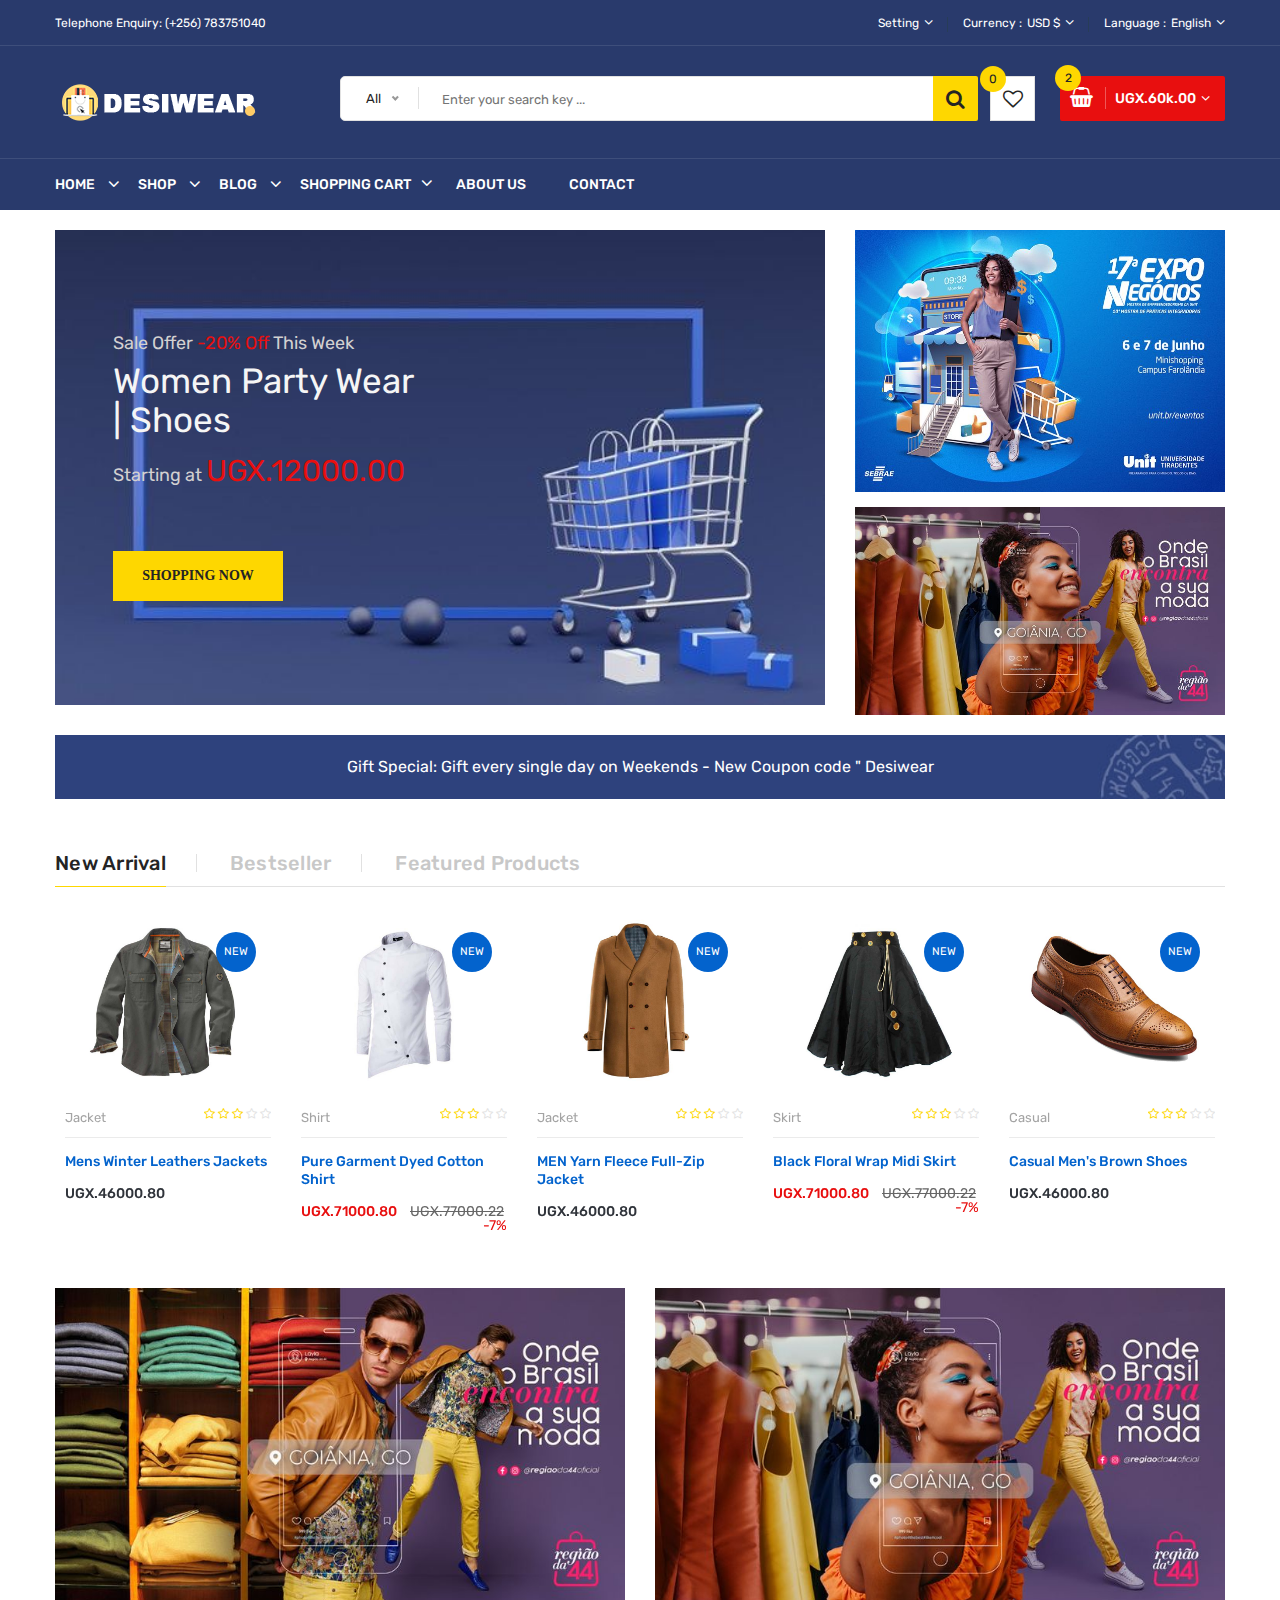
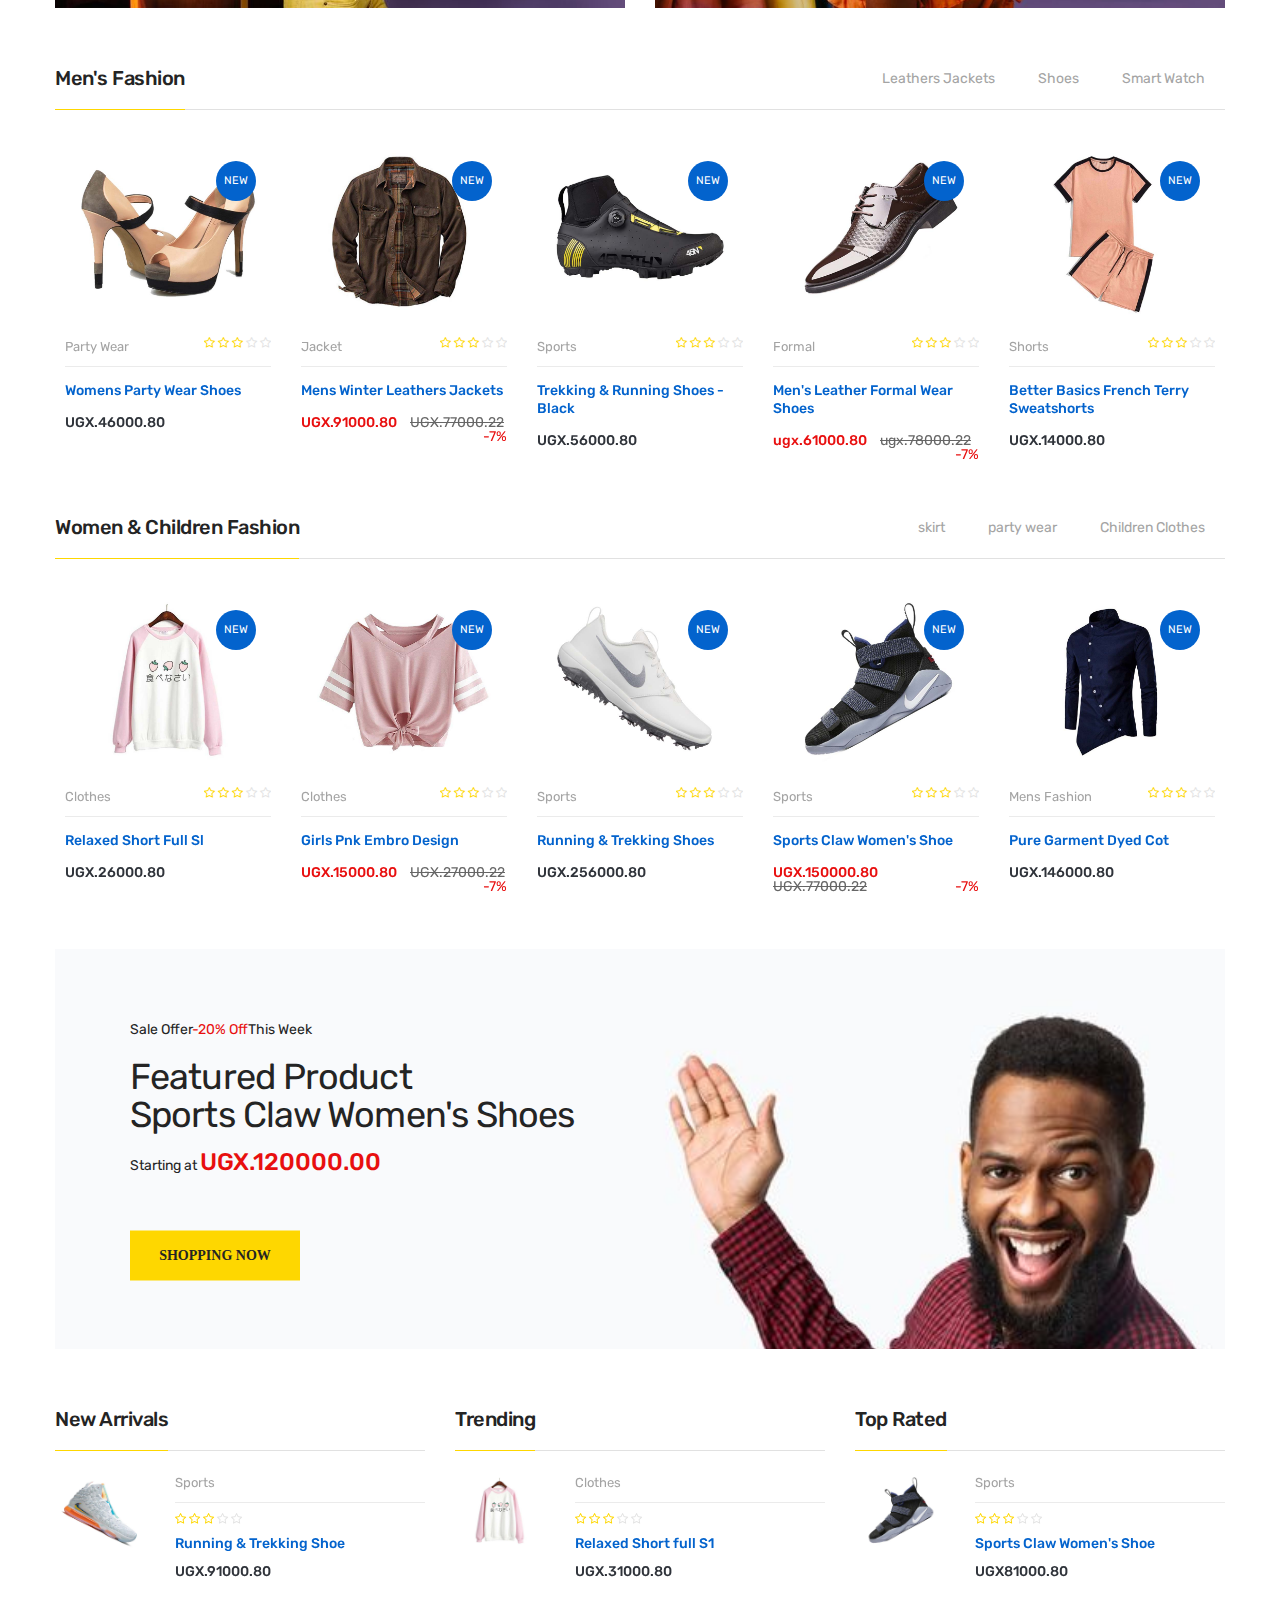
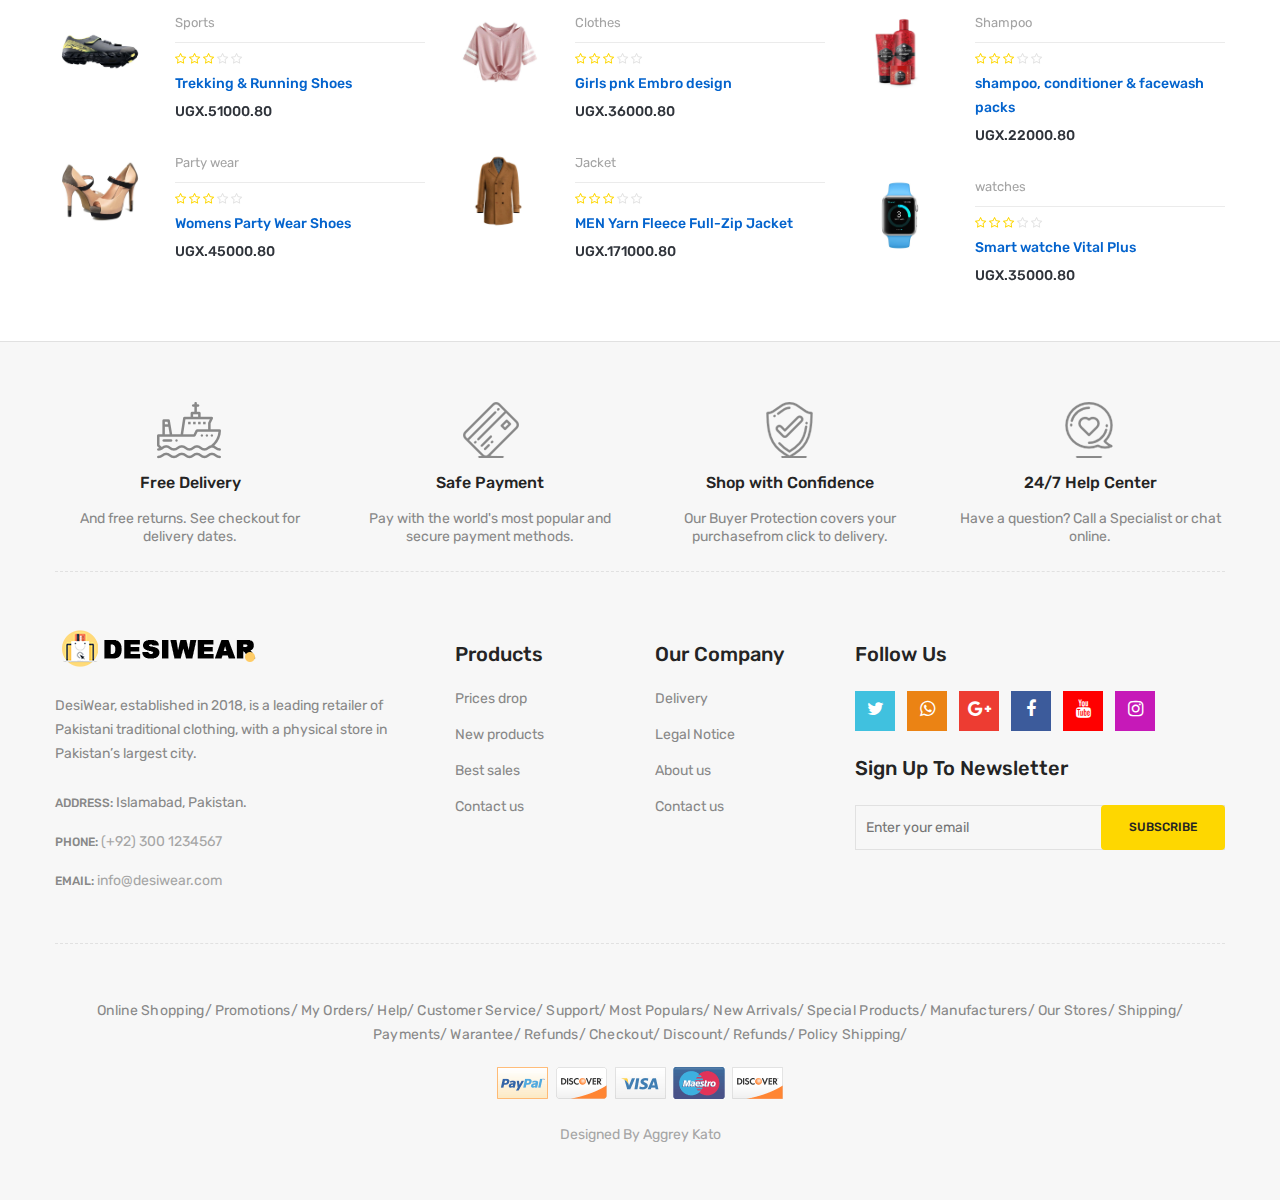
==== index.html @ 2782789c "files upload" ====
<!doctype html>
<html class="no-js" lang="zxx">
<head>
        <meta charset="utf-8">
        <meta http-equiv="x-ua-compatible" content="ie=edge">
        <title>Desiwear Online Store</title>
        <meta name="description" content="">
        <meta name="viewport" content="width=device-width, initial-scale=1">
        <!-- Favicon -->
        <link rel="shortcut icon" type="image/x-icon" href="images/favicon.png">
        <!-- Material Design Iconic Font-V2.2.0 -->
        <link rel="stylesheet" href="css/material-design-iconic-font.min.css">
        <!-- Font Awesome -->
        <link rel="stylesheet" href="css/font-awesome.min.css">
        <!-- Font Awesome Stars-->
        <link rel="stylesheet" href="css/fontawesome-stars.css">
        <!-- Meanmenu CSS -->
        <link rel="stylesheet" href="css/meanmenu.css">
        <!-- owl carousel CSS -->
        <link rel="stylesheet" href="css/owl.carousel.min.css">
        <!-- Slick Carousel CSS -->
        <link rel="stylesheet" href="css/slick.css">
        <!-- Animate CSS -->
        <link rel="stylesheet" href="css/animate.css">
        <!-- Jquery-ui CSS -->
        <link rel="stylesheet" href="css/jquery-ui.min.css">
        <!-- Venobox CSS -->
        <link rel="stylesheet" href="css/venobox.css">
        <!-- Nice Select CSS -->
        <link rel="stylesheet" href="css/nice-select.css">
        <!-- Magnific Popup CSS -->
        <link rel="stylesheet" href="css/magnific-popup.css">
        <!-- Bootstrap V4.1.3 Fremwork CSS -->
        <link rel="stylesheet" href="css/bootstrap.min.css">
        <!-- Helper CSS -->
        <link rel="stylesheet" href="css/helper.css">
        <!-- Main Style CSS -->
        <link rel="stylesheet" href="style.css">
        <!-- Responsive CSS -->
        <link rel="stylesheet" href="css/responsive.css">
        <!-- Modernizr js -->
        <script src="js/vendor/modernizr-2.8.3.min.js"></script>
    </head>
    <body>
        <!-- Begin Body Wrapper -->
        <div class="body-wrapper">
            <!-- Begin Header Area -->
            <header class="li-header-4">
                <!-- Begin Header Top Area -->
                <div class="header-top">
                    <div class="container">
                        <div class="row">
                            <!-- Begin Header Top Left Area -->
                            <div class="col-lg-3 col-md-4">
                                <div class="header-top-left">
                                    <ul class="phone-wrap">
                                        <li><span>Telephone Enquiry:</span><a href="#"> (+256) 783751040</a></li>
                                    </ul>
                                </div>
                            </div>
                            <!-- Header Top Left Area End Here -->
                            <!-- Begin Header Top Right Area -->
                            <div class="col-lg-9 col-md-8">
                                <div class="header-top-right">
                                    <ul class="ht-menu">
                                        <!-- Begin Setting Area -->
                                        <li>
                                            <div class="ht-setting-trigger"><span>Setting</span></div>
                                            <div class="setting ht-setting">
                                                <ul class="ht-setting-list">
                                                    <li><a href="login-register.html">My Account</a></li>
                                                    <li><a href="checkout.html">Checkout</a></li>
                                                    <li><a href="login-register.html">Sign In</a></li>
                                                </ul>
                                            </div>
                                        </li>
                                        <!-- Setting Area End Here -->
                                        <!-- Begin Currency Area -->
                                        <li>
                                            <span class="currency-selector-wrapper">Currency :</span>
                                            <div class="ht-currency-trigger"><span>USD $</span></div>
                                            <div class="currency ht-currency">
                                                <ul class="ht-setting-list">
                                                    <li><a href="#">EUR €</a></li>
                                                    <li class="active"><a href="#">USD $</a></li>
                                                </ul>
                                            </div>
                                        </li>
                                        <!-- Currency Area End Here -->
                                        <!-- Begin Language Area -->
                                        <li>
                                            <span class="language-selector-wrapper">Language :</span>
                                            <div class="ht-language-trigger"><span>English</span></div>
                                            <div class="language ht-language">
                                                <ul class="ht-setting-list">
                                                    <li class="active"><a href="#"><img src="images/menu/flag-icon/1.jpg" alt="">English</a></li>
                                                    <li><a href="#"><img src="images/menu/flag-icon/2.jpg" alt="">Français</a></li>
                                                </ul>
                                            </div>
                                        </li>
                                        <!-- Language Area End Here -->
                                    </ul>
                                </div>
                            </div>
                            <!-- Header Top Right Area End Here -->
                        </div>
                    </div>
                </div>
                <!-- Header Top Area End Here -->
                <!-- Begin Header Middle Area -->
                <div class="header-middle pl-sm-0 pr-sm-0 pl-xs-0 pr-xs-0">
                    <div class="container">
                        <div class="row">
                            <!-- Begin Header Logo Area -->
                            <div class="col-lg-3">
                                <div class="logo pb-sm-30 pb-xs-30">
                                    <a href="index.html">
                                        <img src="images/menu/logo/logoo.png" alt="">
                                    </a>
                                </div>
                            </div>
                            <!-- Header Logo Area End Here -->
                            <!-- Begin Header Middle Right Area -->
                            <div class="col-lg-9 pl-0 ml-sm-15 ml-xs-15">
                                <!-- Begin Header Middle Searchbox Area -->
                                <form action="#" class="hm-searchbox">
                                    <select class="nice-select select-search-category">
                                        <option value="0">All</option>                         
                                        <option value="10">Men's Jeans</option>                              
                                        <option value="13">Women Skirts</option>                          
                                        <option value="14">Trousers</option>                                
                                        <option value="15">Shoes</option>                           
                                        <option value="16">Sports</option>
                                    </select>
                                    <input type="text" placeholder="Enter your search key ...">
                                    <button class="li-btn" type="submit"><i class="fa fa-search"></i></button>
                                </form>
                                <!-- Header Middle Searchbox Area End Here -->
                                <!-- Begin Header Middle Right Area -->
                                <div class="header-middle-right">
                                    <ul class="hm-menu">
                                        <!-- Begin Header Middle Wishlist Area -->
                                        <li class="hm-wishlist">
                                            <a href="wishlist.html">
                                                <span class="cart-item-count wishlist-item-count">0</span>
                                                <i class="fa fa-heart-o"></i>
                                            </a>
                                        </li>
                                        <!-- Header Middle Wishlist Area End Here -->
                                        <!-- Begin Header Mini Cart Area -->
                                        <li class="hm-minicart">
                                            <div class="hm-minicart-trigger">
                                                <span class="item-icon"></span>
                                                <span class="item-text">UGX.60k.00
                                                    <span class="cart-item-count">2</span>
                                                </span>
                                            </div>
                                            <span></span>
                                            <div class="minicart">
                                                <ul class="minicart-product-list">
                                                    <li>
                                                        <a href="single-product.html" class="minicart-product-image">
                                                            <img src="images/product/small-size/jacket-1.jpg" alt="cart products">
                                                        </a>
                                                        <div class="minicart-product-details">
                                                            <h6><a href="single-product.html">Men winter Jacket</a></h6>
                                                            <span>UGX.40000 x 1</span>
                                                        </div>
                                                        <button class="close">
                                                            <i class="fa fa-close"></i>
                                                        </button>
                                                    </li>
                                                    <li>
                                                        <a href="single-product.html" class="minicart-product-image">
                                                            <img src="images/product/small-size/2 (2).jpg" alt="cart products">
                                                        </a>
                                                        <div class="minicart-product-details">
                                                            <h6><a href="single-product.html">Blue Jamper</a></h6>
                                                            <span>UGX.20000 x 1</span>
                                                        </div>
                                                        <button class="close">
                                                            <i class="fa fa-close"></i>
                                                        </button>
                                                    </li>
                                                </ul>
                                                <p class="minicart-total">SUBTOTAL: <span>UGX.60000.00</span></p>
                                                <div class="minicart-button">
                                                    <a href="shopping-cart.html" class="li-button li-button-dark li-button-fullwidth li-button-sm">
                                                        <span>View Full Cart</span>
                                                    </a>
                                                    <a href="checkout.html" class="li-button li-button-fullwidth li-button-sm">
                                                        <span>Checkout</span>
                                                    </a>
                                                </div>
                                            </div>
                                        </li>
                                        <!-- Header Mini Cart Area End Here -->
                                    </ul>
                                </div>
                                <!-- Header Middle Right Area End Here -->
                            </div>
                            <!-- Header Middle Right Area End Here -->
                        </div>
                    </div>
                </div>
                <!-- Header Middle Area End Here -->
                <!-- Begin Header Bottom Area -->
                <div class="header-bottom header-sticky stick d-none d-lg-block d-xl-block">
                    <div class="container">
                        <div class="row">
                            <div class="col-lg-12">
                               <!-- Begin Header Bottom Menu Area -->
                               <div class="hb-menu">
                                   <nav>
                                       <ul>
                                           <li><a href="index.html">Home</a></li>
                                           <li><a href="shop-list.html">Shop</a></li>
                                           <li class="dropdown-holder"><a href="blog-left-sidebar.html">Blog</a></li>
                                           <li class="megamenu-static-holder"><a href="shopping-cart.html">Shopping Cart</a></li>
                                               <ul class="megamenu hb-megamenu">
                                                   </li>
                                               </ul>
                                           </li>
                                           <li><a href="about-us.html">About Us</a></li>
                                           <li><a href="contact.html">Contact</a></li>
                                       </ul>
                                   </nav>
                               </div>
                               <!-- Header Bottom Menu Area End Here -->
                            </div>
                        </div>
                    </div>
                </div>
                <!-- Header Bottom Area End Here -->
                <!-- Begin Mobile Menu Area -->
                <div class="mobile-menu-area mobile-menu-area-4 d-lg-none d-xl-none col-12">
                    <div class="container"> 
                        <div class="row">
                            <div class="mobile-menu">
                            </div>
                        </div>
                    </div>
                </div>
                <!-- Mobile Menu Area End Here -->
            </header>
            <!-- Header Area End Here -->
            <!-- Begin Slider With Banner Area -->
            <div class="slider-with-banner">
                <div class="container">
                    <div class="row">
                        <!-- Begin Slider Area -->
                        <div class="col-lg-8 col-md-8">
                            <div class="slider-area pt-sm-30 pt-xs-30">
                                <div class="slider-active owl-carousel">
                                    <!-- Begin Single Slide Area -->
                                    <div class="single-slide align-center-left animation-style-01 bg-1">
                                        <div class="slider-progress"></div>
                                        <div class="slider-content">
                                            <h5 style="color:rgb(211, 209, 209)">Sale Offer <span>-20% Off</span> This Week</h5>
                                            <h2 style="color:whitesmoke">Women Party Wear | Shoes</h2>
                                            <h3 style="color:rgb(211, 209, 209)">Starting at <span>UGX.12000.00</span></h3>
                                            <div class="default-btn slide-btn">
                                                <a class="links" href="shop-list.html">Shopping Now</a>
                                            </div>
                                        </div>
                                    </div>
                                    <!-- Single Slide Area End Here -->
                                    <!-- Begin Single Slide Area -->
                                    <div class="single-slide align-center-left animation-style-02 bg-2">
                                        <div class="slider-progress"></div>
                                        <div class="slider-content">
                                            <h5 style="color:rgb(211, 209, 209)">Sale Offer <span>Black Friday</span> This Week</h5>
                                            <h2 style="color:whitesmoke">Pure Garment Dyed Cotton Shirt</h2>
                                            <h3 style="color:whitesmoke">Starting at <span>UGX.80000.00</span></h3>
                                            <div class="default-btn slide-btn">
                                                <a class="links" href="shop-list.html">Shopping Now</a>
                                            </div>
                                        </div>
                                    </div>
                                    <!-- Single Slide Area End Here -->
                                    <!-- Begin Single Slide Area -->
                                    <div class="single-slide align-center-left animation-style-01 bg-3">
                                        <div class="slider-progress"></div>
                                        <div class="slider-content">
                                            <h5 style="color:rgb(211, 209, 209)">Sale Offer <span>-10% Off</span> This Week</h5>
                                            <h2 style="color:whitesmoke">Mens Winter Leather Jacket</h2>
                                            <h3 style="color:whitesmoke">Starting at <span>UGX.18000.00</span></h3>
                                            <div class="default-btn slide-btn">
                                                <a class="links" href="shop-list.html">Shopping Now</a>
                                            </div>
                                        </div>
                                    </div>
                                    <!-- Single Slide Area End Here -->
                                </div>
                            </div>
                        </div>
                        <!-- Slider Area End Here -->
                        <!-- Begin Li Banner Area -->
                        <div class="col-lg-4 col-md-4 text-center pt-sm-30 pt-xs-30">
                            <div class="li-banner">
                                <a href="#">
                                    <img src="images/banner/1_1.jpeg" alt="">
                                </a>
                            </div>
                            <div class="li-banner mt-15 mt-md-30 mt-xs-25 mb-xs-5">
                                <a href="#">
                                    <img src="images/banner/1_2.jpeg" alt="">
                                </a>
                            </div>
                        </div>
                        <!-- Li Banner Area End Here -->
                    </div>
                </div>
            </div>
            <!-- Slider With Banner Area End Here -->
            <!-- Begin Static Top Area -->
            <div class="static-top-wrap">
                <div class="container">
                    <div class="row">
                        <div class="col-lg-12">
                            <div class="static-top-content mt-sm-30">
                                Gift Special: Gift every single day on Weekends - New Coupon code "
                                <span>Desiwear</span>
                            </div>
                        </div>
                    </div>
                </div>
            </div>
            <!-- Static Top Area End Here -->
            <!-- product-area start -->
            <div class="product-area pt-55 pb-25 pt-xs-50">
                <div class="container">
                    <div class="row">
                        <div class="col-lg-12">
                            <div class="li-product-tab">
                                <ul class="nav li-product-menu">
                                   <li><a class="active" data-toggle="tab" href="#li-new-product"><span>New Arrival</span></a></li>
                                   <li><a data-toggle="tab" href="#li-bestseller-product"><span>Bestseller</span></a></li>
                                   <li><a data-toggle="tab" href="#li-featured-product"><span>Featured Products</span></a></li>
                                </ul>               
                            </div>
                            <!-- Begin Li's Tab Menu Content Area -->
                        </div>
                    </div>
                    <div class="tab-content">
                        <div id="li-new-product" class="tab-pane active show" role="tabpanel">
                            <div class="row">
                                <div class="product-active owl-carousel">
                                    <div class="col-lg-12">
                                        <!-- single-product-wrap start -->
                                        <div class="single-product-wrap">
                                            <div class="product-image">
                                                <a href="single-product.html">
                                                    <img src="images/product/large-size/jacket-3.jpg" alt="Li's Product Image">
                                                </a>
                                                <span class="sticker">New</span>
                                            </div>
                                            <div class="product_desc">
                                                <div class="product_desc_info">
                                                    <div class="product-review">
                                                        <h5 class="manufacturer">
                                                            <a href="product-details.html">jacket</a>
                                                        </h5>
                                                        <div class="rating-box">
                                                            <ul class="rating">
                                                                <li><i class="fa fa-star-o"></i></li>
                                                                <li><i class="fa fa-star-o"></i></li>
                                                                <li><i class="fa fa-star-o"></i></li>
                                                                <li class="no-star"><i class="fa fa-star-o"></i></li>
                                                                <li class="no-star"><i class="fa fa-star-o"></i></li>
                                                            </ul>
                                                        </div>
                                                    </div>
                                                    <h4><a class="product_name" href="single-product.html">Mens Winter Leathers Jackets</a></h4>
                                                    <div class="price-box">
                                                        <span class="new-price">UGX.46000.80</span>
                                                    </div>
                                                </div>
                                                <div class="add-actions">
                                                    <ul class="add-actions-link">
                                                        <li class="add-cart active"><a href="shopping-cart.html">Add to cart</a></li>
                                                        <li><a class="links-details" href="single-product.html"><i class="fa fa-heart-o"></i></a></li>
                                                        <li><a class="quick-view" data-toggle="modal" data-target="#exampleModalCenter" href="#"><i class="fa fa-eye"></i></a></li>
                                                    </ul>
                                                </div>
                                            </div>
                                        </div>
                                        <!-- single-product-wrap end -->
                                    </div>
                                    <div class="col-lg-12">
                                        <!-- single-product-wrap start -->
                                        <div class="single-product-wrap">
                                            <div class="product-image">
                                                <a href="single-product.html">
                                                    <img src="images/product/large-size/shirt-2.jpg" alt="Li's Product Image">
                                                </a>
                                                <span class="sticker">New</span>
                                            </div>
                                            <div class="product_desc">
                                                <div class="product_desc_info">
                                                    <div class="product-review">
                                                        <h5 class="manufacturer">
                                                            <a href="product-details.html">shirt</a>
                                                        </h5>
                                                        <div class="rating-box">
                                                            <ul class="rating">
                                                                <li><i class="fa fa-star-o"></i></li>
                                                                <li><i class="fa fa-star-o"></i></li>
                                                                <li><i class="fa fa-star-o"></i></li>
                                                                <li class="no-star"><i class="fa fa-star-o"></i></li>
                                                                <li class="no-star"><i class="fa fa-star-o"></i></li>
                                                            </ul>
                                                        </div>
                                                    </div>
                                                    <h4><a class="product_name" href="single-product.html">Pure Garment Dyed Cotton Shirt</a></h4>
                                                    <div class="price-box">
                                                        <span class="new-price new-price-2">UGX.71000.80</span>
                                                        <span class="old-price">UGX.77000.22</span>
                                                        <span class="discount-percentage">-7%</span>
                                                    </div>
                                                </div>
                                                <div class="add-actions">
                                                    <ul class="add-actions-link">
                                                        <li class="add-cart active"><a href="shopping-cart.html">Add to cart</a></li>
                                                        <li><a class="links-details" href="single-product.html"><i class="fa fa-heart-o"></i></a></li>
                                                        <li><a class="quick-view" data-toggle="modal" data-target="#exampleModalCenter" href="#"><i class="fa fa-eye"></i></a></li>
                                                    </ul>
                                                </div>
                                            </div>
                                        </div>
                                        <!-- single-product-wrap end -->
                                    </div>
                                    <div class="col-lg-12">
                                        <!-- single-product-wrap start -->
                                        <div class="single-product-wrap">
                                            <div class="product-image">
                                                <a href="single-product.html">
                                                    <img src="images/product/large-size/jacket-5.jpg" alt="Li's Product Image">
                                                </a>
                                                <span class="sticker">New</span>
                                            </div>
                                            <div class="product_desc">
                                                <div class="product_desc_info">
                                                    <div class="product-review">
                                                        <h5 class="manufacturer">
                                                            <a href="product-details.html">Jacket</a>
                                                        </h5>
                                                        <div class="rating-box">
                                                            <ul class="rating">
                                                                <li><i class="fa fa-star-o"></i></li>
                                                                <li><i class="fa fa-star-o"></i></li>
                                                                <li><i class="fa fa-star-o"></i></li>
                                                                <li class="no-star"><i class="fa fa-star-o"></i></li>
                                                                <li class="no-star"><i class="fa fa-star-o"></i></li>
                                                            </ul>
                                                        </div>
                                                    </div>
                                                    <h4><a class="product_name" href="single-product.html">MEN Yarn Fleece Full-Zip Jacket</a></h4>
                                                    <div class="price-box">
                                                        <span class="new-price">UGX.46000.80</span>
                                                    </div>
                                                </div>
                                                <div class="add-actions">
                                                    <ul class="add-actions-link">
                                                        <li class="add-cart active"><a href="shopping-cart.html">Add to cart</a></li>
                                                        <li><a class="links-details" href="single-product.html"><i class="fa fa-heart-o"></i></a></li>
                                                        <li><a class="quick-view" data-toggle="modal" data-target="#exampleModalCenter" href="#"><i class="fa fa-eye"></i></a></li>
                                                    </ul>
                                                </div>
                                            </div>
                                        </div>
                                        <!-- single-product-wrap end -->
                                    </div>
                                    <div class="col-lg-12">
                                        <!-- single-product-wrap start -->
                                        <div class="single-product-wrap">
                                            <div class="product-image">
                                                <a href="single-product.html">
                                                    <img src="images/product/large-size/clothes-3.jpg" alt="Li's Product Image">
                                                </a>
                                                <span class="sticker">New</span>
                                            </div>
                                            <div class="product_desc">
                                                <div class="product_desc_info">
                                                    <div class="product-review">
                                                        <h5 class="manufacturer">
                                                            <a href="product-details.html">skirt</a>
                                                        </h5>
                                                        <div class="rating-box">
                                                            <ul class="rating">
                                                                <li><i class="fa fa-star-o"></i></li>
                                                                <li><i class="fa fa-star-o"></i></li>
                                                                <li><i class="fa fa-star-o"></i></li>
                                                                <li class="no-star"><i class="fa fa-star-o"></i></li>
                                                                <li class="no-star"><i class="fa fa-star-o"></i></li>
                                                            </ul>
                                                        </div>
                                                    </div>
                                                    <h4><a class="product_name" href="single-product.html">Black Floral Wrap Midi Skirt</a></h4>
                                                    <div class="price-box">
                                                        <span class="new-price new-price-2">UGX.71000.80</span>
                                                        <span class="old-price">UGX.77000.22</span>
                                                        <span class="discount-percentage">-7%</span>
                                                    </div>
                                                </div>
                                                <div class="add-actions">
                                                    <ul class="add-actions-link">
                                                        <li class="add-cart active"><a href="#">Add to cart</a></li>
                                                        <li><a class="links-details" href="single-product.html"><i class="fa fa-heart-o"></i></a></li>
                                                        <li><a class="quick-view" data-toggle="modal" data-target="#exampleModalCenter" href="#"><i class="fa fa-eye"></i></a></li>
                                                    </ul>
                                                </div>
                                            </div>
                                        </div>
                                        <!-- single-product-wrap end -->
                                    </div>
                                    <div class="col-lg-12">
                                        <!-- single-product-wrap start -->
                                        <div class="single-product-wrap">
                                            <div class="product-image">
                                                <a href="single-product.html">
                                                    <img src="images/product/large-size/shoe-2.jpg" alt="Li's Product Image">
                                                </a>
                                                <span class="sticker">New</span>
                                            </div>
                                            <div class="product_desc">
                                                <div class="product_desc_info">
                                                    <div class="product-review">
                                                        <h5 class="manufacturer">
                                                            <a href="product-details.html">casual</a>
                                                        </h5>
                                                        <div class="rating-box">
                                                            <ul class="rating">
                                                                <li><i class="fa fa-star-o"></i></li>
                                                                <li><i class="fa fa-star-o"></i></li>
                                                                <li><i class="fa fa-star-o"></i></li>
                                                                <li class="no-star"><i class="fa fa-star-o"></i></li>
                                                                <li class="no-star"><i class="fa fa-star-o"></i></li>
                                                            </ul>
                                                        </div>
                                                    </div>
                                                    <h4><a class="product_name" href="single-product.html">Casual Men's Brown shoes</a></h4>
                                                    <div class="price-box">
                                                        <span class="new-price">UGX.46000.80</span>
                                                    </div>
                                                </div>
                                                <div class="add-actions">
                                                    <ul class="add-actions-link">
                                                        <li class="add-cart active"><a href="#">Add to cart</a></li>
                                                        <li><a class="links-details" href="single-product.html"><i class="fa fa-heart-o"></i></a></li>
                                                        <li><a class="quick-view" data-toggle="modal" data-target="#exampleModalCenter" href="#"><i class="fa fa-eye"></i></a></li>
                                                    </ul>
                                                </div>
                                            </div>
                                        </div>
                                        <!-- single-product-wrap end -->
                                    </div>
                                    <div class="col-lg-12">
                                        <!-- single-product-wrap start -->
                                        <div class="single-product-wrap">
                                            <div class="product-image">
                                                <a href="single-product.html">
                                                    <img src="images/product/large-size/watch-1.jpg" alt="Li's Product Image">
                                                </a>
                                                <span class="sticker">New</span>
                                            </div>
                                            <div class="product_desc">
                                                <div class="product_desc_info">
                                                    <div class="product-review">
                                                        <h5 class="manufacturer">
                                                            <a href="product-details.html">watches</a>
                                                        </h5>
                                                        <div class="rating-box">
                                                            <ul class="rating">
                                                                <li><i class="fa fa-star-o"></i></li>
                                                                <li><i class="fa fa-star-o"></i></li>
                                                                <li><i class="fa fa-star-o"></i></li>
                                                                <li class="no-star"><i class="fa fa-star-o"></i></li>
                                                                <li class="no-star"><i class="fa fa-star-o"></i></li>
                                                            </ul>
                                                        </div>
                                                    </div>
                                                    <h4><a class="product_name" href="single-product.html">Smart watche Vital Plus</a></h4>
                                                    <div class="price-box">
                                                        <span class="new-price new-price-2">UGX.71000.80</span>
                                                        <span class="old-price">UGX.77000.22</span>
                                                        <span class="discount-percentage">-7%</span>
                                                    </div>
                                                </div>
                                                <div class="add-actions">
                                                    <ul class="add-actions-link">
                                                        <li class="add-cart active"><a href="#">Add to cart</a></li>
                                                        <li><a class="links-details" href="single-product.html"><i class="fa fa-heart-o"></i></a></li>
                                                        <li><a class="quick-view" data-toggle="modal" data-target="#exampleModalCenter" href="#"><i class="fa fa-eye"></i></a></li>
                                                    </ul>
                                                </div>
                                            </div>
                                        </div>
                                        <!-- single-product-wrap end -->
                                    </div>
                                </div>
                            </div>
                        </div>
                        <div id="li-bestseller-product" class="tab-pane" role="tabpanel">
                            <div class="row">
                                <div class="product-active owl-carousel">
                                    <div class="col-lg-12">
                                        <!-- single-product-wrap start -->
                                        <div class="single-product-wrap">
                                            <div class="product-image">
                                                <a href="single-product.html">
                                                    <img src="images/product/large-size/party-wear-1.jpg" alt="Li's Product Image">
                                                </a>
                                                <span class="sticker">New</span>
                                            </div>
                                            <div class="product_desc">
                                                <div class="product_desc_info">
                                                    <div class="product-review">
                                                        <h5 class="manufacturer">
                                                            <a href="product-details.html">party wear</a>
                                                        </h5>
                                                        <div class="rating-box">
                                                            <ul class="rating">
                                                                <li><i class="fa fa-star-o"></i></li>
                                                                <li><i class="fa fa-star-o"></i></li>
                                                                <li><i class="fa fa-star-o"></i></li>
                                                                <li class="no-star"><i class="fa fa-star-o"></i></li>
                                                                <li class="no-star"><i class="fa fa-star-o"></i></li>
                                                            </ul>
                                                        </div>
                                                    </div>
                                                    <h4><a class="product_name" href="single-product.html">Womens Party Wear Shoes</a></h4>
                                                    <div class="price-box">
                                                        <span class="new-price">UGX.46000.80</span>
                                                    </div>
                                                </div>
                                                <div class="add-actions">
                                                    <ul class="add-actions-link">
                                                        <li class="add-cart active"><a href="#">Add to cart</a></li>
                                                        <li><a class="links-details" href="single-product.html"><i class="fa fa-heart-o"></i></a></li>
                                                        <li><a class="quick-view" data-toggle="modal" data-target="#exampleModalCenter" href="#"><i class="fa fa-eye"></i></a></li>
                                                    </ul>
                                                </div>
                                            </div>
                                        </div>
                                        <!-- single-product-wrap end -->
                                    </div>
                                    <div class="col-lg-12">
                                        <!-- single-product-wrap start -->
                                        <div class="single-product-wrap">
                                            <div class="product-image">
                                                <a href="single-product.html">
                                                    <img src="images/product/large-size/jacket-2.jpg" alt="Li's Product Image">
                                                </a>
                                                <span class="sticker">New</span>
                                            </div>
                                            <div class="product_desc">
                                                <div class="product_desc_info">
                                                    <div class="product-review">
                                                        <h5 class="manufacturer">
                                                            <a href="product-details.html">jacket</a>
                                                        </h5>
                                                        <div class="rating-box">
                                                            <ul class="rating">
                                                                <li><i class="fa fa-star-o"></i></li>
                                                                <li><i class="fa fa-star-o"></i></li>
                                                                <li><i class="fa fa-star-o"></i></li>
                                                                <li class="no-star"><i class="fa fa-star-o"></i></li>
                                                                <li class="no-star"><i class="fa fa-star-o"></i></li>
                                                            </ul>
                                                        </div>
                                                    </div>
                                                    <h4><a class="product_name" href="single-product.html">Mens Winter Leathers Jackets</a></h4>
                                                    <div class="price-box">
                                                        <span class="new-price new-price-2">UGX.91000.80</span>
                                                        <span class="old-price">UGX.77000.22</span>
                                                        <span class="discount-percentage">-7%</span>
                                                    </div>
                                                </div>
                                                <div class="add-actions">
                                                    <ul class="add-actions-link">
                                                        <li class="add-cart active"><a href="#">Add to cart</a></li>
                                                        <li><a class="links-details" href="single-product.html"><i class="fa fa-heart-o"></i></a></li>
                                                        <li><a class="quick-view" data-toggle="modal" data-target="#exampleModalCenter" href="#"><i class="fa fa-eye"></i></a></li>
                                                    </ul>
                                                </div>
                                            </div>
                                        </div>
                                        <!-- single-product-wrap end -->
                                    </div>
                                    <div class="col-lg-12">
                                        <!-- single-product-wrap start -->
                                        <div class="single-product-wrap">
                                            <div class="product-image">
                                                <a href="single-product.html">
                                                    <img src="images/product/large-size/sports-2.jpg" alt="Li's Product Image">
                                                </a>
                                                <span class="sticker">New</span>
                                            </div>
                                            <div class="product_desc">
                                                <div class="product_desc_info">
                                                    <div class="product-review">
                                                        <h5 class="manufacturer">
                                                            <a href="product-details.html">sports</a>
                                                        </h5>
                                                        <div class="rating-box">
                                                            <ul class="rating">
                                                                <li><i class="fa fa-star-o"></i></li>
                                                                <li><i class="fa fa-star-o"></i></li>
                                                                <li><i class="fa fa-star-o"></i></li>
                                                                <li class="no-star"><i class="fa fa-star-o"></i></li>
                                                                <li class="no-star"><i class="fa fa-star-o"></i></li>
                                                            </ul>
                                                        </div>
                                                    </div>
                                                    <h4><a class="product_name" href="single-product.html">Trekking & Running Shoes - black</a></h4>
                                                    <div class="price-box">
                                                        <span class="new-price">UGX.56000.80</span>
                                                    </div>
                                                </div>
                                                <div class="add-actions">
                                                    <ul class="add-actions-link">
                                                        <li class="add-cart active"><a href="#">Add to cart</a></li>
                                                        <li><a class="links-details" href="single-product.html"><i class="fa fa-heart-o"></i></a></li>
                                                        <li><a class="quick-view" data-toggle="modal" data-target="#exampleModalCenter" href="#"><i class="fa fa-eye"></i></a></li>
                                                    </ul>
                                                </div>
                                            </div>
                                        </div>
                                        <!-- single-product-wrap end -->
                                    </div>
                                    <div class="col-lg-12">
                                        <!-- single-product-wrap start -->
                                        <div class="single-product-wrap">
                                            <div class="product-image">
                                                <a href="single-product.html">
                                                    <img src="images/product/large-size/shoe-1.jpg" alt="Li's Product Image">
                                                </a>
                                                <span class="sticker">New</span>
                                            </div>
                                            <div class="product_desc">
                                                <div class="product_desc_info">
                                                    <div class="product-review">
                                                        <h5 class="manufacturer">
                                                            <a href="product-details.html">formal</a>
                                                        </h5>
                                                        <div class="rating-box">
                                                            <ul class="rating">
                                                                <li><i class="fa fa-star-o"></i></li>
                                                                <li><i class="fa fa-star-o"></i></li>
                                                                <li><i class="fa fa-star-o"></i></li>
                                                                <li class="no-star"><i class="fa fa-star-o"></i></li>
                                                                <li class="no-star"><i class="fa fa-star-o"></i></li>
                                                            </ul>
                                                        </div>
                                                    </div>
                                                    <h4><a class="product_name" href="single-product.html">Men's Leather Formal Wear shoes</a></h4>
                                                    <div class="price-box">
                                                        <span class="new-price new-price-2">ugx.61000.80</span>
                                                        <span class="old-price">ugx.78000.22</span>
                                                        <span class="discount-percentage">-7%</span>
                                                    </div>
                                                </div>
                                                <div class="add-actions">
                                                    <ul class="add-actions-link">
                                                        <li class="add-cart active"><a href="#">Add to cart</a></li>
                                                        <li><a class="links-details" href="single-product.html"><i class="fa fa-heart-o"></i></a></li>
                                                        <li><a class="quick-view" data-toggle="modal" data-target="#exampleModalCenter" href="#"><i class="fa fa-eye"></i></a></li>
                                                    </ul>
                                                </div>
                                            </div>
                                        </div>
                                        <!-- single-product-wrap end -->
                                    </div>
                                    <div class="col-lg-12">
                                        <!-- single-product-wrap start -->
                                        <div class="single-product-wrap">
                                            <div class="product-image">
                                                <a href="single-product.html">
                                                    <img src="images/product/large-size/shorts-1.jpg" alt="Li's Product Image">
                                                </a>
                                                <span class="sticker">New</span>
                                            </div>
                                            <div class="product_desc">
                                                <div class="product_desc_info">
                                                    <div class="product-review">
                                                        <h5 class="manufacturer">
                                                            <a href="product-details.html">shorts</a>
                                                        </h5>
                                                        <div class="rating-box">
                                                            <ul class="rating">
                                                                <li><i class="fa fa-star-o"></i></li>
                                                                <li><i class="fa fa-star-o"></i></li>
                                                                <li><i class="fa fa-star-o"></i></li>
                                                                <li class="no-star"><i class="fa fa-star-o"></i></li>
                                                                <li class="no-star"><i class="fa fa-star-o"></i></li>
                                                            </ul>
                                                        </div>
                                                    </div>
                                                    <h4><a class="product_name" href="single-product.html">Better Basics French Terry Sweatshorts</a></h4>
                                                    <div class="price-box">
                                                        <span class="new-price">UGX.14000.80</span>
                                                    </div>
                                                </div>
                                                <div class="add-actions">
                                                    <ul class="add-actions-link">
                                                        <li class="add-cart active"><a href="#">Add to cart</a></li>
                                                        <li><a class="links-details" href="single-product.html"><i class="fa fa-heart-o"></i></a></li>
                                                        <li><a class="quick-view" data-toggle="modal" data-target="#exampleModalCenter" href="#"><i class="fa fa-eye"></i></a></li>
                                                    </ul>
                                                </div>
                                            </div>
                                        </div>
                                        <!-- single-product-wrap end -->
                                    </div>
                                    <div class="col-lg-12">
                                        <!-- single-product-wrap start -->
                                        <div class="single-product-wrap">
                                            <div class="product-image">
                                                <a href="single-product.html">
                                                    <img src="images/product/large-size/jacket-4.jpg" alt="Li's Product Image">
                                                </a>
                                                <span class="sticker">New</span>
                                            </div>
                                            <div class="product_desc">
                                                <div class="product_desc_info">
                                                    <div class="product-review">
                                                        <h5 class="manufacturer">
                                                            <a href="product-details.html">jacket</a>
                                                        </h5>
                                                        <div class="rating-box">
                                                            <ul class="rating">
                                                                <li><i class="fa fa-star-o"></i></li>
                                                                <li><i class="fa fa-star-o"></i></li>
                                                                <li><i class="fa fa-star-o"></i></li>
                                                                <li class="no-star"><i class="fa fa-star-o"></i></li>
                                                                <li class="no-star"><i class="fa fa-star-o"></i></li>
                                                            </ul>
                                                        </div>
                                                    </div>
                                                    <h4><a class="product_name" href="single-product.html">Mens Winter Leathers Jackets</a></h4>
                                                    <div class="price-box">
                                                        <span class="new-price new-price-2">UGX.70001.80</span>
                                                        <span class="old-price">UGX.55000.22</span>
                                                        <span class="discount-percentage">-7%</span>
                                                    </div>
                                                </div>
                                                <div class="add-actions">
                                                    <ul class="add-actions-link">
                                                        <li class="add-cart active"><a href="#">Add to cart</a></li>
                                                        <li><a class="links-details" href="single-product.html"><i class="fa fa-heart-o"></i></a></li>
                                                        <li><a class="quick-view" data-toggle="modal" data-target="#exampleModalCenter" href="#"><i class="fa fa-eye"></i></a></li>
                                                    </ul>
                                                </div>
                                            </div>
                                        </div>
                                        <!-- single-product-wrap end -->
                                    </div>
                                </div>
                            </div>
                        </div>
                        <div id="li-featured-product" class="tab-pane" role="tabpanel">
                            <div class="row">
                                <div class="product-active owl-carousel">
                                    <div class="col-lg-12">
                                        <!-- single-product-wrap start -->
                                        <div class="single-product-wrap">
                                            <div class="product-image">
                                                <a href="single-product.html">
                                                    <img src="images/product/large-size/clothes-1.jpg" alt="Li's Product Image">
                                                </a>
                                                <span class="sticker">New</span>
                                            </div>
                                            <div class="product_desc">
                                                <div class="product_desc_info">
                                                    <div class="product-review">
                                                        <h5 class="manufacturer">
                                                            <a href="product-details.html">Clothes</a>
                                                        </h5>
                                                        <div class="rating-box">
                                                            <ul class="rating">
                                                                <li><i class="fa fa-star-o"></i></li>
                                                                <li><i class="fa fa-star-o"></i></li>
                                                                <li><i class="fa fa-star-o"></i></li>
                                                                <li class="no-star"><i class="fa fa-star-o"></i></li>
                                                                <li class="no-star"><i class="fa fa-star-o"></i></li>
                                                            </ul>
                                                        </div>
                                                    </div>
                                                    <h4><a class="product_name" href="single-product.html">Relaxed Short full Sl</a></h4>
                                                    <div class="price-box">
                                                        <span class="new-price">UGX.26000.80</span>
                                                    </div>
                                                </div>
                                                <div class="add-actions">
                                                    <ul class="add-actions-link">
                                                        <li class="add-cart active"><a href="#">Add to cart</a></li>
                                                        <li><a class="links-details" href="single-product.html"><i class="fa fa-heart-o"></i></a></li>
                                                        <li><a class="quick-view" data-toggle="modal" data-target="#exampleModalCenter" href="#"><i class="fa fa-eye"></i></a></li>
                                                    </ul>
                                                </div>
                                            </div>
                                        </div>
                                        <!-- single-product-wrap end -->
                                    </div>
                                    <div class="col-lg-12">
                                        <!-- single-product-wrap start -->
                                        <div class="single-product-wrap">
                                            <div class="product-image">
                                                <a href="single-product.html">
                                                    <img src="images/product/large-size/clothes-2.jpg" alt="Li's Product Image">
                                                </a>
                                                <span class="sticker">New</span>
                                            </div>
                                            <div class="product_desc">
                                                <div class="product_desc_info">
                                                    <div class="product-review">
                                                        <h5 class="manufacturer">
                                                            <a href="product-details.html">Clothes</a>
                                                        </h5>
                                                        <div class="rating-box">
                                                            <ul class="rating">
                                                                <li><i class="fa fa-star-o"></i></li>
                                                                <li><i class="fa fa-star-o"></i></li>
                                                                <li><i class="fa fa-star-o"></i></li>
                                                                <li class="no-star"><i class="fa fa-star-o"></i></li>
                                                                <li class="no-star"><i class="fa fa-star-o"></i></li>
                                                            </ul>
                                                        </div>
                                                    </div>
                                                    <h4><a class="product_name" href="single-product.html">Girls pnk Embro design</a></h4>
                                                    <div class="price-box">
                                                        <span class="new-price new-price-2">UGX.15000.80</span>
                                                        <span class="old-price">UGX.27000.22</span>
                                                        <span class="discount-percentage">-7%</span>
                                                    </div>
                                                </div>
                                                <div class="add-actions">
                                                    <ul class="add-actions-link">
                                                        <li class="add-cart active"><a href="#">Add to cart</a></li>
                                                        <li><a class="links-details" href="single-product.html"><i class="fa fa-heart-o"></i></a></li>
                                                        <li><a class="quick-view" data-toggle="modal" data-target="#exampleModalCenter" href="#"><i class="fa fa-eye"></i></a></li>
                                                    </ul>
                                                </div>
                                            </div>
                                        </div>
                                        <!-- single-product-wrap end -->
                                    </div>
                                    <div class="col-lg-12">
                                        <!-- single-product-wrap start -->
                                        <div class="single-product-wrap">
                                            <div class="product-image">
                                                <a href="single-product.html">
                                                    <img src="images/product/large-size/sports-1.jpg" alt="Li's Product Image">
                                                </a>
                                                <span class="sticker">New</span>
                                            </div>
                                            <div class="product_desc">
                                                <div class="product_desc_info">
                                                    <div class="product-review">
                                                        <h5 class="manufacturer">
                                                            <a href="product-details.html">Sports</a>
                                                        </h5>
                                                        <div class="rating-box">
                                                            <ul class="rating">
                                                                <li><i class="fa fa-star-o"></i></li>
                                                                <li><i class="fa fa-star-o"></i></li>
                                                                <li><i class="fa fa-star-o"></i></li>
                                                                <li class="no-star"><i class="fa fa-star-o"></i></li>
                                                                <li class="no-star"><i class="fa fa-star-o"></i></li>
                                                            </ul>
                                                        </div>
                                                    </div>
                                                    <h4><a class="product_name" href="single-product.html">Running & Trekking Shoes</a></h4>
                                                    <div class="price-box">
                                                        <span class="new-price">UGX.256000.80</span>
                                                    </div>
                                                </div>
                                                <div class="add-actions">
                                                    <ul class="add-actions-link">
                                                        <li class="add-cart active"><a href="#">Add to cart</a></li>
                                                        <li><a class="links-details" href="single-product.html"><i class="fa fa-heart-o"></i></a></li>
                                                        <li><a class="quick-view" data-toggle="modal" data-target="#exampleModalCenter" href="#"><i class="fa fa-eye"></i></a></li>
                                                    </ul>
                                                </div>
                                            </div>
                                        </div>
                                        <!-- single-product-wrap end -->
                                    </div>
                                    <div class="col-lg-12">
                                        <!-- single-product-wrap start -->
                                        <div class="single-product-wrap">
                                            <div class="product-image">
                                                <a href="single-product.html">
                                                    <img src="images/product/large-size/sports-3.jpg" alt="Li's Product Image">
                                                </a>
                                                <span class="sticker">New</span>
                                            </div>
                                            <div class="product_desc">
                                                <div class="product_desc_info">
                                                    <div class="product-review">
                                                        <h5 class="manufacturer">
                                                            <a href="product-details.html">Sports</a>
                                                        </h5>
                                                        <div class="rating-box">
                                                            <ul class="rating">
                                                                <li><i class="fa fa-star-o"></i></li>
                                                                <li><i class="fa fa-star-o"></i></li>
                                                                <li><i class="fa fa-star-o"></i></li>
                                                                <li class="no-star"><i class="fa fa-star-o"></i></li>
                                                                <li class="no-star"><i class="fa fa-star-o"></i></li>
                                                            </ul>
                                                        </div>
                                                    </div>
                                                    <h4><a class="product_name" href="single-product.html">Sports Claw Women's Shoe</a></h4>
                                                    <div class="price-box">
                                                        <span class="new-price new-price-2">UGX.150000.80</span>
                                                        <span class="old-price">UGX.77000.22</span>
                                                        <span class="discount-percentage">-7%</span>
                                                    </div>
                                                </div>
                                                <div class="add-actions">
                                                    <ul class="add-actions-link">
                                                        <li class="add-cart active"><a href="#">Add to cart</a></li>
                                                        <li><a class="links-details" href="single-product.html"><i class="fa fa-heart-o"></i></a></li>
                                                        <li><a class="quick-view" data-toggle="modal" data-target="#exampleModalCenter" href="#"><i class="fa fa-eye"></i></a></li>
                                                    </ul>
                                                </div>
                                            </div>
                                        </div>
                                        <!-- single-product-wrap end -->
                                    </div>
                                    <div class="col-lg-12">
                                        <!-- single-product-wrap start -->
                                        <div class="single-product-wrap">
                                            <div class="product-image">
                                                <a href="single-product.html">
                                                    <img src="images/product/large-size/shirt-1.jpg" alt="Li's Product Image">
                                                </a>
                                                <span class="sticker">New</span>
                                            </div>
                                            <div class="product_desc">
                                                <div class="product_desc_info">
                                                    <div class="product-review">
                                                        <h5 class="manufacturer">
                                                            <a href="product-details.html">Mens Fashion</a>
                                                        </h5>
                                                        <div class="rating-box">
                                                            <ul class="rating">
                                                                <li><i class="fa fa-star-o"></i></li>
                                                                <li><i class="fa fa-star-o"></i></li>
                                                                <li><i class="fa fa-star-o"></i></li>
                                                                <li class="no-star"><i class="fa fa-star-o"></i></li>
                                                                <li class="no-star"><i class="fa fa-star-o"></i></li>
                                                            </ul>
                                                        </div>
                                                    </div>
                                                    <h4><a class="product_name" href="single-product.html">Pure Garment Dyed Cot</a></h4>
                                                    <div class="price-box">
                                                        <span class="new-price">UGX.146000.80</span>
                                                    </div>
                                                </div>
                                                <div class="add-actions">
                                                    <ul class="add-actions-link">
                                                        <li class="add-cart active"><a href="#">Add to cart</a></li>
                                                        <li><a class="links-details" href="single-product.html"><i class="fa fa-heart-o"></i></a></li>
                                                        <li><a class="quick-view" data-toggle="modal" data-target="#exampleModalCenter" href="#"><i class="fa fa-eye"></i></a></li>
                                                    </ul>
                                                </div>
                                            </div>
                                        </div>
                                        <!-- single-product-wrap end -->
                                    </div>
                                    <div class="col-lg-12">
                                        <!-- single-product-wrap start -->
                                        <div class="single-product-wrap">
                                            <div class="product-image">
                                                <a href="single-product.html">
                                                    <img src="images/product/large-size/watch-2.jpg" alt="Li's Product Image">
                                                </a>
                                                <span class="sticker">New</span>
                                            </div>
                                            <div class="product_desc">
                                                <div class="product_desc_info">
                                                    <div class="product-review">
                                                        <h5 class="manufacturer">
                                                            <a href="product-details.html">watches</a>
                                                        </h5>
                                                        <div class="rating-box">
                                                            <ul class="rating">
                                                                <li><i class="fa fa-star-o"></i></li>
                                                                <li><i class="fa fa-star-o"></i></li>
                                                                <li><i class="fa fa-star-o"></i></li>
                                                                <li class="no-star"><i class="fa fa-star-o"></i></li>
                                                                <li class="no-star"><i class="fa fa-star-o"></i></li>
                                                            </ul>
                                                        </div>
                                                    </div>
                                                    <h4><a class="product_name" href="single-product.html">Smart watche Vital Plus</a></h4>
                                                    <div class="price-box">
                                                        <span class="new-price new-price-2">UGX.50000.80</span>
                                                        <span class="old-price">UGX.85000.22</span>
                                                        <span class="discount-percentage">-7%</span>
                                                    </div>
                                                </div>
                                                <div class="add-actions">
                                                    <ul class="add-actions-link">
                                                        <li class="add-cart active"><a href="#">Add to cart</a></li>
                                                        <li><a class="links-details" href="single-product.html"><i class="fa fa-heart-o"></i></a></li>
                                                        <li><a class="quick-view" data-toggle="modal" data-target="#exampleModalCenter" href="#"><i class="fa fa-eye"></i></a></li>
                                                    </ul>
                                                </div>
                                            </div>
                                        </div>
                                        <!-- single-product-wrap end -->
                                    </div>
                                </div>
                            </div>
                        </div>
                    </div>
                </div>
            </div>
            <!-- product-area end -->
            <!-- Begin Li's Static Banner Area -->
            <div class="li-static-banner li-static-banner-4 text-center pt-20">
                <div class="container">
                    <div class="row">
                        <!-- Begin Single Banner Area -->
                        <div class="col-lg-6">
                            <div class="single-banner pb-sm-30 pb-xs-30">
                                <a href="#">
                                    <img src="images/banner/2_3.jpeg" alt="Li's Static Banner">
                                </a>
                            </div>
                        </div>
                        <!-- Single Banner Area End Here -->
                        <!-- Begin Single Banner Area -->
                        <div class="col-lg-6">
                            <div class="single-banner">
                                <a href="#">
                                    <img src="images/banner/2_4.jpeg" alt="Li's Static Banner">
                                </a>
                            </div>
                        </div>
                        <!-- Single Banner Area End Here -->
                    </div>
                </div>
            </div>
            <!-- Li's Static Banner Area End Here -->
            <!-- Begin Li's Laptop Product Area -->
            <section class="product-area li-laptop-product pt-60 pb-45 pt-sm-50 pt-xs-60">
                <div class="container">
                    <div class="row">
                        <!-- Begin Li's Section Area -->
                        <div class="col-lg-12">
                            <div class="li-section-title">
                                <h2>
                                    <span>Men's Fashion</span>
                                </h2>
                                <ul class="li-sub-category-list">
                                    <li class="active"><a href="shop-list.html">Leathers Jackets</a></li>
                                    <li><a href="shop-list.html">Shoes</a></li>
                                    <li><a href="shop-list.html">Smart Watch</a></li>
                                </ul>
                            </div>
                            <div id="li-bestseller-product" class="tab-pane" role="tabpanel">
                                <div class="row">
                                    <div class="product-active owl-carousel">
                                        <div class="col-lg-12">
                                            <!-- single-product-wrap start -->
                                            <div class="single-product-wrap">
                                                <div class="product-image">
                                                    <a href="single-product.html">
                                                        <img src="images/product/large-size/party-wear-1.jpg" alt="Li's Product Image">
                                                    </a>
                                                    <span class="sticker">New</span>
                                                </div>
                                                <div class="product_desc">
                                                    <div class="product_desc_info">
                                                        <div class="product-review">
                                                            <h5 class="manufacturer">
                                                                <a href="product-details.html">party wear</a>
                                                            </h5>
                                                            <div class="rating-box">
                                                                <ul class="rating">
                                                                    <li><i class="fa fa-star-o"></i></li>
                                                                    <li><i class="fa fa-star-o"></i></li>
                                                                    <li><i class="fa fa-star-o"></i></li>
                                                                    <li class="no-star"><i class="fa fa-star-o"></i></li>
                                                                    <li class="no-star"><i class="fa fa-star-o"></i></li>
                                                                </ul>
                                                            </div>
                                                        </div>
                                                        <h4><a class="product_name" href="single-product.html">Womens Party Wear Shoes</a></h4>
                                                        <div class="price-box">
                                                            <span class="new-price">UGX.46000.80</span>
                                                        </div>
                                                    </div>
                                                    <div class="add-actions">
                                                        <ul class="add-actions-link">
                                                            <li class="add-cart active"><a href="#">Add to cart</a></li>
                                                            <li><a class="links-details" href="single-product.html"><i class="fa fa-heart-o"></i></a></li>
                                                            <li><a class="quick-view" data-toggle="modal" data-target="#exampleModalCenter" href="#"><i class="fa fa-eye"></i></a></li>
                                                        </ul>
                                                    </div>
                                                </div>
                                            </div>
                                            <!-- single-product-wrap end -->
                                        </div>
                                        <div class="col-lg-12">
                                            <!-- single-product-wrap start -->
                                            <div class="single-product-wrap">
                                                <div class="product-image">
                                                    <a href="single-product.html">
                                                        <img src="images/product/large-size/jacket-2.jpg" alt="Li's Product Image">
                                                    </a>
                                                    <span class="sticker">New</span>
                                                </div>
                                                <div class="product_desc">
                                                    <div class="product_desc_info">
                                                        <div class="product-review">
                                                            <h5 class="manufacturer">
                                                                <a href="product-details.html">jacket</a>
                                                            </h5>
                                                            <div class="rating-box">
                                                                <ul class="rating">
                                                                    <li><i class="fa fa-star-o"></i></li>
                                                                    <li><i class="fa fa-star-o"></i></li>
                                                                    <li><i class="fa fa-star-o"></i></li>
                                                                    <li class="no-star"><i class="fa fa-star-o"></i></li>
                                                                    <li class="no-star"><i class="fa fa-star-o"></i></li>
                                                                </ul>
                                                            </div>
                                                        </div>
                                                        <h4><a class="product_name" href="single-product.html">Mens Winter Leathers Jackets</a></h4>
                                                        <div class="price-box">
                                                            <span class="new-price new-price-2">UGX.91000.80</span>
                                                            <span class="old-price">UGX.77000.22</span>
                                                            <span class="discount-percentage">-7%</span>
                                                        </div>
                                                    </div>
                                                    <div class="add-actions">
                                                        <ul class="add-actions-link">
                                                            <li class="add-cart active"><a href="#">Add to cart</a></li>
                                                            <li><a class="links-details" href="single-product.html"><i class="fa fa-heart-o"></i></a></li>
                                                            <li><a class="quick-view" data-toggle="modal" data-target="#exampleModalCenter" href="#"><i class="fa fa-eye"></i></a></li>
                                                        </ul>
                                                    </div>
                                                </div>
                                            </div>
                                            <!-- single-product-wrap end -->
                                        </div>
                                        <div class="col-lg-12">
                                            <!-- single-product-wrap start -->
                                            <div class="single-product-wrap">
                                                <div class="product-image">
                                                    <a href="single-product.html">
                                                        <img src="images/product/large-size/sports-2.jpg" alt="Li's Product Image">
                                                    </a>
                                                    <span class="sticker">New</span>
                                                </div>
                                                <div class="product_desc">
                                                    <div class="product_desc_info">
                                                        <div class="product-review">
                                                            <h5 class="manufacturer">
                                                                <a href="product-details.html">sports</a>
                                                            </h5>
                                                            <div class="rating-box">
                                                                <ul class="rating">
                                                                    <li><i class="fa fa-star-o"></i></li>
                                                                    <li><i class="fa fa-star-o"></i></li>
                                                                    <li><i class="fa fa-star-o"></i></li>
                                                                    <li class="no-star"><i class="fa fa-star-o"></i></li>
                                                                    <li class="no-star"><i class="fa fa-star-o"></i></li>
                                                                </ul>
                                                            </div>
                                                        </div>
                                                        <h4><a class="product_name" href="single-product.html">Trekking & Running Shoes - black</a></h4>
                                                        <div class="price-box">
                                                            <span class="new-price">UGX.56000.80</span>
                                                        </div>
                                                    </div>
                                                    <div class="add-actions">
                                                        <ul class="add-actions-link">
                                                            <li class="add-cart active"><a href="#">Add to cart</a></li>
                                                            <li><a class="links-details" href="single-product.html"><i class="fa fa-heart-o"></i></a></li>
                                                            <li><a class="quick-view" data-toggle="modal" data-target="#exampleModalCenter" href="#"><i class="fa fa-eye"></i></a></li>
                                                        </ul>
                                                    </div>
                                                </div>
                                            </div>
                                            <!-- single-product-wrap end -->
                                        </div>
                                        <div class="col-lg-12">
                                            <!-- single-product-wrap start -->
                                            <div class="single-product-wrap">
                                                <div class="product-image">
                                                    <a href="single-product.html">
                                                        <img src="images/product/large-size/shoe-1.jpg" alt="Li's Product Image">
                                                    </a>
                                                    <span class="sticker">New</span>
                                                </div>
                                                <div class="product_desc">
                                                    <div class="product_desc_info">
                                                        <div class="product-review">
                                                            <h5 class="manufacturer">
                                                                <a href="product-details.html">formal</a>
                                                            </h5>
                                                            <div class="rating-box">
                                                                <ul class="rating">
                                                                    <li><i class="fa fa-star-o"></i></li>
                                                                    <li><i class="fa fa-star-o"></i></li>
                                                                    <li><i class="fa fa-star-o"></i></li>
                                                                    <li class="no-star"><i class="fa fa-star-o"></i></li>
                                                                    <li class="no-star"><i class="fa fa-star-o"></i></li>
                                                                </ul>
                                                            </div>
                                                        </div>
                                                        <h4><a class="product_name" href="single-product.html">Men's Leather Formal Wear shoes</a></h4>
                                                        <div class="price-box">
                                                            <span class="new-price new-price-2">ugx.61000.80</span>
                                                            <span class="old-price">ugx.78000.22</span>
                                                            <span class="discount-percentage">-7%</span>
                                                        </div>
                                                    </div>
                                                    <div class="add-actions">
                                                        <ul class="add-actions-link">
                                                            <li class="add-cart active"><a href="#">Add to cart</a></li>
                                                            <li><a class="links-details" href="single-product.html"><i class="fa fa-heart-o"></i></a></li>
                                                            <li><a class="quick-view" data-toggle="modal" data-target="#exampleModalCenter" href="#"><i class="fa fa-eye"></i></a></li>
                                                        </ul>
                                                    </div>
                                                </div>
                                            </div>
                                            <!-- single-product-wrap end -->
                                        </div>
                                        <div class="col-lg-12">
                                            <!-- single-product-wrap start -->
                                            <div class="single-product-wrap">
                                                <div class="product-image">
                                                    <a href="single-product.html">
                                                        <img src="images/product/large-size/shorts-1.jpg" alt="Li's Product Image">
                                                    </a>
                                                    <span class="sticker">New</span>
                                                </div>
                                                <div class="product_desc">
                                                    <div class="product_desc_info">
                                                        <div class="product-review">
                                                            <h5 class="manufacturer">
                                                                <a href="product-details.html">shorts</a>
                                                            </h5>
                                                            <div class="rating-box">
                                                                <ul class="rating">
                                                                    <li><i class="fa fa-star-o"></i></li>
                                                                    <li><i class="fa fa-star-o"></i></li>
                                                                    <li><i class="fa fa-star-o"></i></li>
                                                                    <li class="no-star"><i class="fa fa-star-o"></i></li>
                                                                    <li class="no-star"><i class="fa fa-star-o"></i></li>
                                                                </ul>
                                                            </div>
                                                        </div>
                                                        <h4><a class="product_name" href="single-product.html">Better Basics French Terry Sweatshorts</a></h4>
                                                        <div class="price-box">
                                                            <span class="new-price">UGX.14000.80</span>
                                                        </div>
                                                    </div>
                                                    <div class="add-actions">
                                                        <ul class="add-actions-link">
                                                            <li class="add-cart active"><a href="#">Add to cart</a></li>
                                                            <li><a class="links-details" href="single-product.html"><i class="fa fa-heart-o"></i></a></li>
                                                            <li><a class="quick-view" data-toggle="modal" data-target="#exampleModalCenter" href="#"><i class="fa fa-eye"></i></a></li>
                                                        </ul>
                                                    </div>
                                                </div>
                                            </div>
                                            <!-- single-product-wrap end -->
                                        </div>
                                        <div class="col-lg-12">
                                            <!-- single-product-wrap start -->
                                            <div class="single-product-wrap">
                                                <div class="product-image">
                                                    <a href="single-product.html">
                                                        <img src="images/product/large-size/jacket-4.jpg" alt="Li's Product Image">
                                                    </a>
                                                    <span class="sticker">New</span>
                                                </div>
                                                <div class="product_desc">
                                                    <div class="product_desc_info">
                                                        <div class="product-review">
                                                            <h5 class="manufacturer">
                                                                <a href="product-details.html">jacket</a>
                                                            </h5>
                                                            <div class="rating-box">
                                                                <ul class="rating">
                                                                    <li><i class="fa fa-star-o"></i></li>
                                                                    <li><i class="fa fa-star-o"></i></li>
                                                                    <li><i class="fa fa-star-o"></i></li>
                                                                    <li class="no-star"><i class="fa fa-star-o"></i></li>
                                                                    <li class="no-star"><i class="fa fa-star-o"></i></li>
                                                                </ul>
                                                            </div>
                                                        </div>
                                                        <h4><a class="product_name" href="single-product.html">Mens Winter Leathers Jackets</a></h4>
                                                        <div class="price-box">
                                                            <span class="new-price new-price-2">UGX.70001.80</span>
                                                            <span class="old-price">UGX.55000.22</span>
                                                            <span class="discount-percentage">-7%</span>
                                                        </div>
                                                    </div>
                                                    <div class="add-actions">
                                                        <ul class="add-actions-link">
                                                            <li class="add-cart active"><a href="#">Add to cart</a></li>
                                                            <li><a class="links-details" href="single-product.html"><i class="fa fa-heart-o"></i></a></li>
                                                            <li><a class="quick-view" data-toggle="modal" data-target="#exampleModalCenter" href="#"><i class="fa fa-eye"></i></a></li>
                                                        </ul>
                                                    </div>
                                                </div>
                                            </div>
                                            <!-- single-product-wrap end -->
                                        </div>
                                    </div>
                                </div>
                            </div>
                                    </div>
                                </div>
                            </div>
                        </div>
                        <!-- Li's Section Area End Here -->
                    </div>
                </div>
            </section>
            <!-- Li's Laptop Product Area End Here -->
            <!-- Begin Li's TV & Audio Product Area -->
            <section class="product-area li-laptop-product li-tv-audio-product pb-45">
                <div class="container">
                    <div class="row">
                        <!-- Begin Li's Section Area -->
                        <div class="col-lg-12">
                            <div class="li-section-title">
                                <h2>
                                    <span>Women & Children Fashion</span>
                                </h2>
                                <ul class="li-sub-category-list">
                                    <li class="active"><a href="shop-list.html">skirt</a></li>
                                    <li><a href="shop-list.html">party wear</a></li>
                                    <li><a href="shop-list.html">Children Clothes</a></li>
                                </ul>
                            </div>
                            <div id="li-featured-product" class="tab-pane" role="tabpanel">
                                <div class="row">
                                    <div class="product-active owl-carousel">
                                        <div class="col-lg-12">
                                            <!-- single-product-wrap start -->
                                            <div class="single-product-wrap">
                                                <div class="product-image">
                                                    <a href="single-product.html">
                                                        <img src="images/product/large-size/clothes-1.jpg" alt="Li's Product Image">
                                                    </a>
                                                    <span class="sticker">New</span>
                                                </div>
                                                <div class="product_desc">
                                                    <div class="product_desc_info">
                                                        <div class="product-review">
                                                            <h5 class="manufacturer">
                                                                <a href="product-details.html">Clothes</a>
                                                            </h5>
                                                            <div class="rating-box">
                                                                <ul class="rating">
                                                                    <li><i class="fa fa-star-o"></i></li>
                                                                    <li><i class="fa fa-star-o"></i></li>
                                                                    <li><i class="fa fa-star-o"></i></li>
                                                                    <li class="no-star"><i class="fa fa-star-o"></i></li>
                                                                    <li class="no-star"><i class="fa fa-star-o"></i></li>
                                                                </ul>
                                                            </div>
                                                        </div>
                                                        <h4><a class="product_name" href="single-product.html">Relaxed Short full Sl</a></h4>
                                                        <div class="price-box">
                                                            <span class="new-price">UGX.26000.80</span>
                                                        </div>
                                                    </div>
                                                    <div class="add-actions">
                                                        <ul class="add-actions-link">
                                                            <li class="add-cart active"><a href="#">Add to cart</a></li>
                                                            <li><a class="links-details" href="single-product.html"><i class="fa fa-heart-o"></i></a></li>
                                                            <li><a class="quick-view" data-toggle="modal" data-target="#exampleModalCenter" href="#"><i class="fa fa-eye"></i></a></li>
                                                        </ul>
                                                    </div>
                                                </div>
                                            </div>
                                            <!-- single-product-wrap end -->
                                        </div>
                                        <div class="col-lg-12">
                                            <!-- single-product-wrap start -->
                                            <div class="single-product-wrap">
                                                <div class="product-image">
                                                    <a href="single-product.html">
                                                        <img src="images/product/large-size/clothes-2.jpg" alt="Li's Product Image">
                                                    </a>
                                                    <span class="sticker">New</span>
                                                </div>
                                                <div class="product_desc">
                                                    <div class="product_desc_info">
                                                        <div class="product-review">
                                                            <h5 class="manufacturer">
                                                                <a href="product-details.html">Clothes</a>
                                                            </h5>
                                                            <div class="rating-box">
                                                                <ul class="rating">
                                                                    <li><i class="fa fa-star-o"></i></li>
                                                                    <li><i class="fa fa-star-o"></i></li>
                                                                    <li><i class="fa fa-star-o"></i></li>
                                                                    <li class="no-star"><i class="fa fa-star-o"></i></li>
                                                                    <li class="no-star"><i class="fa fa-star-o"></i></li>
                                                                </ul>
                                                            </div>
                                                        </div>
                                                        <h4><a class="product_name" href="single-product.html">Girls pnk Embro design</a></h4>
                                                        <div class="price-box">
                                                            <span class="new-price new-price-2">UGX.15000.80</span>
                                                            <span class="old-price">UGX.27000.22</span>
                                                            <span class="discount-percentage">-7%</span>
                                                        </div>
                                                    </div>
                                                    <div class="add-actions">
                                                        <ul class="add-actions-link">
                                                            <li class="add-cart active"><a href="#">Add to cart</a></li>
                                                            <li><a class="links-details" href="single-product.html"><i class="fa fa-heart-o"></i></a></li>
                                                            <li><a class="quick-view" data-toggle="modal" data-target="#exampleModalCenter" href="#"><i class="fa fa-eye"></i></a></li>
                                                        </ul>
                                                    </div>
                                                </div>
                                            </div>
                                            <!-- single-product-wrap end -->
                                        </div>
                                        <div class="col-lg-12">
                                            <!-- single-product-wrap start -->
                                            <div class="single-product-wrap">
                                                <div class="product-image">
                                                    <a href="single-product.html">
                                                        <img src="images/product/large-size/sports-1.jpg" alt="Li's Product Image">
                                                    </a>
                                                    <span class="sticker">New</span>
                                                </div>
                                                <div class="product_desc">
                                                    <div class="product_desc_info">
                                                        <div class="product-review">
                                                            <h5 class="manufacturer">
                                                                <a href="product-details.html">Sports</a>
                                                            </h5>
                                                            <div class="rating-box">
                                                                <ul class="rating">
                                                                    <li><i class="fa fa-star-o"></i></li>
                                                                    <li><i class="fa fa-star-o"></i></li>
                                                                    <li><i class="fa fa-star-o"></i></li>
                                                                    <li class="no-star"><i class="fa fa-star-o"></i></li>
                                                                    <li class="no-star"><i class="fa fa-star-o"></i></li>
                                                                </ul>
                                                            </div>
                                                        </div>
                                                        <h4><a class="product_name" href="single-product.html">Running & Trekking Shoes</a></h4>
                                                        <div class="price-box">
                                                            <span class="new-price">UGX.256000.80</span>
                                                        </div>
                                                    </div>
                                                    <div class="add-actions">
                                                        <ul class="add-actions-link">
                                                            <li class="add-cart active"><a href="#">Add to cart</a></li>
                                                            <li><a class="links-details" href="single-product.html"><i class="fa fa-heart-o"></i></a></li>
                                                            <li><a class="quick-view" data-toggle="modal" data-target="#exampleModalCenter" href="#"><i class="fa fa-eye"></i></a></li>
                                                        </ul>
                                                    </div>
                                                </div>
                                            </div>
                                            <!-- single-product-wrap end -->
                                        </div>
                                        <div class="col-lg-12">
                                            <!-- single-product-wrap start -->
                                            <div class="single-product-wrap">
                                                <div class="product-image">
                                                    <a href="single-product.html">
                                                        <img src="images/product/large-size/sports-3.jpg" alt="Li's Product Image">
                                                    </a>
                                                    <span class="sticker">New</span>
                                                </div>
                                                <div class="product_desc">
                                                    <div class="product_desc_info">
                                                        <div class="product-review">
                                                            <h5 class="manufacturer">
                                                                <a href="product-details.html">Sports</a>
                                                            </h5>
                                                            <div class="rating-box">
                                                                <ul class="rating">
                                                                    <li><i class="fa fa-star-o"></i></li>
                                                                    <li><i class="fa fa-star-o"></i></li>
                                                                    <li><i class="fa fa-star-o"></i></li>
                                                                    <li class="no-star"><i class="fa fa-star-o"></i></li>
                                                                    <li class="no-star"><i class="fa fa-star-o"></i></li>
                                                                </ul>
                                                            </div>
                                                        </div>
                                                        <h4><a class="product_name" href="single-product.html">Sports Claw Women's Shoe</a></h4>
                                                        <div class="price-box">
                                                            <span class="new-price new-price-2">UGX.150000.80</span>
                                                            <span class="old-price">UGX.77000.22</span>
                                                            <span class="discount-percentage">-7%</span>
                                                        </div>
                                                    </div>
                                                    <div class="add-actions">
                                                        <ul class="add-actions-link">
                                                            <li class="add-cart active"><a href="#">Add to cart</a></li>
                                                            <li><a class="links-details" href="single-product.html"><i class="fa fa-heart-o"></i></a></li>
                                                            <li><a class="quick-view" data-toggle="modal" data-target="#exampleModalCenter" href="#"><i class="fa fa-eye"></i></a></li>
                                                        </ul>
                                                    </div>
                                                </div>
                                            </div>
                                            <!-- single-product-wrap end -->
                                        </div>
                                        <div class="col-lg-12">
                                            <!-- single-product-wrap start -->
                                            <div class="single-product-wrap">
                                                <div class="product-image">
                                                    <a href="single-product.html">
                                                        <img src="images/product/large-size/shirt-1.jpg" alt="Li's Product Image">
                                                    </a>
                                                    <span class="sticker">New</span>
                                                </div>
                                                <div class="product_desc">
                                                    <div class="product_desc_info">
                                                        <div class="product-review">
                                                            <h5 class="manufacturer">
                                                                <a href="product-details.html">Mens Fashion</a>
                                                            </h5>
                                                            <div class="rating-box">
                                                                <ul class="rating">
                                                                    <li><i class="fa fa-star-o"></i></li>
                                                                    <li><i class="fa fa-star-o"></i></li>
                                                                    <li><i class="fa fa-star-o"></i></li>
                                                                    <li class="no-star"><i class="fa fa-star-o"></i></li>
                                                                    <li class="no-star"><i class="fa fa-star-o"></i></li>
                                                                </ul>
                                                            </div>
                                                        </div>
                                                        <h4><a class="product_name" href="single-product.html">Pure Garment Dyed Cot</a></h4>
                                                        <div class="price-box">
                                                            <span class="new-price">UGX.146000.80</span>
                                                        </div>
                                                    </div>
                                                    <div class="add-actions">
                                                        <ul class="add-actions-link">
                                                            <li class="add-cart active"><a href="#">Add to cart</a></li>
                                                            <li><a class="links-details" href="single-product.html"><i class="fa fa-heart-o"></i></a></li>
                                                            <li><a class="quick-view" data-toggle="modal" data-target="#exampleModalCenter" href="#"><i class="fa fa-eye"></i></a></li>
                                                        </ul>
                                                    </div>
                                                </div>
                                            </div>
                                            <!-- single-product-wrap end -->
                                        </div>
                                        <div class="col-lg-12">
                                            <!-- single-product-wrap start -->
                                            <div class="single-product-wrap">
                                                <div class="product-image">
                                                    <a href="single-product.html">
                                                        <img src="images/product/large-size/watch-2.jpg" alt="Li's Product Image">
                                                    </a>
                                                    <span class="sticker">New</span>
                                                </div>
                                                <div class="product_desc">
                                                    <div class="product_desc_info">
                                                        <div class="product-review">
                                                            <h5 class="manufacturer">
                                                                <a href="product-details.html">watches</a>
                                                            </h5>
                                                            <div class="rating-box">
                                                                <ul class="rating">
                                                                    <li><i class="fa fa-star-o"></i></li>
                                                                    <li><i class="fa fa-star-o"></i></li>
                                                                    <li><i class="fa fa-star-o"></i></li>
                                                                    <li class="no-star"><i class="fa fa-star-o"></i></li>
                                                                    <li class="no-star"><i class="fa fa-star-o"></i></li>
                                                                </ul>
                                                            </div>
                                                        </div>
                                                        <h4><a class="product_name" href="single-product.html">Smart watche Vital Plus</a></h4>
                                                        <div class="price-box">
                                                            <span class="new-price new-price-2">UGX.50000.80</span>
                                                            <span class="old-price">UGX.85000.22</span>
                                                            <span class="discount-percentage">-7%</span>
                                                        </div>
                                                    </div>
                                                    <div class="add-actions">
                                                        <ul class="add-actions-link">
                                                            <li class="add-cart active"><a href="#">Add to cart</a></li>
                                                            <li><a class="links-details" href="single-product.html"><i class="fa fa-heart-o"></i></a></li>
                                                            <li><a class="quick-view" data-toggle="modal" data-target="#exampleModalCenter" href="#"><i class="fa fa-eye"></i></a></li>
                                                        </ul>
                                                    </div>
                                                </div>
                                            </div>
                                            <!-- single-product-wrap end -->
                                        </div>
                                    </div>
                                </div>
                            </div>
                        </div>
                    </div>
                </div>
                                    </div>
                                </div>
                            </div>
                        </div>
                        <!-- Li's Section Area End Here -->
                    </div>
                </div>
            </section>
            <!-- Li's TV & Audio Product Area End Here -->
            <!-- Begin Li's Static Home Area -->
            <div class="li-static-home">
                <div class="container">
                    <div class="row">
                        <div class="col-lg-12">
                            <!-- Begin Li's Static Home Image Area -->
                            <div style="background-image: url(images/slider/0.jpeg);" class="li-static-home-image"></div>
                            <!-- Li's Static Home Image Area End Here -->
                            <!-- Begin Li's Static Home Content Area -->
                            <div class="li-static-home-content">
                                <p>Sale Offer<span>-20% Off</span>This Week</p>
                                <h2>Featured Product</h2>
                                <h2>Sports Claw Women's Shoes</h2>
                                <p class="schedule">
                                    Starting at
                                    <span> UGX.120000.00</span>
                                </p>
                                <div class="default-btn">
                                    <a href="shop-list.html" class="links">Shopping Now</a>
                                </div>
                            </div>
                            <!-- Li's Static Home Content Area End Here -->
                        </div>
                    </div>
                </div>
            </div>
            <!-- Li's Static Home Area End Here -->
            <!-- Begin Group Featured Product Area -->
            <div class="group-featured-product pt-60 pb-40 pb-xs-25">
                <div class="container">
                    <div class="row">
                        <!-- Begin Featured Product Area -->
                        <div class="col-lg-4">
                            <div class="featured-product">
                                <div class="li-section-title">
                                    <h2>
                                        <span>New Arrivals</span>
                                    </h2>
                                </div>
                                <div class="featured-product-active-2 owl-carousel">
                                    <div class="featured-product-bundle">
                                        <div class="row">
                                            <div class="group-featured-pro-wrapper">
                                                <div class="product-img">
                                                    <a href="product-details.html">
                                                        <img alt="" src="images/featured-product/sports-6.jpg">
                                                    </a>
                                                </div>
                                                <div class="featured-pro-content">
                                                    <div class="product-review">
                                                        <h5 class="manufacturer">
                                                            <a href="product-details.html">Sports</a>
                                                        </h5>
                                                    </div>
                                                    <div class="rating-box">
                                                        <ul class="rating">
                                                            <li><i class="fa fa-star-o"></i></li>
                                                            <li><i class="fa fa-star-o"></i></li>
                                                            <li><i class="fa fa-star-o"></i></li>
                                                            <li class="no-star"><i class="fa fa-star-o"></i></li>
                                                            <li class="no-star"><i class="fa fa-star-o"></i></li>
                                                        </ul>
                                                    </div>
                                                    <h4><a class="featured-product-name" href="single-product.html">Running & Trekking Shoe</a></h4>
                                                    <div class="featured-price-box">
                                                        <span class="new-price">UGX.91000.80</span>
                                                    </div>
                                                </div>
                                            </div>
                                        </div>
                                        <div class="row">
                                            <div class="group-featured-pro-wrapper">
                                                <div class="product-img">
                                                    <a href="product-details.html">
                                                        <img alt="" src="images/featured-product/sports-4.jpg">
                                                    </a>
                                                </div>
                                                <div class="featured-pro-content">
                                                    <div class="product-review">
                                                        <h5 class="manufacturer">
                                                            <a href="product-details.html">Sports</a>
                                                        </h5>
                                                    </div>
                                                    <div class="rating-box">
                                                        <ul class="rating">
                                                            <li><i class="fa fa-star-o"></i></li>
                                                            <li><i class="fa fa-star-o"></i></li>
                                                            <li><i class="fa fa-star-o"></i></li>
                                                            <li class="no-star"><i class="fa fa-star-o"></i></li>
                                                            <li class="no-star"><i class="fa fa-star-o"></i></li>
                                                        </ul>
                                                    </div>
                                                    <h4><a class="featured-product-name" href="single-product.html">Trekking & Running Shoes</a></h4>
                                                    <div class="featured-price-box">
                                                        <span class="new-price">UGX.51000.80</span>
                                                    </div>
                                                </div>
                                            </div>
                                        </div>
                                        <div class="row">
                                            <div class="group-featured-pro-wrapper">
                                                <div class="product-img">
                                                    <a href="product-details.html">
                                                        <img alt="" src="images/featured-product/party-wear-1.jpg">
                                                    </a>
                                                </div>
                                                <div class="featured-pro-content">
                                                    <div class="product-review">
                                                        <h5 class="manufacturer">
                                                            <a href="product-details.html">Party wear</a>
                                                        </h5>
                                                    </div>
                                                    <div class="rating-box">
                                                        <ul class="rating">
                                                            <li><i class="fa fa-star-o"></i></li>
                                                            <li><i class="fa fa-star-o"></i></li>
                                                            <li><i class="fa fa-star-o"></i></li>
                                                            <li class="no-star"><i class="fa fa-star-o"></i></li>
                                                            <li class="no-star"><i class="fa fa-star-o"></i></li>
                                                        </ul>
                                                    </div>
                                                    <h4><a class="featured-product-name" href="single-product.html">Womens Party Wear Shoes</a></h4>
                                                    <div class="featured-price-box">
                                                        <span class="new-price">UGX.45000.80</span>
                                                    </div>
                                                </div>
                                            </div>
                                        </div>
                                    </div>
                                </div>
                            </div>
                        </div>
                        <!-- Featured Product Area End Here -->
                        <!-- Begin Featured Product Area -->
                        <div class="col-lg-4">
                            <div class="featured-product pt-sm-10 pt-xs-25">
                                <div class="li-section-title">
                                    <h2>
                                        <span>Trending</span>
                                    </h2>
                                </div>
                                <div class="featured-product-active-2 owl-carousel">
                                    <div class="featured-product-bundle">
                                        <div class="row">
                                            <div class="group-featured-pro-wrapper">
                                                <div class="product-img">
                                                    <a href="product-details.html">
                                                        <img alt="" src="images/featured-product/clothes-1.jpg">
                                                    </a>
                                                </div>
                                                <div class="featured-pro-content">
                                                    <div class="product-review">
                                                        <h5 class="manufacturer">
                                                            <a href="product-details.html">Clothes</a>
                                                        </h5>
                                                    </div>
                                                    <div class="rating-box">
                                                        <ul class="rating">
                                                            <li><i class="fa fa-star-o"></i></li>
                                                            <li><i class="fa fa-star-o"></i></li>
                                                            <li><i class="fa fa-star-o"></i></li>
                                                            <li class="no-star"><i class="fa fa-star-o"></i></li>
                                                            <li class="no-star"><i class="fa fa-star-o"></i></li>
                                                        </ul>
                                                    </div>
                                                    <h4><a class="featured-product-name" href="single-product.html">Relaxed Short full S1</a></h4>
                                                    <div class="featured-price-box">
                                                        <span class="new-price">UGX.31000.80</span>
                                                    </div>
                                                </div>
                                            </div>
                                        </div>
                                        <div class="row">
                                            <div class="group-featured-pro-wrapper">
                                                <div class="product-img">
                                                    <a href="product-details.html">
                                                        <img alt="" src="images/featured-product/clothes-2.jpg">
                                                    </a>
                                                </div>
                                                <div class="featured-pro-content">
                                                    <div class="product-review">
                                                        <h5 class="manufacturer">
                                                            <a href="product-details.html">Clothes</a>
                                                        </h5>
                                                    </div>
                                                    <div class="rating-box">
                                                        <ul class="rating">
                                                            <li><i class="fa fa-star-o"></i></li>
                                                            <li><i class="fa fa-star-o"></i></li>
                                                            <li><i class="fa fa-star-o"></i></li>
                                                            <li class="no-star"><i class="fa fa-star-o"></i></li>
                                                            <li class="no-star"><i class="fa fa-star-o"></i></li>
                                                        </ul>
                                                    </div>
                                                    <h4><a class="featured-product-name" href="single-product.html">Girls pnk Embro design</a></h4>
                                                    <div class="featured-price-box">
                                                        <span class="new-price">UGX.36000.80</span>
                                                    </div>
                                                </div>
                                            </div>
                                        </div>
                                        <div class="row">
                                            <div class="group-featured-pro-wrapper">
                                                <div class="product-img">
                                                    <a href="product-details.html">
                                                        <img alt="" src="images/featured-product/jacket-5.jpg">
                                                    </a>
                                                </div>
                                                <div class="featured-pro-content">
                                                    <div class="product-review">
                                                        <h5 class="manufacturer">
                                                            <a href="product-details.html">Jacket</a>
                                                        </h5>
                                                    </div>
                                                    <div class="rating-box">
                                                        <ul class="rating">
                                                            <li><i class="fa fa-star-o"></i></li>
                                                            <li><i class="fa fa-star-o"></i></li>
                                                            <li><i class="fa fa-star-o"></i></li>
                                                            <li class="no-star"><i class="fa fa-star-o"></i></li>
                                                            <li class="no-star"><i class="fa fa-star-o"></i></li>
                                                        </ul>
                                                    </div>
                                                    <h4><a class="featured-product-name" href="single-product.html">MEN Yarn Fleece Full-Zip Jacket</a></h4>
                                                    <div class="featured-price-box">
                                                        <span class="new-price">UGX.171000.80</span>
                                                    </div>
                                                </div>
                                            </div>
                                        </div>
                                    </div>
                                </div>
                            </div>
                        </div>
                        <!-- Featured Product Area End Here -->
                        <!-- Begin Featured Product Area -->
                        <div class="col-lg-4">
                            <div class="featured-product pt-sm-10 pt-xs-25">
                                <div class="li-section-title">
                                    <h2>
                                        <span>Top Rated</span>
                                    </h2>
                                </div>
                                <div class="featured-product-active-2 owl-carousel">
                                    <div class="featured-product-bundle">
                                        <div class="row">
                                            <div class="group-featured-pro-wrapper">
                                                <div class="product-img">
                                                    <a href="product-details.html">
                                                        <img alt="" src="images/featured-product/sports-3.jpg">
                                                    </a>
                                                </div>
                                                <div class="featured-pro-content">
                                                    <div class="product-review">
                                                        <h5 class="manufacturer">
                                                            <a href="product-details.html">Sports</a>
                                                        </h5>
                                                    </div>
                                                    <div class="rating-box">
                                                        <ul class="rating">
                                                            <li><i class="fa fa-star-o"></i></li>
                                                            <li><i class="fa fa-star-o"></i></li>
                                                            <li><i class="fa fa-star-o"></i></li>
                                                            <li class="no-star"><i class="fa fa-star-o"></i></li>
                                                            <li class="no-star"><i class="fa fa-star-o"></i></li>
                                                        </ul>
                                                    </div>
                                                    <h4><a class="featured-product-name" href="single-product.html">Sports Claw Women's Shoe</a></h4>
                                                    <div class="featured-price-box">
                                                        <span class="new-price">UGX81000.80</span>
                                                    </div>
                                                </div>
                                            </div>
                                        </div>
                                        <div class="row">
                                            <div class="group-featured-pro-wrapper">
                                                <div class="product-img">
                                                    <a href="product-details.html">
                                                        <img alt="" src="images/featured-product/shampoo.jpg">
                                                    </a>
                                                </div>
                                                <div class="featured-pro-content">
                                                    <div class="product-review">
                                                        <h5 class="manufacturer">
                                                            <a href="product-details.html">Shampoo</a>
                                                        </h5>
                                                    </div>
                                                    <div class="rating-box">
                                                        <ul class="rating">
                                                            <li><i class="fa fa-star-o"></i></li>
                                                            <li><i class="fa fa-star-o"></i></li>
                                                            <li><i class="fa fa-star-o"></i></li>
                                                            <li class="no-star"><i class="fa fa-star-o"></i></li>
                                                            <li class="no-star"><i class="fa fa-star-o"></i></li>
                                                        </ul>
                                                    </div>
                                                    <h4><a class="featured-product-name" href="single-product.html">shampoo, conditioner & facewash packs</a></h4>
                                                    <div class="featured-price-box">
                                                        <span class="new-price">UGX.22000.80</span>
                                                    </div>
                                                </div>
                                            </div>
                                        </div>
                                        <div class="row">
                                            <div class="group-featured-pro-wrapper">
                                                <div class="product-img">
                                                    <a href="product-details.html">
                                                        <img alt="" src="images/featured-product/watch-1.jpg">
                                                    </a>
                                                </div>
                                                <div class="featured-pro-content">
                                                    <div class="product-review">
                                                        <h5 class="manufacturer">
                                                            <a href="product-details.html">watches</a>
                                                        </h5>
                                                    </div>
                                                    <div class="rating-box">
                                                        <ul class="rating">
                                                            <li><i class="fa fa-star-o"></i></li>
                                                            <li><i class="fa fa-star-o"></i></li>
                                                            <li><i class="fa fa-star-o"></i></li>
                                                            <li class="no-star"><i class="fa fa-star-o"></i></li>
                                                            <li class="no-star"><i class="fa fa-star-o"></i></li>
                                                        </ul>
                                                    </div>
                                                    <h4><a class="featured-product-name" href="single-product.html">Smart watche Vital Plus</a></h4>
                                                    <div class="featured-price-box">
                                                        <span class="new-price">UGX.35000.80</span>
                                                    </div>
                                                </div>
                                            </div>
                                        </div>
                                    </div>
                                </div>
                            </div>
                        </div>
                        <!-- Featured Product Area End Here -->
                    </div>
                </div>
            </div>
            <!-- Group Featured Product Area End Here -->
            <!-- Begin Footer Area -->
            <div class="footer">
                <!-- Begin Footer Static Top Area -->
                <div class="footer-static-top">
                    <div class="container">
                        <!-- Begin Footer Shipping Area -->
                        <div class="footer-shipping pt-60 pb-25">
                            <div class="row">
                                <!-- Begin Li's Shipping Inner Box Area -->
                                <div class="col-lg-3 col-md-6 col-sm-6 pb-sm-55 pb-xs-55">
                                    <div class="li-shipping-inner-box">
                                        <div class="shipping-icon">
                                            <img src="images/shipping-icon/1.png" alt="Shipping Icon">
                                        </div>
                                        <div class="shipping-text">
                                            <h2>Free Delivery</h2>
                                            <p>And free returns. See checkout for delivery dates.</p>
                                        </div>
                                    </div>
                                </div>
                                <!-- Li's Shipping Inner Box Area End Here -->
                                <!-- Begin Li's Shipping Inner Box Area -->
                                <div class="col-lg-3 col-md-6 col-sm-6 pb-sm-55 pb-xs-55">
                                    <div class="li-shipping-inner-box">
                                        <div class="shipping-icon">
                                            <img src="images/shipping-icon/2.png" alt="Shipping Icon">
                                        </div>
                                        <div class="shipping-text">
                                            <h2>Safe Payment</h2>
                                            <p>Pay with the world's most popular and secure payment methods.</p>
                                        </div>
                                    </div>
                                </div>
                                <!-- Li's Shipping Inner Box Area End Here -->
                                <!-- Begin Li's Shipping Inner Box Area -->
                                <div class="col-lg-3 col-md-6 col-sm-6 pb-xs-30">
                                    <div class="li-shipping-inner-box">
                                        <div class="shipping-icon">
                                            <img src="images/shipping-icon/3.png" alt="Shipping Icon">
                                        </div>
                                        <div class="shipping-text">
                                            <h2>Shop with Confidence</h2>
                                            <p>Our Buyer Protection covers your purchasefrom click to delivery.</p>
                                        </div>
                                    </div>
                                </div>
                                <!-- Li's Shipping Inner Box Area End Here -->
                                <!-- Begin Li's Shipping Inner Box Area -->
                                <div class="col-lg-3 col-md-6 col-sm-6 pb-xs-30">
                                    <div class="li-shipping-inner-box">
                                        <div class="shipping-icon">
                                            <img src="images/shipping-icon/4.png" alt="Shipping Icon">
                                        </div>
                                        <div class="shipping-text">
                                            <h2>24/7 Help Center</h2>
                                            <p>Have a question? Call a Specialist or chat online.</p>
                                        </div>
                                    </div>
                                </div>
                                <!-- Li's Shipping Inner Box Area End Here -->
                            </div>
                        </div>
                        <!-- Footer Shipping Area End Here -->
                    </div>
                </div>
                <!-- Footer Static Top Area End Here -->
                
                <!-- Begin Footer Static Middle Area -->
                <div class="footer-static-middle">
                    <div class="container">
                        <div class="footer-logo-wrap pt-50 pb-35">
                            <div class="row">
                                <!-- Begin Footer Logo Area -->
                                <div class="col-lg-4 col-md-6">
                                    <div class="footer-logo">
                                        <img src="images/menu/logo/logo.png" alt="Footer Logo">
                                        <p class="info">
                                            DesiWear, established in 2018, is a leading retailer of Pakistani traditional clothing, with a physical store in Pakistan’s largest city.
                                        </p>
                                    </div>
                                    <ul class="des">
                                        <li>
                                            <span>Address: </span>
                                            Islamabad, Pakistan.
                                        </li>
                                        <li>
                                            <span>Phone: </span>
                                            <a href="#">(+92) 300 1234567</a>
                                        </li>
                                        <li>
                                            <span>Email: </span>
                                            <a href="mailto://info@yourdomain.com">info@desiwear.com</a>
                                        </li>
                                    </ul>
                                </div>
                                <!-- Footer Logo Area End Here -->
                                <!-- Begin Footer Block Area -->
                                <div class="col-lg-2 col-md-3 col-sm-6">
                                    <div class="footer-block">
                                        <h3 class="footer-block-title">Products</h3>
                                        <ul>
                                            <li><a href="#">Prices drop</a></li>
                                            <li><a href="#">New products</a></li>
                                            <li><a href="#">Best sales</a></li>
                                            <li><a href="#">Contact us</a></li>
                                        </ul>
                                    </div>
                                </div>
                                <!-- Footer Block Area End Here -->
                                <!-- Begin Footer Block Area -->
                                <div class="col-lg-2 col-md-3 col-sm-6">
                                    <div class="footer-block">
                                        <h3 class="footer-block-title">Our company</h3>
                                        <ul>
                                            <li><a href="#">Delivery</a></li>
                                            <li><a href="#">Legal Notice</a></li>
                                            <li><a href="#">About us</a></li>
                                            <li><a href="#">Contact us</a></li>
                                        </ul>
                                    </div>
                                </div>
                                <!-- Footer Block Area End Here -->
                                <!-- Begin Footer Block Area -->
                                <div class="col-lg-4">
                                    <div class="footer-block">
                                        <h3 class="footer-block-title">Follow Us</h3>
                                        <ul class="social-link">
                                            <li class="twitter">
                                                <a href="https://twitter.com/" data-toggle="tooltip" target="_blank" title="Twitter">
                                                    <i class="fa fa-twitter"></i>
                                                </a>
                                            </li>
                                            <li class="rss">
                                                <a href="https://whatsapp.com/" data-toggle="tooltip" target="_blank" title="Whatsapp">
                                                    <i class="fa fa-whatsapp"></i>
                                                </a>
                                            </li>
                                            <li class="google-plus">
                                                <a href="https://www.plus.google.com/discover" data-toggle="tooltip" target="_blank" title="Google +">
                                                    <i class="fa fa-google-plus"></i>
                                                </a>
                                            </li>
                                            <li class="facebook">
                                                <a href="https://www.facebook.com/" data-toggle="tooltip" target="_blank" title="Facebook">
                                                    <i class="fa fa-facebook"></i>
                                                </a>
                                            </li>
                                            <li class="youtube">
                                                <a href="https://www.youtube.com/" data-toggle="tooltip" target="_blank" title="Youtube">
                                                    <i class="fa fa-youtube"></i>
                                                </a>
                                            </li>
                                            <li class="instagram">
                                                <a href="https://www.instagram.com/" data-toggle="tooltip" target="_blank" title="Instagram">
                                                    <i class="fa fa-instagram"></i>
                                                </a>
                                            </li>
                                        </ul>
                                    </div>
                                    <!-- Begin Footer Newsletter Area -->
                                    <div class="footer-newsletter">
                                        <h4>Sign up to newsletter</h4>
                                        <form action="#" method="post" id="mc-embedded-subscribe-form" name="mc-embedded-subscribe-form" class="footer-subscribe-form validate" target="_blank" novalidate>
                                           <div id="mc_embed_signup_scroll">
                                              <div id="mc-form" class="mc-form subscribe-form form-group" >
                                                <input id="mc-email" type="email" autocomplete="off" placeholder="Enter your email" />
                                                <button  class="btn" id="mc-submit">Subscribe</button>
                                              </div>
                                           </div>
                                        </form>
                                    </div>
                                    <!-- Footer Newsletter Area End Here -->
                                </div>
                                <!-- Footer Block Area End Here -->
                            </div>
                        </div>
                    </div>
                </div>
                <!-- Footer Static Middle Area End Here -->
                <!-- Begin Footer Static Bottom Area -->
                <div class="footer-static-bottom pt-55 pb-55">
                    <div class="container">
                        <div class="row">
                            <div class="col-lg-12">
                                <!-- Begin Footer Links Area -->
                                <div class="footer-links">
                                    <ul>
                                        <li><a href="#">Online Shopping</a></li>
                                        <li><a href="#">Promotions</a></li>
                                        <li><a href="#">My Orders</a></li>
                                        <li><a href="#">Help</a></li>
                                        <li><a href="#">Customer Service</a></li>
                                        <li><a href="#">Support</a></li>
                                        <li><a href="#">Most Populars</a></li>
                                        <li><a href="#">New Arrivals</a></li>
                                        <li><a href="#">Special Products</a></li>
                                        <li><a href="#">Manufacturers</a></li>
                                        <li><a href="#">Our Stores</a></li>
                                        <li><a href="#">Shipping</a></li>
                                        <li><a href="#">Payments</a></li>
                                        <li><a href="#">Warantee</a></li>
                                        <li><a href="#">Refunds</a></li>
                                        <li><a href="#">Checkout</a></li>
                                        <li><a href="#">Discount</a></li>
                                        <li><a href="#">Refunds</a></li>
                                        <li><a href="#">Policy Shipping</a></li>
                                    </ul>
                                </div>
                                <!-- Footer Links Area End Here -->
                                <!-- Begin Footer Payment Area -->
                                <div class="copyright text-center">
                                    <a href="#">
                                        <img src="images/payment/1.png" alt="">
                                    </a>
                                </div>
                                <!-- Footer Payment Area End Here -->
                                <!-- Begin Copyright Area -->
                                <div class="copyright text-center pt-25">
                                    <span><a target="_blank" href="#">Designed By Aggrey Kato</a></span>
                                </div>
                                <!-- Copyright Area End Here -->
                            </div>
                        </div>
                    </div>
                </div>
                <!-- Footer Static Bottom Area End Here -->
            </div>
            <!-- Footer Area End Here -->
        </div>
        <!-- Body Wrapper End Here -->
        <!-- jQuery-V1.12.4 -->
        <script src="js/vendor/jquery-1.12.4.min.js"></script>
        <!-- Popper js -->
        <script src="js/vendor/popper.min.js"></script>
        <!-- Bootstrap V4.1.3 Fremwork js -->
        <script src="js/bootstrap.min.js"></script>
        <!-- Ajax Mail js -->
        <script src="js/ajax-mail.js"></script>
        <!-- Meanmenu js -->
        <script src="js/jquery.meanmenu.min.js"></script>
        <!-- Wow.min js -->
        <script src="js/wow.min.js"></script>
        <!-- Slick Carousel js -->
        <script src="js/slick.min.js"></script>
        <!-- Owl Carousel-2 js -->
        <script src="js/owl.carousel.min.js"></script>
        <!-- Magnific popup js -->
        <script src="js/jquery.magnific-popup.min.js"></script>
        <!-- Isotope js -->
        <script src="js/isotope.pkgd.min.js"></script>
        <!-- Imagesloaded js -->
        <script src="js/imagesloaded.pkgd.min.js"></script>
        <!-- Mixitup js -->
        <script src="js/jquery.mixitup.min.js"></script>
        <!-- Countdown -->
        <script src="js/jquery.countdown.min.js"></script>
        <!-- Counterup -->
        <script src="js/jquery.counterup.min.js"></script>
        <!-- Waypoints -->
        <script src="js/waypoints.min.js"></script>
        <!-- Barrating -->
        <script src="js/jquery.barrating.min.js"></script>
        <!-- Jquery-ui -->
        <script src="js/jquery-ui.min.js"></script>
        <!-- Venobox -->
        <script src="js/venobox.min.js"></script>
        <!-- Nice Select js -->
        <script src="js/jquery.nice-select.min.js"></script>
        <!-- ScrollUp js -->
        <script src="js/scrollUp.min.js"></script>
        <!-- Main/Activator js -->
        <script src="js/main.js"></script>
    </body>

<!-- index-431:47-->
</html>
---- css/material-design-iconic-font.min.css ----
@font-face{font-family:Material-Design-Iconic-Font;src:url(../fonts/Material-Design-Iconic-Fontd1f1.woff2?v=2.2.0) format('woff2'),url(../fonts/Material-Design-Iconic-Fontd1f1.woff?v=2.2.0) format('woff'),url(../fonts/Material-Design-Iconic-Fontd1f1.ttf?v=2.2.0) format('truetype')}.zmdi{display:inline-block;font:normal normal normal 14px/1 'Material-Design-Iconic-Font';font-size:inherit;text-rendering:auto;-webkit-font-smoothing:antialiased;-moz-osx-font-smoothing:grayscale}.zmdi-hc-lg{font-size:1.33333333em;line-height:.75em;vertical-align:-15%}.zmdi-hc-2x{font-size:2em}.zmdi-hc-3x{font-size:3em}.zmdi-hc-4x{font-size:4em}.zmdi-hc-5x{font-size:5em}.zmdi-hc-fw{width:1.28571429em;text-align:center}.zmdi-hc-ul{padding-left:0;margin-left:2.14285714em;list-style-type:none}.zmdi-hc-ul>li{position:relative}.zmdi-hc-li{position:absolute;left:-2.14285714em;width:2.14285714em;top:.14285714em;text-align:center}.zmdi-hc-li.zmdi-hc-lg{left:-1.85714286em}.zmdi-hc-border{padding:.1em .25em;border:solid .1em #9e9e9e;border-radius:2px}.zmdi-hc-border-circle{padding:.1em .25em;border:solid .1em #9e9e9e;border-radius:50%}.zmdi.pull-left{float:left;margin-right:.15em}.zmdi.pull-right{float:right;margin-left:.15em}.zmdi-hc-spin{-webkit-animation:zmdi-spin 1.5s infinite linear;animation:zmdi-spin 1.5s infinite linear}.zmdi-hc-spin-reverse{-webkit-animation:zmdi-spin-reverse 1.5s infinite linear;animation:zmdi-spin-reverse 1.5s infinite linear}@-webkit-keyframes zmdi-spin{0%{-webkit-transform:rotate(0deg);transform:rotate(0deg)}100%{-webkit-transform:rotate(359deg);transform:rotate(359deg)}}@keyframes zmdi-spin{0%{-webkit-transform:rotate(0deg);transform:rotate(0deg)}100%{-webkit-transform:rotate(359deg);transform:rotate(359deg)}}@-webkit-keyframes zmdi-spin-reverse{0%{-webkit-transform:rotate(0deg);transform:rotate(0deg)}100%{-webkit-transform:rotate(-359deg);transform:rotate(-359deg)}}@keyframes zmdi-spin-reverse{0%{-webkit-transform:rotate(0deg);transform:rotate(0deg)}100%{-webkit-transform:rotate(-359deg);transform:rotate(-359deg)}}.zmdi-hc-rotate-90{-webkit-transform:rotate(90deg);-ms-transform:rotate(90deg);transform:rotate(90deg)}.zmdi-hc-rotate-180{-webkit-transform:rotate(180deg);-ms-transform:rotate(180deg);transform:rotate(180deg)}.zmdi-hc-rotate-270{-webkit-transform:rotate(270deg);-ms-transform:rotate(270deg);transform:rotate(270deg)}.zmdi-hc-flip-horizontal{-webkit-transform:scale(-1,1);-ms-transform:scale(-1,1);transform:scale(-1,1)}.zmdi-hc-flip-vertical{-webkit-transform:scale(1,-1);-ms-transform:scale(1,-1);transform:scale(1,-1)}.zmdi-hc-stack{position:relative;display:inline-block;width:2em;height:2em;line-height:2em;vertical-align:middle}.zmdi-hc-stack-1x,.zmdi-hc-stack-2x{position:absolute;left:0;width:100%;text-align:center}.zmdi-hc-stack-1x{line-height:inherit}.zmdi-hc-stack-2x{font-size:2em}.zmdi-hc-inverse{color:#fff}.zmdi-3d-rotation:before{content:'\f101'}.zmdi-airplane-off:before{content:'\f102'}.zmdi-airplane:before{content:'\f103'}.zmdi-album:before{content:'\f104'}.zmdi-archive:before{content:'\f105'}.zmdi-assignment-account:before{content:'\f106'}.zmdi-assignment-alert:before{content:'\f107'}.zmdi-assignment-check:before{content:'\f108'}.zmdi-assignment-o:before{content:'\f109'}.zmdi-assignment-return:before{content:'\f10a'}.zmdi-assignment-returned:before{content:'\f10b'}.zmdi-assignment:before{content:'\f10c'}.zmdi-attachment-alt:before{content:'\f10d'}.zmdi-attachment:before{content:'\f10e'}.zmdi-audio:before{content:'\f10f'}.zmdi-badge-check:before{content:'\f110'}.zmdi-balance-wallet:before{content:'\f111'}.zmdi-balance:before{content:'\f112'}.zmdi-battery-alert:before{content:'\f113'}.zmdi-battery-flash:before{content:'\f114'}.zmdi-battery-unknown:before{content:'\f115'}.zmdi-battery:before{content:'\f116'}.zmdi-bike:before{content:'\f117'}.zmdi-block-alt:before{content:'\f118'}.zmdi-block:before{content:'\f119'}.zmdi-boat:before{content:'\f11a'}.zmdi-book-image:before{content:'\f11b'}.zmdi-book:before{content:'\f11c'}.zmdi-bookmark-outline:before{content:'\f11d'}.zmdi-bookmark:before{content:'\f11e'}.zmdi-brush:before{content:'\f11f'}.zmdi-bug:before{content:'\f120'}.zmdi-bus:before{content:'\f121'}.zmdi-cake:before{content:'\f122'}.zmdi-car-taxi:before{content:'\f123'}.zmdi-car-wash:before{content:'\f124'}.zmdi-car:before{content:'\f125'}.zmdi-card-giftcard:before{content:'\f126'}.zmdi-card-membership:before{content:'\f127'}.zmdi-card-travel:before{content:'\f128'}.zmdi-card:before{content:'\f129'}.zmdi-case-check:before{content:'\f12a'}.zmdi-case-download:before{content:'\f12b'}.zmdi-case-play:before{content:'\f12c'}.zmdi-case:before{content:'\f12d'}.zmdi-cast-connected:before{content:'\f12e'}.zmdi-cast:before{content:'\f12f'}.zmdi-chart-donut:before{content:'\f130'}.zmdi-chart:before{content:'\f131'}.zmdi-city-alt:before{content:'\f132'}.zmdi-city:before{content:'\f133'}.zmdi-close-circle-o:before{content:'\f134'}.zmdi-close-circle:before{content:'\f135'}.zmdi-close:before{content:'\f136'}.zmdi-cocktail:before{content:'\f137'}.zmdi-code-setting:before{content:'\f138'}.zmdi-code-smartphone:before{content:'\f139'}.zmdi-code:before{content:'\f13a'}.zmdi-coffee:before{content:'\f13b'}.zmdi-collection-bookmark:before{content:'\f13c'}.zmdi-collection-case-play:before{content:'\f13d'}.zmdi-collection-folder-image:before{content:'\f13e'}.zmdi-collection-image-o:before{content:'\f13f'}.zmdi-collection-image:before{content:'\f140'}.zmdi-collection-item-1:before{content:'\f141'}.zmdi-collection-item-2:before{content:'\f142'}.zmdi-collection-item-3:before{content:'\f143'}.zmdi-collection-item-4:before{content:'\f144'}.zmdi-collection-item-5:before{content:'\f145'}.zmdi-collection-item-6:before{content:'\f146'}.zmdi-collection-item-7:before{content:'\f147'}.zmdi-collection-item-8:before{content:'\f148'}.zmdi-collection-item-9-plus:before{content:'\f149'}.zmdi-collection-item-9:before{content:'\f14a'}.zmdi-collection-item:before{content:'\f14b'}.zmdi-collection-music:before{content:'\f14c'}.zmdi-collection-pdf:before{content:'\f14d'}.zmdi-collection-plus:before{content:'\f14e'}.zmdi-collection-speaker:before{content:'\f14f'}.zmdi-collection-text:before{content:'\f150'}.zmdi-collection-video:before{content:'\f151'}.zmdi-compass:before{content:'\f152'}.zmdi-cutlery:before{content:'\f153'}.zmdi-delete:before{content:'\f154'}.zmdi-dialpad:before{content:'\f155'}.zmdi-dns:before{content:'\f156'}.zmdi-drink:before{content:'\f157'}.zmdi-edit:before{content:'\f158'}.zmdi-email-open:before{content:'\f159'}.zmdi-email:before{content:'\f15a'}.zmdi-eye-off:before{content:'\f15b'}.zmdi-eye:before{content:'\f15c'}.zmdi-eyedropper:before{content:'\f15d'}.zmdi-favorite-outline:before{content:'\f15e'}.zmdi-favorite:before{content:'\f15f'}.zmdi-filter-list:before{content:'\f160'}.zmdi-fire:before{content:'\f161'}.zmdi-flag:before{content:'\f162'}.zmdi-flare:before{content:'\f163'}.zmdi-flash-auto:before{content:'\f164'}.zmdi-flash-off:before{content:'\f165'}.zmdi-flash:before{content:'\f166'}.zmdi-flip:before{content:'\f167'}.zmdi-flower-alt:before{content:'\f168'}.zmdi-flower:before{content:'\f169'}.zmdi-font:before{content:'\f16a'}.zmdi-fullscreen-alt:before{content:'\f16b'}.zmdi-fullscreen-exit:before{content:'\f16c'}.zmdi-fullscreen:before{content:'\f16d'}.zmdi-functions:before{content:'\f16e'}.zmdi-gas-station:before{content:'\f16f'}.zmdi-gesture:before{content:'\f170'}.zmdi-globe-alt:before{content:'\f171'}.zmdi-globe-lock:before{content:'\f172'}.zmdi-globe:before{content:'\f173'}.zmdi-graduation-cap:before{content:'\f174'}.zmdi-home:before{content:'\f175'}.zmdi-hospital-alt:before{content:'\f176'}.zmdi-hospital:before{content:'\f177'}.zmdi-hotel:before{content:'\f178'}.zmdi-hourglass-alt:before{content:'\f179'}.zmdi-hourglass-outline:before{content:'\f17a'}.zmdi-hourglass:before{content:'\f17b'}.zmdi-http:before{content:'\f17c'}.zmdi-image-alt:before{content:'\f17d'}.zmdi-image-o:before{content:'\f17e'}.zmdi-image:before{content:'\f17f'}.zmdi-inbox:before{content:'\f180'}.zmdi-invert-colors-off:before{content:'\f181'}.zmdi-invert-colors:before{content:'\f182'}.zmdi-key:before{content:'\f183'}.zmdi-label-alt-outline:before{content:'\f184'}.zmdi-label-alt:before{content:'\f185'}.zmdi-label-heart:before{content:'\f186'}.zmdi-label:before{content:'\f187'}.zmdi-labels:before{content:'\f188'}.zmdi-lamp:before{content:'\f189'}.zmdi-landscape:before{content:'\f18a'}.zmdi-layers-off:before{content:'\f18b'}.zmdi-layers:before{content:'\f18c'}.zmdi-library:before{content:'\f18d'}.zmdi-link:before{content:'\f18e'}.zmdi-lock-open:before{content:'\f18f'}.zmdi-lock-outline:before{content:'\f190'}.zmdi-lock:before{content:'\f191'}.zmdi-mail-reply-all:before{content:'\f192'}.zmdi-mail-reply:before{content:'\f193'}.zmdi-mail-send:before{content:'\f194'}.zmdi-mall:before{content:'\f195'}.zmdi-map:before{content:'\f196'}.zmdi-menu:before{content:'\f197'}.zmdi-money-box:before{content:'\f198'}.zmdi-money-off:before{content:'\f199'}.zmdi-money:before{content:'\f19a'}.zmdi-more-vert:before{content:'\f19b'}.zmdi-more:before{content:'\f19c'}.zmdi-movie-alt:before{content:'\f19d'}.zmdi-movie:before{content:'\f19e'}.zmdi-nature-people:before{content:'\f19f'}.zmdi-nature:before{content:'\f1a0'}.zmdi-navigation:before{content:'\f1a1'}.zmdi-open-in-browser:before{content:'\f1a2'}.zmdi-open-in-new:before{content:'\f1a3'}.zmdi-palette:before{content:'\f1a4'}.zmdi-parking:before{content:'\f1a5'}.zmdi-pin-account:before{content:'\f1a6'}.zmdi-pin-assistant:before{content:'\f1a7'}.zmdi-pin-drop:before{content:'\f1a8'}.zmdi-pin-help:before{content:'\f1a9'}.zmdi-pin-off:before{content:'\f1aa'}.zmdi-pin:before{content:'\f1ab'}.zmdi-pizza:before{content:'\f1ac'}.zmdi-plaster:before{content:'\f1ad'}.zmdi-power-setting:before{content:'\f1ae'}.zmdi-power:before{content:'\f1af'}.zmdi-print:before{content:'\f1b0'}.zmdi-puzzle-piece:before{content:'\f1b1'}.zmdi-quote:before{content:'\f1b2'}.zmdi-railway:before{content:'\f1b3'}.zmdi-receipt:before{content:'\f1b4'}.zmdi-refresh-alt:before{content:'\f1b5'}.zmdi-refresh-sync-alert:before{content:'\f1b6'}.zmdi-refresh-sync-off:before{content:'\f1b7'}.zmdi-refresh-sync:before{content:'\f1b8'}.zmdi-refresh:before{content:'\f1b9'}.zmdi-roller:before{content:'\f1ba'}.zmdi-ruler:before{content:'\f1bb'}.zmdi-scissors:before{content:'\f1bc'}.zmdi-screen-rotation-lock:before{content:'\f1bd'}.zmdi-screen-rotation:before{content:'\f1be'}.zmdi-search-for:before{content:'\f1bf'}.zmdi-search-in-file:before{content:'\f1c0'}.zmdi-search-in-page:before{content:'\f1c1'}.zmdi-search-replace:before{content:'\f1c2'}.zmdi-search:before{content:'\f1c3'}.zmdi-seat:before{content:'\f1c4'}.zmdi-settings-square:before{content:'\f1c5'}.zmdi-settings:before{content:'\f1c6'}.zmdi-shield-check:before{content:'\f1c7'}.zmdi-shield-security:before{content:'\f1c8'}.zmdi-shopping-basket:before{content:'\f1c9'}.zmdi-shopping-cart-plus:before{content:'\f1ca'}.zmdi-shopping-cart:before{content:'\f1cb'}.zmdi-sign-in:before{content:'\f1cc'}.zmdi-sort-amount-asc:before{content:'\f1cd'}.zmdi-sort-amount-desc:before{content:'\f1ce'}.zmdi-sort-asc:before{content:'\f1cf'}.zmdi-sort-desc:before{content:'\f1d0'}.zmdi-spellcheck:before{content:'\f1d1'}.zmdi-storage:before{content:'\f1d2'}.zmdi-store-24:before{content:'\f1d3'}.zmdi-store:before{content:'\f1d4'}.zmdi-subway:before{content:'\f1d5'}.zmdi-sun:before{content:'\f1d6'}.zmdi-tab-unselected:before{content:'\f1d7'}.zmdi-tab:before{content:'\f1d8'}.zmdi-tag-close:before{content:'\f1d9'}.zmdi-tag-more:before{content:'\f1da'}.zmdi-tag:before{content:'\f1db'}.zmdi-thumb-down:before{content:'\f1dc'}.zmdi-thumb-up-down:before{content:'\f1dd'}.zmdi-thumb-up:before{content:'\f1de'}.zmdi-ticket-star:before{content:'\f1df'}.zmdi-toll:before{content:'\f1e0'}.zmdi-toys:before{content:'\f1e1'}.zmdi-traffic:before{content:'\f1e2'}.zmdi-translate:before{content:'\f1e3'}.zmdi-triangle-down:before{content:'\f1e4'}.zmdi-triangle-up:before{content:'\f1e5'}.zmdi-truck:before{content:'\f1e6'}.zmdi-turning-sign:before{content:'\f1e7'}.zmdi-wallpaper:before{content:'\f1e8'}.zmdi-washing-machine:before{content:'\f1e9'}.zmdi-window-maximize:before{content:'\f1ea'}.zmdi-window-minimize:before{content:'\f1eb'}.zmdi-window-restore:before{content:'\f1ec'}.zmdi-wrench:before{content:'\f1ed'}.zmdi-zoom-in:before{content:'\f1ee'}.zmdi-zoom-out:before{content:'\f1ef'}.zmdi-alert-circle-o:before{content:'\f1f0'}.zmdi-alert-circle:before{content:'\f1f1'}.zmdi-alert-octagon:before{content:'\f1f2'}.zmdi-alert-polygon:before{content:'\f1f3'}.zmdi-alert-triangle:before{content:'\f1f4'}.zmdi-help-outline:before{content:'\f1f5'}.zmdi-help:before{content:'\f1f6'}.zmdi-info-outline:before{content:'\f1f7'}.zmdi-info:before{content:'\f1f8'}.zmdi-notifications-active:before{content:'\f1f9'}.zmdi-notifications-add:before{content:'\f1fa'}.zmdi-notifications-none:before{content:'\f1fb'}.zmdi-notifications-off:before{content:'\f1fc'}.zmdi-notifications-paused:before{content:'\f1fd'}.zmdi-notifications:before{content:'\f1fe'}.zmdi-account-add:before{content:'\f1ff'}.zmdi-account-box-mail:before{content:'\f200'}.zmdi-account-box-o:before{content:'\f201'}.zmdi-account-box-phone:before{content:'\f202'}.zmdi-account-box:before{content:'\f203'}.zmdi-account-calendar:before{content:'\f204'}.zmdi-account-circle:before{content:'\f205'}.zmdi-account-o:before{content:'\f206'}.zmdi-account:before{content:'\f207'}.zmdi-accounts-add:before{content:'\f208'}.zmdi-accounts-alt:before{content:'\f209'}.zmdi-accounts-list-alt:before{content:'\f20a'}.zmdi-accounts-list:before{content:'\f20b'}.zmdi-accounts-outline:before{content:'\f20c'}.zmdi-accounts:before{content:'\f20d'}.zmdi-face:before{content:'\f20e'}.zmdi-female:before{content:'\f20f'}.zmdi-male-alt:before{content:'\f210'}.zmdi-male-female:before{content:'\f211'}.zmdi-male:before{content:'\f212'}.zmdi-mood-bad:before{content:'\f213'}.zmdi-mood:before{content:'\f214'}.zmdi-run:before{content:'\f215'}.zmdi-walk:before{content:'\f216'}.zmdi-cloud-box:before{content:'\f217'}.zmdi-cloud-circle:before{content:'\f218'}.zmdi-cloud-done:before{content:'\f219'}.zmdi-cloud-download:before{content:'\f21a'}.zmdi-cloud-off:before{content:'\f21b'}.zmdi-cloud-outline-alt:before{content:'\f21c'}.zmdi-cloud-outline:before{content:'\f21d'}.zmdi-cloud-upload:before{content:'\f21e'}.zmdi-cloud:before{content:'\f21f'}.zmdi-download:before{content:'\f220'}.zmdi-file-plus:before{content:'\f221'}.zmdi-file-text:before{content:'\f222'}.zmdi-file:before{content:'\f223'}.zmdi-folder-outline:before{content:'\f224'}.zmdi-folder-person:before{content:'\f225'}.zmdi-folder-star-alt:before{content:'\f226'}.zmdi-folder-star:before{content:'\f227'}.zmdi-folder:before{content:'\f228'}.zmdi-gif:before{content:'\f229'}.zmdi-upload:before{content:'\f22a'}.zmdi-border-all:before{content:'\f22b'}.zmdi-border-bottom:before{content:'\f22c'}.zmdi-border-clear:before{content:'\f22d'}.zmdi-border-color:before{content:'\f22e'}.zmdi-border-horizontal:before{content:'\f22f'}.zmdi-border-inner:before{content:'\f230'}.zmdi-border-left:before{content:'\f231'}.zmdi-border-outer:before{content:'\f232'}.zmdi-border-right:before{content:'\f233'}.zmdi-border-style:before{content:'\f234'}.zmdi-border-top:before{content:'\f235'}.zmdi-border-vertical:before{content:'\f236'}.zmdi-copy:before{content:'\f237'}.zmdi-crop:before{content:'\f238'}.zmdi-format-align-center:before{content:'\f239'}.zmdi-format-align-justify:before{content:'\f23a'}.zmdi-format-align-left:before{content:'\f23b'}.zmdi-format-align-right:before{content:'\f23c'}.zmdi-format-bold:before{content:'\f23d'}.zmdi-format-clear-all:before{content:'\f23e'}.zmdi-format-clear:before{content:'\f23f'}.zmdi-format-color-fill:before{content:'\f240'}.zmdi-format-color-reset:before{content:'\f241'}.zmdi-format-color-text:before{content:'\f242'}.zmdi-format-indent-decrease:before{content:'\f243'}.zmdi-format-indent-increase:before{content:'\f244'}.zmdi-format-italic:before{content:'\f245'}.zmdi-format-line-spacing:before{content:'\f246'}.zmdi-format-list-bulleted:before{content:'\f247'}.zmdi-format-list-numbered:before{content:'\f248'}.zmdi-format-ltr:before{content:'\f249'}.zmdi-format-rtl:before{content:'\f24a'}.zmdi-format-size:before{content:'\f24b'}.zmdi-format-strikethrough-s:before{content:'\f24c'}.zmdi-format-strikethrough:before{content:'\f24d'}.zmdi-format-subject:before{content:'\f24e'}.zmdi-format-underlined:before{content:'\f24f'}.zmdi-format-valign-bottom:before{content:'\f250'}.zmdi-format-valign-center:before{content:'\f251'}.zmdi-format-valign-top:before{content:'\f252'}.zmdi-redo:before{content:'\f253'}.zmdi-select-all:before{content:'\f254'}.zmdi-space-bar:before{content:'\f255'}.zmdi-text-format:before{content:'\f256'}.zmdi-transform:before{content:'\f257'}.zmdi-undo:before{content:'\f258'}.zmdi-wrap-text:before{content:'\f259'}.zmdi-comment-alert:before{content:'\f25a'}.zmdi-comment-alt-text:before{content:'\f25b'}.zmdi-comment-alt:before{content:'\f25c'}.zmdi-comment-edit:before{content:'\f25d'}.zmdi-comment-image:before{content:'\f25e'}.zmdi-comment-list:before{content:'\f25f'}.zmdi-comment-more:before{content:'\f260'}.zmdi-comment-outline:before{content:'\f261'}.zmdi-comment-text-alt:before{content:'\f262'}.zmdi-comment-text:before{content:'\f263'}.zmdi-comment-video:before{content:'\f264'}.zmdi-comment:before{content:'\f265'}.zmdi-comments:before{content:'\f266'}.zmdi-check-all:before{content:'\f267'}.zmdi-check-circle-u:before{content:'\f268'}.zmdi-check-circle:before{content:'\f269'}.zmdi-check-square:before{content:'\f26a'}.zmdi-check:before{content:'\f26b'}.zmdi-circle-o:before{content:'\f26c'}.zmdi-circle:before{content:'\f26d'}.zmdi-dot-circle-alt:before{content:'\f26e'}.zmdi-dot-circle:before{content:'\f26f'}.zmdi-minus-circle-outline:before{content:'\f270'}.zmdi-minus-circle:before{content:'\f271'}.zmdi-minus-square:before{content:'\f272'}.zmdi-minus:before{content:'\f273'}.zmdi-plus-circle-o-duplicate:before{content:'\f274'}.zmdi-plus-circle-o:before{content:'\f275'}.zmdi-plus-circle:before{content:'\f276'}.zmdi-plus-square:before{content:'\f277'}.zmdi-plus:before{content:'\f278'}.zmdi-square-o:before{content:'\f279'}.zmdi-star-circle:before{content:'\f27a'}.zmdi-star-half:before{content:'\f27b'}.zmdi-star-outline:before{content:'\f27c'}.zmdi-star:before{content:'\f27d'}.zmdi-bluetooth-connected:before{content:'\f27e'}.zmdi-bluetooth-off:before{content:'\f27f'}.zmdi-bluetooth-search:before{content:'\f280'}.zmdi-bluetooth-setting:before{content:'\f281'}.zmdi-bluetooth:before{content:'\f282'}.zmdi-camera-add:before{content:'\f283'}.zmdi-camera-alt:before{content:'\f284'}.zmdi-camera-bw:before{content:'\f285'}.zmdi-camera-front:before{content:'\f286'}.zmdi-camera-mic:before{content:'\f287'}.zmdi-camera-party-mode:before{content:'\f288'}.zmdi-camera-rear:before{content:'\f289'}.zmdi-camera-roll:before{content:'\f28a'}.zmdi-camera-switch:before{content:'\f28b'}.zmdi-camera:before{content:'\f28c'}.zmdi-card-alert:before{content:'\f28d'}.zmdi-card-off:before{content:'\f28e'}.zmdi-card-sd:before{content:'\f28f'}.zmdi-card-sim:before{content:'\f290'}.zmdi-desktop-mac:before{content:'\f291'}.zmdi-desktop-windows:before{content:'\f292'}.zmdi-device-hub:before{content:'\f293'}.zmdi-devices-off:before{content:'\f294'}.zmdi-devices:before{content:'\f295'}.zmdi-dock:before{content:'\f296'}.zmdi-floppy:before{content:'\f297'}.zmdi-gamepad:before{content:'\f298'}.zmdi-gps-dot:before{content:'\f299'}.zmdi-gps-off:before{content:'\f29a'}.zmdi-gps:before{content:'\f29b'}.zmdi-headset-mic:before{content:'\f29c'}.zmdi-headset:before{content:'\f29d'}.zmdi-input-antenna:before{content:'\f29e'}.zmdi-input-composite:before{content:'\f29f'}.zmdi-input-hdmi:before{content:'\f2a0'}.zmdi-input-power:before{content:'\f2a1'}.zmdi-input-svideo:before{content:'\f2a2'}.zmdi-keyboard-hide:before{content:'\f2a3'}.zmdi-keyboard:before{content:'\f2a4'}.zmdi-laptop-chromebook:before{content:'\f2a5'}.zmdi-laptop-mac:before{content:'\f2a6'}.zmdi-laptop:before{content:'\f2a7'}.zmdi-mic-off:before{content:'\f2a8'}.zmdi-mic-outline:before{content:'\f2a9'}.zmdi-mic-setting:before{content:'\f2aa'}.zmdi-mic:before{content:'\f2ab'}.zmdi-mouse:before{content:'\f2ac'}.zmdi-network-alert:before{content:'\f2ad'}.zmdi-network-locked:before{content:'\f2ae'}.zmdi-network-off:before{content:'\f2af'}.zmdi-network-outline:before{content:'\f2b0'}.zmdi-network-setting:before{content:'\f2b1'}.zmdi-network:before{content:'\f2b2'}.zmdi-phone-bluetooth:before{content:'\f2b3'}.zmdi-phone-end:before{content:'\f2b4'}.zmdi-phone-forwarded:before{content:'\f2b5'}.zmdi-phone-in-talk:before{content:'\f2b6'}.zmdi-phone-locked:before{content:'\f2b7'}.zmdi-phone-missed:before{content:'\f2b8'}.zmdi-phone-msg:before{content:'\f2b9'}.zmdi-phone-paused:before{content:'\f2ba'}.zmdi-phone-ring:before{content:'\f2bb'}.zmdi-phone-setting:before{content:'\f2bc'}.zmdi-phone-sip:before{content:'\f2bd'}.zmdi-phone:before{content:'\f2be'}.zmdi-portable-wifi-changes:before{content:'\f2bf'}.zmdi-portable-wifi-off:before{content:'\f2c0'}.zmdi-portable-wifi:before{content:'\f2c1'}.zmdi-radio:before{content:'\f2c2'}.zmdi-reader:before{content:'\f2c3'}.zmdi-remote-control-alt:before{content:'\f2c4'}.zmdi-remote-control:before{content:'\f2c5'}.zmdi-router:before{content:'\f2c6'}.zmdi-scanner:before{content:'\f2c7'}.zmdi-smartphone-android:before{content:'\f2c8'}.zmdi-smartphone-download:before{content:'\f2c9'}.zmdi-smartphone-erase:before{content:'\f2ca'}.zmdi-smartphone-info:before{content:'\f2cb'}.zmdi-smartphone-iphone:before{content:'\f2cc'}.zmdi-smartphone-landscape-lock:before{content:'\f2cd'}.zmdi-smartphone-landscape:before{content:'\f2ce'}.zmdi-smartphone-lock:before{content:'\f2cf'}.zmdi-smartphone-portrait-lock:before{content:'\f2d0'}.zmdi-smartphone-ring:before{content:'\f2d1'}.zmdi-smartphone-setting:before{content:'\f2d2'}.zmdi-smartphone-setup:before{content:'\f2d3'}.zmdi-smartphone:before{content:'\f2d4'}.zmdi-speaker:before{content:'\f2d5'}.zmdi-tablet-android:before{content:'\f2d6'}.zmdi-tablet-mac:before{content:'\f2d7'}.zmdi-tablet:before{content:'\f2d8'}.zmdi-tv-alt-play:before{content:'\f2d9'}.zmdi-tv-list:before{content:'\f2da'}.zmdi-tv-play:before{content:'\f2db'}.zmdi-tv:before{content:'\f2dc'}.zmdi-usb:before{content:'\f2dd'}.zmdi-videocam-off:before{content:'\f2de'}.zmdi-videocam-switch:before{content:'\f2df'}.zmdi-videocam:before{content:'\f2e0'}.zmdi-watch:before{content:'\f2e1'}.zmdi-wifi-alt-2:before{content:'\f2e2'}.zmdi-wifi-alt:before{content:'\f2e3'}.zmdi-wifi-info:before{content:'\f2e4'}.zmdi-wifi-lock:before{content:'\f2e5'}.zmdi-wifi-off:before{content:'\f2e6'}.zmdi-wifi-outline:before{content:'\f2e7'}.zmdi-wifi:before{content:'\f2e8'}.zmdi-arrow-left-bottom:before{content:'\f2e9'}.zmdi-arrow-left:before{content:'\f2ea'}.zmdi-arrow-merge:before{content:'\f2eb'}.zmdi-arrow-missed:before{content:'\f2ec'}.zmdi-arrow-right-top:before{content:'\f2ed'}.zmdi-arrow-right:before{content:'\f2ee'}.zmdi-arrow-split:before{content:'\f2ef'}.zmdi-arrows:before{content:'\f2f0'}.zmdi-caret-down-circle:before{content:'\f2f1'}.zmdi-caret-down:before{content:'\f2f2'}.zmdi-caret-left-circle:before{content:'\f2f3'}.zmdi-caret-left:before{content:'\f2f4'}.zmdi-caret-right-circle:before{content:'\f2f5'}.zmdi-caret-right:before{content:'\f2f6'}.zmdi-caret-up-circle:before{content:'\f2f7'}.zmdi-caret-up:before{content:'\f2f8'}.zmdi-chevron-down:before{content:'\f2f9'}.zmdi-chevron-left:before{content:'\f2fa'}.zmdi-chevron-right:before{content:'\f2fb'}.zmdi-chevron-up:before{content:'\f2fc'}.zmdi-forward:before{content:'\f2fd'}.zmdi-long-arrow-down:before{content:'\f2fe'}.zmdi-long-arrow-left:before{content:'\f2ff'}.zmdi-long-arrow-return:before{content:'\f300'}.zmdi-long-arrow-right:before{content:'\f301'}.zmdi-long-arrow-tab:before{content:'\f302'}.zmdi-long-arrow-up:before{content:'\f303'}.zmdi-rotate-ccw:before{content:'\f304'}.zmdi-rotate-cw:before{content:'\f305'}.zmdi-rotate-left:before{content:'\f306'}.zmdi-rotate-right:before{content:'\f307'}.zmdi-square-down:before{content:'\f308'}.zmdi-square-right:before{content:'\f309'}.zmdi-swap-alt:before{content:'\f30a'}.zmdi-swap-vertical-circle:before{content:'\f30b'}.zmdi-swap-vertical:before{content:'\f30c'}.zmdi-swap:before{content:'\f30d'}.zmdi-trending-down:before{content:'\f30e'}.zmdi-trending-flat:before{content:'\f30f'}.zmdi-trending-up:before{content:'\f310'}.zmdi-unfold-less:before{content:'\f311'}.zmdi-unfold-more:before{content:'\f312'}.zmdi-apps:before{content:'\f313'}.zmdi-grid-off:before{content:'\f314'}.zmdi-grid:before{content:'\f315'}.zmdi-view-agenda:before{content:'\f316'}.zmdi-view-array:before{content:'\f317'}.zmdi-view-carousel:before{content:'\f318'}.zmdi-view-column:before{content:'\f319'}.zmdi-view-comfy:before{content:'\f31a'}.zmdi-view-compact:before{content:'\f31b'}.zmdi-view-dashboard:before{content:'\f31c'}.zmdi-view-day:before{content:'\f31d'}.zmdi-view-headline:before{content:'\f31e'}.zmdi-view-list-alt:before{content:'\f31f'}.zmdi-view-list:before{content:'\f320'}.zmdi-view-module:before{content:'\f321'}.zmdi-view-quilt:before{content:'\f322'}.zmdi-view-stream:before{content:'\f323'}.zmdi-view-subtitles:before{content:'\f324'}.zmdi-view-toc:before{content:'\f325'}.zmdi-view-web:before{content:'\f326'}.zmdi-view-week:before{content:'\f327'}.zmdi-widgets:before{content:'\f328'}.zmdi-alarm-check:before{content:'\f329'}.zmdi-alarm-off:before{content:'\f32a'}.zmdi-alarm-plus:before{content:'\f32b'}.zmdi-alarm-snooze:before{content:'\f32c'}.zmdi-alarm:before{content:'\f32d'}.zmdi-calendar-alt:before{content:'\f32e'}.zmdi-calendar-check:before{content:'\f32f'}.zmdi-calendar-close:before{content:'\f330'}.zmdi-calendar-note:before{content:'\f331'}.zmdi-calendar:before{content:'\f332'}.zmdi-time-countdown:before{content:'\f333'}.zmdi-time-interval:before{content:'\f334'}.zmdi-time-restore-setting:before{content:'\f335'}.zmdi-time-restore:before{content:'\f336'}.zmdi-time:before{content:'\f337'}.zmdi-timer-off:before{content:'\f338'}.zmdi-timer:before{content:'\f339'}.zmdi-android-alt:before{content:'\f33a'}.zmdi-android:before{content:'\f33b'}.zmdi-apple:before{content:'\f33c'}.zmdi-behance:before{content:'\f33d'}.zmdi-codepen:before{content:'\f33e'}.zmdi-dribbble:before{content:'\f33f'}.zmdi-dropbox:before{content:'\f340'}.zmdi-evernote:before{content:'\f341'}.zmdi-facebook-box:before{content:'\f342'}.zmdi-facebook:before{content:'\f343'}.zmdi-github-box:before{content:'\f344'}.zmdi-github:before{content:'\f345'}.zmdi-google-drive:before{content:'\f346'}.zmdi-google-earth:before{content:'\f347'}.zmdi-google-glass:before{content:'\f348'}.zmdi-google-maps:before{content:'\f349'}.zmdi-google-pages:before{content:'\f34a'}.zmdi-google-play:before{content:'\f34b'}.zmdi-google-plus-box:before{content:'\f34c'}.zmdi-google-plus:before{content:'\f34d'}.zmdi-google:before{content:'\f34e'}.zmdi-instagram:before{content:'\f34f'}.zmdi-language-css3:before{content:'\f350'}.zmdi-language-html5:before{content:'\f351'}.zmdi-language-javascript:before{content:'\f352'}.zmdi-language-python-alt:before{content:'\f353'}.zmdi-language-python:before{content:'\f354'}.zmdi-lastfm:before{content:'\f355'}.zmdi-linkedin-box:before{content:'\f356'}.zmdi-paypal:before{content:'\f357'}.zmdi-pinterest-box:before{content:'\f358'}.zmdi-pocket:before{content:'\f359'}.zmdi-polymer:before{content:'\f35a'}.zmdi-share:before{content:'\f35b'}.zmdi-stackoverflow:before{content:'\f35c'}.zmdi-steam-square:before{content:'\f35d'}.zmdi-steam:before{content:'\f35e'}.zmdi-twitter-box:before{content:'\f35f'}.zmdi-twitter:before{content:'\f360'}.zmdi-vk:before{content:'\f361'}.zmdi-wikipedia:before{content:'\f362'}.zmdi-windows:before{content:'\f363'}.zmdi-aspect-ratio-alt:before{content:'\f364'}.zmdi-aspect-ratio:before{content:'\f365'}.zmdi-blur-circular:before{content:'\f366'}.zmdi-blur-linear:before{content:'\f367'}.zmdi-blur-off:before{content:'\f368'}.zmdi-blur:before{content:'\f369'}.zmdi-brightness-2:before{content:'\f36a'}.zmdi-brightness-3:before{content:'\f36b'}.zmdi-brightness-4:before{content:'\f36c'}.zmdi-brightness-5:before{content:'\f36d'}.zmdi-brightness-6:before{content:'\f36e'}.zmdi-brightness-7:before{content:'\f36f'}.zmdi-brightness-auto:before{content:'\f370'}.zmdi-brightness-setting:before{content:'\f371'}.zmdi-broken-image:before{content:'\f372'}.zmdi-center-focus-strong:before{content:'\f373'}.zmdi-center-focus-weak:before{content:'\f374'}.zmdi-compare:before{content:'\f375'}.zmdi-crop-16-9:before{content:'\f376'}.zmdi-crop-3-2:before{content:'\f377'}.zmdi-crop-5-4:before{content:'\f378'}.zmdi-crop-7-5:before{content:'\f379'}.zmdi-crop-din:before{content:'\f37a'}.zmdi-crop-free:before{content:'\f37b'}.zmdi-crop-landscape:before{content:'\f37c'}.zmdi-crop-portrait:before{content:'\f37d'}.zmdi-crop-square:before{content:'\f37e'}.zmdi-exposure-alt:before{content:'\f37f'}.zmdi-exposure:before{content:'\f380'}.zmdi-filter-b-and-w:before{content:'\f381'}.zmdi-filter-center-focus:before{content:'\f382'}.zmdi-filter-frames:before{content:'\f383'}.zmdi-filter-tilt-shift:before{content:'\f384'}.zmdi-gradient:before{content:'\f385'}.zmdi-grain:before{content:'\f386'}.zmdi-graphic-eq:before{content:'\f387'}.zmdi-hdr-off:before{content:'\f388'}.zmdi-hdr-strong:before{content:'\f389'}.zmdi-hdr-weak:before{content:'\f38a'}.zmdi-hdr:before{content:'\f38b'}.zmdi-iridescent:before{content:'\f38c'}.zmdi-leak-off:before{content:'\f38d'}.zmdi-leak:before{content:'\f38e'}.zmdi-looks:before{content:'\f38f'}.zmdi-loupe:before{content:'\f390'}.zmdi-panorama-horizontal:before{content:'\f391'}.zmdi-panorama-vertical:before{content:'\f392'}.zmdi-panorama-wide-angle:before{content:'\f393'}.zmdi-photo-size-select-large:before{content:'\f394'}.zmdi-photo-size-select-small:before{content:'\f395'}.zmdi-picture-in-picture:before{content:'\f396'}.zmdi-slideshow:before{content:'\f397'}.zmdi-texture:before{content:'\f398'}.zmdi-tonality:before{content:'\f399'}.zmdi-vignette:before{content:'\f39a'}.zmdi-wb-auto:before{content:'\f39b'}.zmdi-eject-alt:before{content:'\f39c'}.zmdi-eject:before{content:'\f39d'}.zmdi-equalizer:before{content:'\f39e'}.zmdi-fast-forward:before{content:'\f39f'}.zmdi-fast-rewind:before{content:'\f3a0'}.zmdi-forward-10:before{content:'\f3a1'}.zmdi-forward-30:before{content:'\f3a2'}.zmdi-forward-5:before{content:'\f3a3'}.zmdi-hearing:before{content:'\f3a4'}.zmdi-pause-circle-outline:before{content:'\f3a5'}.zmdi-pause-circle:before{content:'\f3a6'}.zmdi-pause:before{content:'\f3a7'}.zmdi-play-circle-outline:before{content:'\f3a8'}.zmdi-play-circle:before{content:'\f3a9'}.zmdi-play:before{content:'\f3aa'}.zmdi-playlist-audio:before{content:'\f3ab'}.zmdi-playlist-plus:before{content:'\f3ac'}.zmdi-repeat-one:before{content:'\f3ad'}.zmdi-repeat:before{content:'\f3ae'}.zmdi-replay-10:before{content:'\f3af'}.zmdi-replay-30:before{content:'\f3b0'}.zmdi-replay-5:before{content:'\f3b1'}.zmdi-replay:before{content:'\f3b2'}.zmdi-shuffle:before{content:'\f3b3'}.zmdi-skip-next:before{content:'\f3b4'}.zmdi-skip-previous:before{content:'\f3b5'}.zmdi-stop:before{content:'\f3b6'}.zmdi-surround-sound:before{content:'\f3b7'}.zmdi-tune:before{content:'\f3b8'}.zmdi-volume-down:before{content:'\f3b9'}.zmdi-volume-mute:before{content:'\f3ba'}.zmdi-volume-off:before{content:'\f3bb'}.zmdi-volume-up:before{content:'\f3bc'}.zmdi-n-1-square:before{content:'\f3bd'}.zmdi-n-2-square:before{content:'\f3be'}.zmdi-n-3-square:before{content:'\f3bf'}.zmdi-n-4-square:before{content:'\f3c0'}.zmdi-n-5-square:before{content:'\f3c1'}.zmdi-n-6-square:before{content:'\f3c2'}.zmdi-neg-1:before{content:'\f3c3'}.zmdi-neg-2:before{content:'\f3c4'}.zmdi-plus-1:before{content:'\f3c5'}.zmdi-plus-2:before{content:'\f3c6'}.zmdi-sec-10:before{content:'\f3c7'}.zmdi-sec-3:before{content:'\f3c8'}.zmdi-zero:before{content:'\f3c9'}.zmdi-airline-seat-flat-angled:before{content:'\f3ca'}.zmdi-airline-seat-flat:before{content:'\f3cb'}.zmdi-airline-seat-individual-suite:before{content:'\f3cc'}.zmdi-airline-seat-legroom-extra:before{content:'\f3cd'}.zmdi-airline-seat-legroom-normal:before{content:'\f3ce'}.zmdi-airline-seat-legroom-reduced:before{content:'\f3cf'}.zmdi-airline-seat-recline-extra:before{content:'\f3d0'}.zmdi-airline-seat-recline-normal:before{content:'\f3d1'}.zmdi-airplay:before{content:'\f3d2'}.zmdi-closed-caption:before{content:'\f3d3'}.zmdi-confirmation-number:before{content:'\f3d4'}.zmdi-developer-board:before{content:'\f3d5'}.zmdi-disc-full:before{content:'\f3d6'}.zmdi-explicit:before{content:'\f3d7'}.zmdi-flight-land:before{content:'\f3d8'}.zmdi-flight-takeoff:before{content:'\f3d9'}.zmdi-flip-to-back:before{content:'\f3da'}.zmdi-flip-to-front:before{content:'\f3db'}.zmdi-group-work:before{content:'\f3dc'}.zmdi-hd:before{content:'\f3dd'}.zmdi-hq:before{content:'\f3de'}.zmdi-markunread-mailbox:before{content:'\f3df'}.zmdi-memory:before{content:'\f3e0'}.zmdi-nfc:before{content:'\f3e1'}.zmdi-play-for-work:before{content:'\f3e2'}.zmdi-power-input:before{content:'\f3e3'}.zmdi-present-to-all:before{content:'\f3e4'}.zmdi-satellite:before{content:'\f3e5'}.zmdi-tap-and-play:before{content:'\f3e6'}.zmdi-vibration:before{content:'\f3e7'}.zmdi-voicemail:before{content:'\f3e8'}.zmdi-group:before{content:'\f3e9'}.zmdi-rss:before{content:'\f3ea'}.zmdi-shape:before{content:'\f3eb'}.zmdi-spinner:before{content:'\f3ec'}.zmdi-ungroup:before{content:'\f3ed'}.zmdi-500px:before{content:'\f3ee'}.zmdi-8tracks:before{content:'\f3ef'}.zmdi-amazon:before{content:'\f3f0'}.zmdi-blogger:before{content:'\f3f1'}.zmdi-delicious:before{content:'\f3f2'}.zmdi-disqus:before{content:'\f3f3'}.zmdi-flattr:before{content:'\f3f4'}.zmdi-flickr:before{content:'\f3f5'}.zmdi-github-alt:before{content:'\f3f6'}.zmdi-google-old:before{content:'\f3f7'}.zmdi-linkedin:before{content:'\f3f8'}.zmdi-odnoklassniki:before{content:'\f3f9'}.zmdi-outlook:before{content:'\f3fa'}.zmdi-paypal-alt:before{content:'\f3fb'}.zmdi-pinterest:before{content:'\f3fc'}.zmdi-playstation:before{content:'\f3fd'}.zmdi-reddit:before{content:'\f3fe'}.zmdi-skype:before{content:'\f3ff'}.zmdi-slideshare:before{content:'\f400'}.zmdi-soundcloud:before{content:'\f401'}.zmdi-tumblr:before{content:'\f402'}.zmdi-twitch:before{content:'\f403'}.zmdi-vimeo:before{content:'\f404'}.zmdi-whatsapp:before{content:'\f405'}.zmdi-xbox:before{content:'\f406'}.zmdi-yahoo:before{content:'\f407'}.zmdi-youtube-play:before{content:'\f408'}.zmdi-youtube:before{content:'\f409'}.zmdi-3d-rotation:before{content:'\f101'}.zmdi-airplane-off:before{content:'\f102'}.zmdi-airplane:before{content:'\f103'}.zmdi-album:before{content:'\f104'}.zmdi-archive:before{content:'\f105'}.zmdi-assignment-account:before{content:'\f106'}.zmdi-assignment-alert:before{content:'\f107'}.zmdi-assignment-check:before{content:'\f108'}.zmdi-assignment-o:before{content:'\f109'}.zmdi-assignment-return:before{content:'\f10a'}.zmdi-assignment-returned:before{content:'\f10b'}.zmdi-assignment:before{content:'\f10c'}.zmdi-attachment-alt:before{content:'\f10d'}.zmdi-attachment:before{content:'\f10e'}.zmdi-audio:before{content:'\f10f'}.zmdi-badge-check:before{content:'\f110'}.zmdi-balance-wallet:before{content:'\f111'}.zmdi-balance:before{content:'\f112'}.zmdi-battery-alert:before{content:'\f113'}.zmdi-battery-flash:before{content:'\f114'}.zmdi-battery-unknown:before{content:'\f115'}.zmdi-battery:before{content:'\f116'}.zmdi-bike:before{content:'\f117'}.zmdi-block-alt:before{content:'\f118'}.zmdi-block:before{content:'\f119'}.zmdi-boat:before{content:'\f11a'}.zmdi-book-image:before{content:'\f11b'}.zmdi-book:before{content:'\f11c'}.zmdi-bookmark-outline:before{content:'\f11d'}.zmdi-bookmark:before{content:'\f11e'}.zmdi-brush:before{content:'\f11f'}.zmdi-bug:before{content:'\f120'}.zmdi-bus:before{content:'\f121'}.zmdi-cake:before{content:'\f122'}.zmdi-car-taxi:before{content:'\f123'}.zmdi-car-wash:before{content:'\f124'}.zmdi-car:before{content:'\f125'}.zmdi-card-giftcard:before{content:'\f126'}.zmdi-card-membership:before{content:'\f127'}.zmdi-card-travel:before{content:'\f128'}.zmdi-card:before{content:'\f129'}.zmdi-case-check:before{content:'\f12a'}.zmdi-case-download:before{content:'\f12b'}.zmdi-case-play:before{content:'\f12c'}.zmdi-case:before{content:'\f12d'}.zmdi-cast-connected:before{content:'\f12e'}.zmdi-cast:before{content:'\f12f'}.zmdi-chart-donut:before{content:'\f130'}.zmdi-chart:before{content:'\f131'}.zmdi-city-alt:before{content:'\f132'}.zmdi-city:before{content:'\f133'}.zmdi-close-circle-o:before{content:'\f134'}.zmdi-close-circle:before{content:'\f135'}.zmdi-close:before{content:'\f136'}.zmdi-cocktail:before{content:'\f137'}.zmdi-code-setting:before{content:'\f138'}.zmdi-code-smartphone:before{content:'\f139'}.zmdi-code:before{content:'\f13a'}.zmdi-coffee:before{content:'\f13b'}.zmdi-collection-bookmark:before{content:'\f13c'}.zmdi-collection-case-play:before{content:'\f13d'}.zmdi-collection-folder-image:before{content:'\f13e'}.zmdi-collection-image-o:before{content:'\f13f'}.zmdi-collection-image:before{content:'\f140'}.zmdi-collection-item-1:before{content:'\f141'}.zmdi-collection-item-2:before{content:'\f142'}.zmdi-collection-item-3:before{content:'\f143'}.zmdi-collection-item-4:before{content:'\f144'}.zmdi-collection-item-5:before{content:'\f145'}.zmdi-collection-item-6:before{content:'\f146'}.zmdi-collection-item-7:before{content:'\f147'}.zmdi-collection-item-8:before{content:'\f148'}.zmdi-collection-item-9-plus:before{content:'\f149'}.zmdi-collection-item-9:before{content:'\f14a'}.zmdi-collection-item:before{content:'\f14b'}.zmdi-collection-music:before{content:'\f14c'}.zmdi-collection-pdf:before{content:'\f14d'}.zmdi-collection-plus:before{content:'\f14e'}.zmdi-collection-speaker:before{content:'\f14f'}.zmdi-collection-text:before{content:'\f150'}.zmdi-collection-video:before{content:'\f151'}.zmdi-compass:before{content:'\f152'}.zmdi-cutlery:before{content:'\f153'}.zmdi-delete:before{content:'\f154'}.zmdi-dialpad:before{content:'\f155'}.zmdi-dns:before{content:'\f156'}.zmdi-drink:before{content:'\f157'}.zmdi-edit:before{content:'\f158'}.zmdi-email-open:before{content:'\f159'}.zmdi-email:before{content:'\f15a'}.zmdi-eye-off:before{content:'\f15b'}.zmdi-eye:before{content:'\f15c'}.zmdi-eyedropper:before{content:'\f15d'}.zmdi-favorite-outline:before{content:'\f15e'}.zmdi-favorite:before{content:'\f15f'}.zmdi-filter-list:before{content:'\f160'}.zmdi-fire:before{content:'\f161'}.zmdi-flag:before{content:'\f162'}.zmdi-flare:before{content:'\f163'}.zmdi-flash-auto:before{content:'\f164'}.zmdi-flash-off:before{content:'\f165'}.zmdi-flash:before{content:'\f166'}.zmdi-flip:before{content:'\f167'}.zmdi-flower-alt:before{content:'\f168'}.zmdi-flower:before{content:'\f169'}.zmdi-font:before{content:'\f16a'}.zmdi-fullscreen-alt:before{content:'\f16b'}.zmdi-fullscreen-exit:before{content:'\f16c'}.zmdi-fullscreen:before{content:'\f16d'}.zmdi-functions:before{content:'\f16e'}.zmdi-gas-station:before{content:'\f16f'}.zmdi-gesture:before{content:'\f170'}.zmdi-globe-alt:before{content:'\f171'}.zmdi-globe-lock:before{content:'\f172'}.zmdi-globe:before{content:'\f173'}.zmdi-graduation-cap:before{content:'\f174'}.zmdi-home:before{content:'\f175'}.zmdi-hospital-alt:before{content:'\f176'}.zmdi-hospital:before{content:'\f177'}.zmdi-hotel:before{content:'\f178'}.zmdi-hourglass-alt:before{content:'\f179'}.zmdi-hourglass-outline:before{content:'\f17a'}.zmdi-hourglass:before{content:'\f17b'}.zmdi-http:before{content:'\f17c'}.zmdi-image-alt:before{content:'\f17d'}.zmdi-image-o:before{content:'\f17e'}.zmdi-image:before{content:'\f17f'}.zmdi-inbox:before{content:'\f180'}.zmdi-invert-colors-off:before{content:'\f181'}.zmdi-invert-colors:before{content:'\f182'}.zmdi-key:before{content:'\f183'}.zmdi-label-alt-outline:before{content:'\f184'}.zmdi-label-alt:before{content:'\f185'}.zmdi-label-heart:before{content:'\f186'}.zmdi-label:before{content:'\f187'}.zmdi-labels:before{content:'\f188'}.zmdi-lamp:before{content:'\f189'}.zmdi-landscape:before{content:'\f18a'}.zmdi-layers-off:before{content:'\f18b'}.zmdi-layers:before{content:'\f18c'}.zmdi-library:before{content:'\f18d'}.zmdi-link:before{content:'\f18e'}.zmdi-lock-open:before{content:'\f18f'}.zmdi-lock-outline:before{content:'\f190'}.zmdi-lock:before{content:'\f191'}.zmdi-mail-reply-all:before{content:'\f192'}.zmdi-mail-reply:before{content:'\f193'}.zmdi-mail-send:before{content:'\f194'}.zmdi-mall:before{content:'\f195'}.zmdi-map:before{content:'\f196'}.zmdi-menu:before{content:'\f197'}.zmdi-money-box:before{content:'\f198'}.zmdi-money-off:before{content:'\f199'}.zmdi-money:before{content:'\f19a'}.zmdi-more-vert:before{content:'\f19b'}.zmdi-more:before{content:'\f19c'}.zmdi-movie-alt:before{content:'\f19d'}.zmdi-movie:before{content:'\f19e'}.zmdi-nature-people:before{content:'\f19f'}.zmdi-nature:before{content:'\f1a0'}.zmdi-navigation:before{content:'\f1a1'}.zmdi-open-in-browser:before{content:'\f1a2'}.zmdi-open-in-new:before{content:'\f1a3'}.zmdi-palette:before{content:'\f1a4'}.zmdi-parking:before{content:'\f1a5'}.zmdi-pin-account:before{content:'\f1a6'}.zmdi-pin-assistant:before{content:'\f1a7'}.zmdi-pin-drop:before{content:'\f1a8'}.zmdi-pin-help:before{content:'\f1a9'}.zmdi-pin-off:before{content:'\f1aa'}.zmdi-pin:before{content:'\f1ab'}.zmdi-pizza:before{content:'\f1ac'}.zmdi-plaster:before{content:'\f1ad'}.zmdi-power-setting:before{content:'\f1ae'}.zmdi-power:before{content:'\f1af'}.zmdi-print:before{content:'\f1b0'}.zmdi-puzzle-piece:before{content:'\f1b1'}.zmdi-quote:before{content:'\f1b2'}.zmdi-railway:before{content:'\f1b3'}.zmdi-receipt:before{content:'\f1b4'}.zmdi-refresh-alt:before{content:'\f1b5'}.zmdi-refresh-sync-alert:before{content:'\f1b6'}.zmdi-refresh-sync-off:before{content:'\f1b7'}.zmdi-refresh-sync:before{content:'\f1b8'}.zmdi-refresh:before{content:'\f1b9'}.zmdi-roller:before{content:'\f1ba'}.zmdi-ruler:before{content:'\f1bb'}.zmdi-scissors:before{content:'\f1bc'}.zmdi-screen-rotation-lock:before{content:'\f1bd'}.zmdi-screen-rotation:before{content:'\f1be'}.zmdi-search-for:before{content:'\f1bf'}.zmdi-search-in-file:before{content:'\f1c0'}.zmdi-search-in-page:before{content:'\f1c1'}.zmdi-search-replace:before{content:'\f1c2'}.zmdi-search:before{content:'\f1c3'}.zmdi-seat:before{content:'\f1c4'}.zmdi-settings-square:before{content:'\f1c5'}.zmdi-settings:before{content:'\f1c6'}.zmdi-shield-check:before{content:'\f1c7'}.zmdi-shield-security:before{content:'\f1c8'}.zmdi-shopping-basket:before{content:'\f1c9'}.zmdi-shopping-cart-plus:before{content:'\f1ca'}.zmdi-shopping-cart:before{content:'\f1cb'}.zmdi-sign-in:before{content:'\f1cc'}.zmdi-sort-amount-asc:before{content:'\f1cd'}.zmdi-sort-amount-desc:before{content:'\f1ce'}.zmdi-sort-asc:before{content:'\f1cf'}.zmdi-sort-desc:before{content:'\f1d0'}.zmdi-spellcheck:before{content:'\f1d1'}.zmdi-storage:before{content:'\f1d2'}.zmdi-store-24:before{content:'\f1d3'}.zmdi-store:before{content:'\f1d4'}.zmdi-subway:before{content:'\f1d5'}.zmdi-sun:before{content:'\f1d6'}.zmdi-tab-unselected:before{content:'\f1d7'}.zmdi-tab:before{content:'\f1d8'}.zmdi-tag-close:before{content:'\f1d9'}.zmdi-tag-more:before{content:'\f1da'}.zmdi-tag:before{content:'\f1db'}.zmdi-thumb-down:before{content:'\f1dc'}.zmdi-thumb-up-down:before{content:'\f1dd'}.zmdi-thumb-up:before{content:'\f1de'}.zmdi-ticket-star:before{content:'\f1df'}.zmdi-toll:before{content:'\f1e0'}.zmdi-toys:before{content:'\f1e1'}.zmdi-traffic:before{content:'\f1e2'}.zmdi-translate:before{content:'\f1e3'}.zmdi-triangle-down:before{content:'\f1e4'}.zmdi-triangle-up:before{content:'\f1e5'}.zmdi-truck:before{content:'\f1e6'}.zmdi-turning-sign:before{content:'\f1e7'}.zmdi-wallpaper:before{content:'\f1e8'}.zmdi-washing-machine:before{content:'\f1e9'}.zmdi-window-maximize:before{content:'\f1ea'}.zmdi-window-minimize:before{content:'\f1eb'}.zmdi-window-restore:before{content:'\f1ec'}.zmdi-wrench:before{content:'\f1ed'}.zmdi-zoom-in:before{content:'\f1ee'}.zmdi-zoom-out:before{content:'\f1ef'}.zmdi-alert-circle-o:before{content:'\f1f0'}.zmdi-alert-circle:before{content:'\f1f1'}.zmdi-alert-octagon:before{content:'\f1f2'}.zmdi-alert-polygon:before{content:'\f1f3'}.zmdi-alert-triangle:before{content:'\f1f4'}.zmdi-help-outline:before{content:'\f1f5'}.zmdi-help:before{content:'\f1f6'}.zmdi-info-outline:before{content:'\f1f7'}.zmdi-info:before{content:'\f1f8'}.zmdi-notifications-active:before{content:'\f1f9'}.zmdi-notifications-add:before{content:'\f1fa'}.zmdi-notifications-none:before{content:'\f1fb'}.zmdi-notifications-off:before{content:'\f1fc'}.zmdi-notifications-paused:before{content:'\f1fd'}.zmdi-notifications:before{content:'\f1fe'}.zmdi-account-add:before{content:'\f1ff'}.zmdi-account-box-mail:before{content:'\f200'}.zmdi-account-box-o:before{content:'\f201'}.zmdi-account-box-phone:before{content:'\f202'}.zmdi-account-box:before{content:'\f203'}.zmdi-account-calendar:before{content:'\f204'}.zmdi-account-circle:before{content:'\f205'}.zmdi-account-o:before{content:'\f206'}.zmdi-account:before{content:'\f207'}.zmdi-accounts-add:before{content:'\f208'}.zmdi-accounts-alt:before{content:'\f209'}.zmdi-accounts-list-alt:before{content:'\f20a'}.zmdi-accounts-list:before{content:'\f20b'}.zmdi-accounts-outline:before{content:'\f20c'}.zmdi-accounts:before{content:'\f20d'}.zmdi-face:before{content:'\f20e'}.zmdi-female:before{content:'\f20f'}.zmdi-male-alt:before{content:'\f210'}.zmdi-male-female:before{content:'\f211'}.zmdi-male:before{content:'\f212'}.zmdi-mood-bad:before{content:'\f213'}.zmdi-mood:before{content:'\f214'}.zmdi-run:before{content:'\f215'}.zmdi-walk:before{content:'\f216'}.zmdi-cloud-box:before{content:'\f217'}.zmdi-cloud-circle:before{content:'\f218'}.zmdi-cloud-done:before{content:'\f219'}.zmdi-cloud-download:before{content:'\f21a'}.zmdi-cloud-off:before{content:'\f21b'}.zmdi-cloud-outline-alt:before{content:'\f21c'}.zmdi-cloud-outline:before{content:'\f21d'}.zmdi-cloud-upload:before{content:'\f21e'}.zmdi-cloud:before{content:'\f21f'}.zmdi-download:before{content:'\f220'}.zmdi-file-plus:before{content:'\f221'}.zmdi-file-text:before{content:'\f222'}.zmdi-file:before{content:'\f223'}.zmdi-folder-outline:before{content:'\f224'}.zmdi-folder-person:before{content:'\f225'}.zmdi-folder-star-alt:before{content:'\f226'}.zmdi-folder-star:before{content:'\f227'}.zmdi-folder:before{content:'\f228'}.zmdi-gif:before{content:'\f229'}.zmdi-upload:before{content:'\f22a'}.zmdi-border-all:before{content:'\f22b'}.zmdi-border-bottom:before{content:'\f22c'}.zmdi-border-clear:before{content:'\f22d'}.zmdi-border-color:before{content:'\f22e'}.zmdi-border-horizontal:before{content:'\f22f'}.zmdi-border-inner:before{content:'\f230'}.zmdi-border-left:before{content:'\f231'}.zmdi-border-outer:before{content:'\f232'}.zmdi-border-right:before{content:'\f233'}.zmdi-border-style:before{content:'\f234'}.zmdi-border-top:before{content:'\f235'}.zmdi-border-vertical:before{content:'\f236'}.zmdi-copy:before{content:'\f237'}.zmdi-crop:before{content:'\f238'}.zmdi-format-align-center:before{content:'\f239'}.zmdi-format-align-justify:before{content:'\f23a'}.zmdi-format-align-left:before{content:'\f23b'}.zmdi-format-align-right:before{content:'\f23c'}.zmdi-format-bold:before{content:'\f23d'}.zmdi-format-clear-all:before{content:'\f23e'}.zmdi-format-clear:before{content:'\f23f'}.zmdi-format-color-fill:before{content:'\f240'}.zmdi-format-color-reset:before{content:'\f241'}.zmdi-format-color-text:before{content:'\f242'}.zmdi-format-indent-decrease:before{content:'\f243'}.zmdi-format-indent-increase:before{content:'\f244'}.zmdi-format-italic:before{content:'\f245'}.zmdi-format-line-spacing:before{content:'\f246'}.zmdi-format-list-bulleted:before{content:'\f247'}.zmdi-format-list-numbered:before{content:'\f248'}.zmdi-format-ltr:before{content:'\f249'}.zmdi-format-rtl:before{content:'\f24a'}.zmdi-format-size:before{content:'\f24b'}.zmdi-format-strikethrough-s:before{content:'\f24c'}.zmdi-format-strikethrough:before{content:'\f24d'}.zmdi-format-subject:before{content:'\f24e'}.zmdi-format-underlined:before{content:'\f24f'}.zmdi-format-valign-bottom:before{content:'\f250'}.zmdi-format-valign-center:before{content:'\f251'}.zmdi-format-valign-top:before{content:'\f252'}.zmdi-redo:before{content:'\f253'}.zmdi-select-all:before{content:'\f254'}.zmdi-space-bar:before{content:'\f255'}.zmdi-text-format:before{content:'\f256'}.zmdi-transform:before{content:'\f257'}.zmdi-undo:before{content:'\f258'}.zmdi-wrap-text:before{content:'\f259'}.zmdi-comment-alert:before{content:'\f25a'}.zmdi-comment-alt-text:before{content:'\f25b'}.zmdi-comment-alt:before{content:'\f25c'}.zmdi-comment-edit:before{content:'\f25d'}.zmdi-comment-image:before{content:'\f25e'}.zmdi-comment-list:before{content:'\f25f'}.zmdi-comment-more:before{content:'\f260'}.zmdi-comment-outline:before{content:'\f261'}.zmdi-comment-text-alt:before{content:'\f262'}.zmdi-comment-text:before{content:'\f263'}.zmdi-comment-video:before{content:'\f264'}.zmdi-comment:before{content:'\f265'}.zmdi-comments:before{content:'\f266'}.zmdi-check-all:before{content:'\f267'}.zmdi-check-circle-u:before{content:'\f268'}.zmdi-check-circle:before{content:'\f269'}.zmdi-check-square:before{content:'\f26a'}.zmdi-check:before{content:'\f26b'}.zmdi-circle-o:before{content:'\f26c'}.zmdi-circle:before{content:'\f26d'}.zmdi-dot-circle-alt:before{content:'\f26e'}.zmdi-dot-circle:before{content:'\f26f'}.zmdi-minus-circle-outline:before{content:'\f270'}.zmdi-minus-circle:before{content:'\f271'}.zmdi-minus-square:before{content:'\f272'}.zmdi-minus:before{content:'\f273'}.zmdi-plus-circle-o-duplicate:before{content:'\f274'}.zmdi-plus-circle-o:before{content:'\f275'}.zmdi-plus-circle:before{content:'\f276'}.zmdi-plus-square:before{content:'\f277'}.zmdi-plus:before{content:'\f278'}.zmdi-square-o:before{content:'\f279'}.zmdi-star-circle:before{content:'\f27a'}.zmdi-star-half:before{content:'\f27b'}.zmdi-star-outline:before{content:'\f27c'}.zmdi-star:before{content:'\f27d'}.zmdi-bluetooth-connected:before{content:'\f27e'}.zmdi-bluetooth-off:before{content:'\f27f'}.zmdi-bluetooth-search:before{content:'\f280'}.zmdi-bluetooth-setting:before{content:'\f281'}.zmdi-bluetooth:before{content:'\f282'}.zmdi-camera-add:before{content:'\f283'}.zmdi-camera-alt:before{content:'\f284'}.zmdi-camera-bw:before{content:'\f285'}.zmdi-camera-front:before{content:'\f286'}.zmdi-camera-mic:before{content:'\f287'}.zmdi-camera-party-mode:before{content:'\f288'}.zmdi-camera-rear:before{content:'\f289'}.zmdi-camera-roll:before{content:'\f28a'}.zmdi-camera-switch:before{content:'\f28b'}.zmdi-camera:before{content:'\f28c'}.zmdi-card-alert:before{content:'\f28d'}.zmdi-card-off:before{content:'\f28e'}.zmdi-card-sd:before{content:'\f28f'}.zmdi-card-sim:before{content:'\f290'}.zmdi-desktop-mac:before{content:'\f291'}.zmdi-desktop-windows:before{content:'\f292'}.zmdi-device-hub:before{content:'\f293'}.zmdi-devices-off:before{content:'\f294'}.zmdi-devices:before{content:'\f295'}.zmdi-dock:before{content:'\f296'}.zmdi-floppy:before{content:'\f297'}.zmdi-gamepad:before{content:'\f298'}.zmdi-gps-dot:before{content:'\f299'}.zmdi-gps-off:before{content:'\f29a'}.zmdi-gps:before{content:'\f29b'}.zmdi-headset-mic:before{content:'\f29c'}.zmdi-headset:before{content:'\f29d'}.zmdi-input-antenna:before{content:'\f29e'}.zmdi-input-composite:before{content:'\f29f'}.zmdi-input-hdmi:before{content:'\f2a0'}.zmdi-input-power:before{content:'\f2a1'}.zmdi-input-svideo:before{content:'\f2a2'}.zmdi-keyboard-hide:before{content:'\f2a3'}.zmdi-keyboard:before{content:'\f2a4'}.zmdi-laptop-chromebook:before{content:'\f2a5'}.zmdi-laptop-mac:before{content:'\f2a6'}.zmdi-laptop:before{content:'\f2a7'}.zmdi-mic-off:before{content:'\f2a8'}.zmdi-mic-outline:before{content:'\f2a9'}.zmdi-mic-setting:before{content:'\f2aa'}.zmdi-mic:before{content:'\f2ab'}.zmdi-mouse:before{content:'\f2ac'}.zmdi-network-alert:before{content:'\f2ad'}.zmdi-network-locked:before{content:'\f2ae'}.zmdi-network-off:before{content:'\f2af'}.zmdi-network-outline:before{content:'\f2b0'}.zmdi-network-setting:before{content:'\f2b1'}.zmdi-network:before{content:'\f2b2'}.zmdi-phone-bluetooth:before{content:'\f2b3'}.zmdi-phone-end:before{content:'\f2b4'}.zmdi-phone-forwarded:before{content:'\f2b5'}.zmdi-phone-in-talk:before{content:'\f2b6'}.zmdi-phone-locked:before{content:'\f2b7'}.zmdi-phone-missed:before{content:'\f2b8'}.zmdi-phone-msg:before{content:'\f2b9'}.zmdi-phone-paused:before{content:'\f2ba'}.zmdi-phone-ring:before{content:'\f2bb'}.zmdi-phone-setting:before{content:'\f2bc'}.zmdi-phone-sip:before{content:'\f2bd'}.zmdi-phone:before{content:'\f2be'}.zmdi-portable-wifi-changes:before{content:'\f2bf'}.zmdi-portable-wifi-off:before{content:'\f2c0'}.zmdi-portable-wifi:before{content:'\f2c1'}.zmdi-radio:before{content:'\f2c2'}.zmdi-reader:before{content:'\f2c3'}.zmdi-remote-control-alt:before{content:'\f2c4'}.zmdi-remote-control:before{content:'\f2c5'}.zmdi-router:before{content:'\f2c6'}.zmdi-scanner:before{content:'\f2c7'}.zmdi-smartphone-android:before{content:'\f2c8'}.zmdi-smartphone-download:before{content:'\f2c9'}.zmdi-smartphone-erase:before{content:'\f2ca'}.zmdi-smartphone-info:before{content:'\f2cb'}.zmdi-smartphone-iphone:before{content:'\f2cc'}.zmdi-smartphone-landscape-lock:before{content:'\f2cd'}.zmdi-smartphone-landscape:before{content:'\f2ce'}.zmdi-smartphone-lock:before{content:'\f2cf'}.zmdi-smartphone-portrait-lock:before{content:'\f2d0'}.zmdi-smartphone-ring:before{content:'\f2d1'}.zmdi-smartphone-setting:before{content:'\f2d2'}.zmdi-smartphone-setup:before{content:'\f2d3'}.zmdi-smartphone:before{content:'\f2d4'}.zmdi-speaker:before{content:'\f2d5'}.zmdi-tablet-android:before{content:'\f2d6'}.zmdi-tablet-mac:before{content:'\f2d7'}.zmdi-tablet:before{content:'\f2d8'}.zmdi-tv-alt-play:before{content:'\f2d9'}.zmdi-tv-list:before{content:'\f2da'}.zmdi-tv-play:before{content:'\f2db'}.zmdi-tv:before{content:'\f2dc'}.zmdi-usb:before{content:'\f2dd'}.zmdi-videocam-off:before{content:'\f2de'}.zmdi-videocam-switch:before{content:'\f2df'}.zmdi-videocam:before{content:'\f2e0'}.zmdi-watch:before{content:'\f2e1'}.zmdi-wifi-alt-2:before{content:'\f2e2'}.zmdi-wifi-alt:before{content:'\f2e3'}.zmdi-wifi-info:before{content:'\f2e4'}.zmdi-wifi-lock:before{content:'\f2e5'}.zmdi-wifi-off:before{content:'\f2e6'}.zmdi-wifi-outline:before{content:'\f2e7'}.zmdi-wifi:before{content:'\f2e8'}.zmdi-arrow-left-bottom:before{content:'\f2e9'}.zmdi-arrow-left:before{content:'\f2ea'}.zmdi-arrow-merge:before{content:'\f2eb'}.zmdi-arrow-missed:before{content:'\f2ec'}.zmdi-arrow-right-top:before{content:'\f2ed'}.zmdi-arrow-right:before{content:'\f2ee'}.zmdi-arrow-split:before{content:'\f2ef'}.zmdi-arrows:before{content:'\f2f0'}.zmdi-caret-down-circle:before{content:'\f2f1'}.zmdi-caret-down:before{content:'\f2f2'}.zmdi-caret-left-circle:before{content:'\f2f3'}.zmdi-caret-left:before{content:'\f2f4'}.zmdi-caret-right-circle:before{content:'\f2f5'}.zmdi-caret-right:before{content:'\f2f6'}.zmdi-caret-up-circle:before{content:'\f2f7'}.zmdi-caret-up:before{content:'\f2f8'}.zmdi-chevron-down:before{content:'\f2f9'}.zmdi-chevron-left:before{content:'\f2fa'}.zmdi-chevron-right:before{content:'\f2fb'}.zmdi-chevron-up:before{content:'\f2fc'}.zmdi-forward:before{content:'\f2fd'}.zmdi-long-arrow-down:before{content:'\f2fe'}.zmdi-long-arrow-left:before{content:'\f2ff'}.zmdi-long-arrow-return:before{content:'\f300'}.zmdi-long-arrow-right:before{content:'\f301'}.zmdi-long-arrow-tab:before{content:'\f302'}.zmdi-long-arrow-up:before{content:'\f303'}.zmdi-rotate-ccw:before{content:'\f304'}.zmdi-rotate-cw:before{content:'\f305'}.zmdi-rotate-left:before{content:'\f306'}.zmdi-rotate-right:before{content:'\f307'}.zmdi-square-down:before{content:'\f308'}.zmdi-square-right:before{content:'\f309'}.zmdi-swap-alt:before{content:'\f30a'}.zmdi-swap-vertical-circle:before{content:'\f30b'}.zmdi-swap-vertical:before{content:'\f30c'}.zmdi-swap:before{content:'\f30d'}.zmdi-trending-down:before{content:'\f30e'}.zmdi-trending-flat:before{content:'\f30f'}.zmdi-trending-up:before{content:'\f310'}.zmdi-unfold-less:before{content:'\f311'}.zmdi-unfold-more:before{content:'\f312'}.zmdi-apps:before{content:'\f313'}.zmdi-grid-off:before{content:'\f314'}.zmdi-grid:before{content:'\f315'}.zmdi-view-agenda:before{content:'\f316'}.zmdi-view-array:before{content:'\f317'}.zmdi-view-carousel:before{content:'\f318'}.zmdi-view-column:before{content:'\f319'}.zmdi-view-comfy:before{content:'\f31a'}.zmdi-view-compact:before{content:'\f31b'}.zmdi-view-dashboard:before{content:'\f31c'}.zmdi-view-day:before{content:'\f31d'}.zmdi-view-headline:before{content:'\f31e'}.zmdi-view-list-alt:before{content:'\f31f'}.zmdi-view-list:before{content:'\f320'}.zmdi-view-module:before{content:'\f321'}.zmdi-view-quilt:before{content:'\f322'}.zmdi-view-stream:before{content:'\f323'}.zmdi-view-subtitles:before{content:'\f324'}.zmdi-view-toc:before{content:'\f325'}.zmdi-view-web:before{content:'\f326'}.zmdi-view-week:before{content:'\f327'}.zmdi-widgets:before{content:'\f328'}.zmdi-alarm-check:before{content:'\f329'}.zmdi-alarm-off:before{content:'\f32a'}.zmdi-alarm-plus:before{content:'\f32b'}.zmdi-alarm-snooze:before{content:'\f32c'}.zmdi-alarm:before{content:'\f32d'}.zmdi-calendar-alt:before{content:'\f32e'}.zmdi-calendar-check:before{content:'\f32f'}.zmdi-calendar-close:before{content:'\f330'}.zmdi-calendar-note:before{content:'\f331'}.zmdi-calendar:before{content:'\f332'}.zmdi-time-countdown:before{content:'\f333'}.zmdi-time-interval:before{content:'\f334'}.zmdi-time-restore-setting:before{content:'\f335'}.zmdi-time-restore:before{content:'\f336'}.zmdi-time:before{content:'\f337'}.zmdi-timer-off:before{content:'\f338'}.zmdi-timer:before{content:'\f339'}.zmdi-android-alt:before{content:'\f33a'}.zmdi-android:before{content:'\f33b'}.zmdi-apple:before{content:'\f33c'}.zmdi-behance:before{content:'\f33d'}.zmdi-codepen:before{content:'\f33e'}.zmdi-dribbble:before{content:'\f33f'}.zmdi-dropbox:before{content:'\f340'}.zmdi-evernote:before{content:'\f341'}.zmdi-facebook-box:before{content:'\f342'}.zmdi-facebook:before{content:'\f343'}.zmdi-github-box:before{content:'\f344'}.zmdi-github:before{content:'\f345'}.zmdi-google-drive:before{content:'\f346'}.zmdi-google-earth:before{content:'\f347'}.zmdi-google-glass:before{content:'\f348'}.zmdi-google-maps:before{content:'\f349'}.zmdi-google-pages:before{content:'\f34a'}.zmdi-google-play:before{content:'\f34b'}.zmdi-google-plus-box:before{content:'\f34c'}.zmdi-google-plus:before{content:'\f34d'}.zmdi-google:before{content:'\f34e'}.zmdi-instagram:before{content:'\f34f'}.zmdi-language-css3:before{content:'\f350'}.zmdi-language-html5:before{content:'\f351'}.zmdi-language-javascript:before{content:'\f352'}.zmdi-language-python-alt:before{content:'\f353'}.zmdi-language-python:before{content:'\f354'}.zmdi-lastfm:before{content:'\f355'}.zmdi-linkedin-box:before{content:'\f356'}.zmdi-paypal:before{content:'\f357'}.zmdi-pinterest-box:before{content:'\f358'}.zmdi-pocket:before{content:'\f359'}.zmdi-polymer:before{content:'\f35a'}.zmdi-share:before{content:'\f35b'}.zmdi-stackoverflow:before{content:'\f35c'}.zmdi-steam-square:before{content:'\f35d'}.zmdi-steam:before{content:'\f35e'}.zmdi-twitter-box:before{content:'\f35f'}.zmdi-twitter:before{content:'\f360'}.zmdi-vk:before{content:'\f361'}.zmdi-wikipedia:before{content:'\f362'}.zmdi-windows:before{content:'\f363'}.zmdi-aspect-ratio-alt:before{content:'\f364'}.zmdi-aspect-ratio:before{content:'\f365'}.zmdi-blur-circular:before{content:'\f366'}.zmdi-blur-linear:before{content:'\f367'}.zmdi-blur-off:before{content:'\f368'}.zmdi-blur:before{content:'\f369'}.zmdi-brightness-2:before{content:'\f36a'}.zmdi-brightness-3:before{content:'\f36b'}.zmdi-brightness-4:before{content:'\f36c'}.zmdi-brightness-5:before{content:'\f36d'}.zmdi-brightness-6:before{content:'\f36e'}.zmdi-brightness-7:before{content:'\f36f'}.zmdi-brightness-auto:before{content:'\f370'}.zmdi-brightness-setting:before{content:'\f371'}.zmdi-broken-image:before{content:'\f372'}.zmdi-center-focus-strong:before{content:'\f373'}.zmdi-center-focus-weak:before{content:'\f374'}.zmdi-compare:before{content:'\f375'}.zmdi-crop-16-9:before{content:'\f376'}.zmdi-crop-3-2:before{content:'\f377'}.zmdi-crop-5-4:before{content:'\f378'}.zmdi-crop-7-5:before{content:'\f379'}.zmdi-crop-din:before{content:'\f37a'}.zmdi-crop-free:before{content:'\f37b'}.zmdi-crop-landscape:before{content:'\f37c'}.zmdi-crop-portrait:before{content:'\f37d'}.zmdi-crop-square:before{content:'\f37e'}.zmdi-exposure-alt:before{content:'\f37f'}.zmdi-exposure:before{content:'\f380'}.zmdi-filter-b-and-w:before{content:'\f381'}.zmdi-filter-center-focus:before{content:'\f382'}.zmdi-filter-frames:before{content:'\f383'}.zmdi-filter-tilt-shift:before{content:'\f384'}.zmdi-gradient:before{content:'\f385'}.zmdi-grain:before{content:'\f386'}.zmdi-graphic-eq:before{content:'\f387'}.zmdi-hdr-off:before{content:'\f388'}.zmdi-hdr-strong:before{content:'\f389'}.zmdi-hdr-weak:before{content:'\f38a'}.zmdi-hdr:before{content:'\f38b'}.zmdi-iridescent:before{content:'\f38c'}.zmdi-leak-off:before{content:'\f38d'}.zmdi-leak:before{content:'\f38e'}.zmdi-looks:before{content:'\f38f'}.zmdi-loupe:before{content:'\f390'}.zmdi-panorama-horizontal:before{content:'\f391'}.zmdi-panorama-vertical:before{content:'\f392'}.zmdi-panorama-wide-angle:before{content:'\f393'}.zmdi-photo-size-select-large:before{content:'\f394'}.zmdi-photo-size-select-small:before{content:'\f395'}.zmdi-picture-in-picture:before{content:'\f396'}.zmdi-slideshow:before{content:'\f397'}.zmdi-texture:before{content:'\f398'}.zmdi-tonality:before{content:'\f399'}.zmdi-vignette:before{content:'\f39a'}.zmdi-wb-auto:before{content:'\f39b'}.zmdi-eject-alt:before{content:'\f39c'}.zmdi-eject:before{content:'\f39d'}.zmdi-equalizer:before{content:'\f39e'}.zmdi-fast-forward:before{content:'\f39f'}.zmdi-fast-rewind:before{content:'\f3a0'}.zmdi-forward-10:before{content:'\f3a1'}.zmdi-forward-30:before{content:'\f3a2'}.zmdi-forward-5:before{content:'\f3a3'}.zmdi-hearing:before{content:'\f3a4'}.zmdi-pause-circle-outline:before{content:'\f3a5'}.zmdi-pause-circle:before{content:'\f3a6'}.zmdi-pause:before{content:'\f3a7'}.zmdi-play-circle-outline:before{content:'\f3a8'}.zmdi-play-circle:before{content:'\f3a9'}.zmdi-play:before{content:'\f3aa'}.zmdi-playlist-audio:before{content:'\f3ab'}.zmdi-playlist-plus:before{content:'\f3ac'}.zmdi-repeat-one:before{content:'\f3ad'}.zmdi-repeat:before{content:'\f3ae'}.zmdi-replay-10:before{content:'\f3af'}.zmdi-replay-30:before{content:'\f3b0'}.zmdi-replay-5:before{content:'\f3b1'}.zmdi-replay:before{content:'\f3b2'}.zmdi-shuffle:before{content:'\f3b3'}.zmdi-skip-next:before{content:'\f3b4'}.zmdi-skip-previous:before{content:'\f3b5'}.zmdi-stop:before{content:'\f3b6'}.zmdi-surround-sound:before{content:'\f3b7'}.zmdi-tune:before{content:'\f3b8'}.zmdi-volume-down:before{content:'\f3b9'}.zmdi-volume-mute:before{content:'\f3ba'}.zmdi-volume-off:before{content:'\f3bb'}.zmdi-volume-up:before{content:'\f3bc'}.zmdi-n-1-square:before{content:'\f3bd'}.zmdi-n-2-square:before{content:'\f3be'}.zmdi-n-3-square:before{content:'\f3bf'}.zmdi-n-4-square:before{content:'\f3c0'}.zmdi-n-5-square:before{content:'\f3c1'}.zmdi-n-6-square:before{content:'\f3c2'}.zmdi-neg-1:before{content:'\f3c3'}.zmdi-neg-2:before{content:'\f3c4'}.zmdi-plus-1:before{content:'\f3c5'}.zmdi-plus-2:before{content:'\f3c6'}.zmdi-sec-10:before{content:'\f3c7'}.zmdi-sec-3:before{content:'\f3c8'}.zmdi-zero:before{content:'\f3c9'}.zmdi-airline-seat-flat-angled:before{content:'\f3ca'}.zmdi-airline-seat-flat:before{content:'\f3cb'}.zmdi-airline-seat-individual-suite:before{content:'\f3cc'}.zmdi-airline-seat-legroom-extra:before{content:'\f3cd'}.zmdi-airline-seat-legroom-normal:before{content:'\f3ce'}.zmdi-airline-seat-legroom-reduced:before{content:'\f3cf'}.zmdi-airline-seat-recline-extra:before{content:'\f3d0'}.zmdi-airline-seat-recline-normal:before{content:'\f3d1'}.zmdi-airplay:before{content:'\f3d2'}.zmdi-closed-caption:before{content:'\f3d3'}.zmdi-confirmation-number:before{content:'\f3d4'}.zmdi-developer-board:before{content:'\f3d5'}.zmdi-disc-full:before{content:'\f3d6'}.zmdi-explicit:before{content:'\f3d7'}.zmdi-flight-land:before{content:'\f3d8'}.zmdi-flight-takeoff:before{content:'\f3d9'}.zmdi-flip-to-back:before{content:'\f3da'}.zmdi-flip-to-front:before{content:'\f3db'}.zmdi-group-work:before{content:'\f3dc'}.zmdi-hd:before{content:'\f3dd'}.zmdi-hq:before{content:'\f3de'}.zmdi-markunread-mailbox:before{content:'\f3df'}.zmdi-memory:before{content:'\f3e0'}.zmdi-nfc:before{content:'\f3e1'}.zmdi-play-for-work:before{content:'\f3e2'}.zmdi-power-input:before{content:'\f3e3'}.zmdi-present-to-all:before{content:'\f3e4'}.zmdi-satellite:before{content:'\f3e5'}.zmdi-tap-and-play:before{content:'\f3e6'}.zmdi-vibration:before{content:'\f3e7'}.zmdi-voicemail:before{content:'\f3e8'}.zmdi-group:before{content:'\f3e9'}.zmdi-rss:before{content:'\f3ea'}.zmdi-shape:before{content:'\f3eb'}.zmdi-spinner:before{content:'\f3ec'}.zmdi-ungroup:before{content:'\f3ed'}.zmdi-500px:before{content:'\f3ee'}.zmdi-8tracks:before{content:'\f3ef'}.zmdi-amazon:before{content:'\f3f0'}.zmdi-blogger:before{content:'\f3f1'}.zmdi-delicious:before{content:'\f3f2'}.zmdi-disqus:before{content:'\f3f3'}.zmdi-flattr:before{content:'\f3f4'}.zmdi-flickr:before{content:'\f3f5'}.zmdi-github-alt:before{content:'\f3f6'}.zmdi-google-old:before{content:'\f3f7'}.zmdi-linkedin:before{content:'\f3f8'}.zmdi-odnoklassniki:before{content:'\f3f9'}.zmdi-outlook:before{content:'\f3fa'}.zmdi-paypal-alt:before{content:'\f3fb'}.zmdi-pinterest:before{content:'\f3fc'}.zmdi-playstation:before{content:'\f3fd'}.zmdi-reddit:before{content:'\f3fe'}.zmdi-skype:before{content:'\f3ff'}.zmdi-slideshare:before{content:'\f400'}.zmdi-soundcloud:before{content:'\f401'}.zmdi-tumblr:before{content:'\f402'}.zmdi-twitch:before{content:'\f403'}.zmdi-vimeo:before{content:'\f404'}.zmdi-whatsapp:before{content:'\f405'}.zmdi-xbox:before{content:'\f406'}.zmdi-yahoo:before{content:'\f407'}.zmdi-youtube-play:before{content:'\f408'}.zmdi-youtube:before{content:'\f409'}.zmdi-import-export:before{content:'\f30c'}.zmdi-swap-vertical-:before{content:'\f30c'}.zmdi-airplanemode-inactive:before{content:'\f102'}.zmdi-airplanemode-active:before{content:'\f103'}.zmdi-rate-review:before{content:'\f103'}.zmdi-comment-sign:before{content:'\f25a'}.zmdi-network-warning:before{content:'\f2ad'}.zmdi-shopping-cart-add:before{content:'\f1ca'}.zmdi-file-add:before{content:'\f221'}.zmdi-network-wifi-scan:before{content:'\f2e4'}.zmdi-collection-add:before{content:'\f14e'}.zmdi-format-playlist-add:before{content:'\f3ac'}.zmdi-format-queue-music:before{content:'\f3ab'}.zmdi-plus-box:before{content:'\f277'}.zmdi-tag-backspace:before{content:'\f1d9'}.zmdi-alarm-add:before{content:'\f32b'}.zmdi-battery-charging:before{content:'\f114'}.zmdi-daydream-setting:before{content:'\f217'}.zmdi-more-horiz:before{content:'\f19c'}.zmdi-book-photo:before{content:'\f11b'}.zmdi-incandescent:before{content:'\f189'}.zmdi-wb-iridescent:before{content:'\f38c'}.zmdi-calendar-remove:before{content:'\f330'}.zmdi-refresh-sync-disabled:before{content:'\f1b7'}.zmdi-refresh-sync-problem:before{content:'\f1b6'}.zmdi-crop-original:before{content:'\f17e'}.zmdi-power-off:before{content:'\f1af'}.zmdi-power-off-setting:before{content:'\f1ae'}.zmdi-leak-remove:before{content:'\f38d'}.zmdi-star-border:before{content:'\f27c'}.zmdi-brightness-low:before{content:'\f36d'}.zmdi-brightness-medium:before{content:'\f36e'}.zmdi-brightness-high:before{content:'\f36f'}.zmdi-smartphone-portrait:before{content:'\f2d4'}.zmdi-live-tv:before{content:'\f2d9'}.zmdi-format-textdirection-l-to-r:before{content:'\f249'}.zmdi-format-textdirection-r-to-l:before{content:'\f24a'}.zmdi-arrow-back:before{content:'\f2ea'}.zmdi-arrow-forward:before{content:'\f2ee'}.zmdi-arrow-in:before{content:'\f2e9'}.zmdi-arrow-out:before{content:'\f2ed'}.zmdi-rotate-90-degrees-ccw:before{content:'\f304'}.zmdi-adb:before{content:'\f33a'}.zmdi-network-wifi:before{content:'\f2e8'}.zmdi-network-wifi-alt:before{content:'\f2e3'}.zmdi-network-wifi-lock:before{content:'\f2e5'}.zmdi-network-wifi-off:before{content:'\f2e6'}.zmdi-network-wifi-outline:before{content:'\f2e7'}.zmdi-network-wifi-info:before{content:'\f2e4'}.zmdi-layers-clear:before{content:'\f18b'}.zmdi-colorize:before{content:'\f15d'}.zmdi-format-paint:before{content:'\f1ba'}.zmdi-format-quote:before{content:'\f1b2'}.zmdi-camera-monochrome-photos:before{content:'\f285'}.zmdi-sort-by-alpha:before{content:'\f1cf'}.zmdi-folder-shared:before{content:'\f225'}.zmdi-folder-special:before{content:'\f226'}.zmdi-comment-dots:before{content:'\f260'}.zmdi-reorder:before{content:'\f31e'}.zmdi-dehaze:before{content:'\f197'}.zmdi-sort:before{content:'\f1ce'}.zmdi-pages:before{content:'\f34a'}.zmdi-stack-overflow:before{content:'\f35c'}.zmdi-calendar-account:before{content:'\f204'}.zmdi-paste:before{content:'\f109'}.zmdi-cut:before{content:'\f1bc'}.zmdi-save:before{content:'\f297'}.zmdi-smartphone-code:before{content:'\f139'}.zmdi-directions-bike:before{content:'\f117'}.zmdi-directions-boat:before{content:'\f11a'}.zmdi-directions-bus:before{content:'\f121'}.zmdi-directions-car:before{content:'\f125'}.zmdi-directions-railway:before{content:'\f1b3'}.zmdi-directions-run:before{content:'\f215'}.zmdi-directions-subway:before{content:'\f1d5'}.zmdi-directions-walk:before{content:'\f216'}.zmdi-local-hotel:before{content:'\f178'}.zmdi-local-activity:before{content:'\f1df'}.zmdi-local-play:before{content:'\f1df'}.zmdi-local-airport:before{content:'\f103'}.zmdi-local-atm:before{content:'\f198'}.zmdi-local-bar:before{content:'\f137'}.zmdi-local-cafe:before{content:'\f13b'}.zmdi-local-car-wash:before{content:'\f124'}.zmdi-local-convenience-store:before{content:'\f1d3'}.zmdi-local-dining:before{content:'\f153'}.zmdi-local-drink:before{content:'\f157'}.zmdi-local-florist:before{content:'\f168'}.zmdi-local-gas-station:before{content:'\f16f'}.zmdi-local-grocery-store:before{content:'\f1cb'}.zmdi-local-hospital:before{content:'\f177'}.zmdi-local-laundry-service:before{content:'\f1e9'}.zmdi-local-library:before{content:'\f18d'}.zmdi-local-mall:before{content:'\f195'}.zmdi-local-movies:before{content:'\f19d'}.zmdi-local-offer:before{content:'\f187'}.zmdi-local-parking:before{content:'\f1a5'}.zmdi-local-parking:before{content:'\f1a5'}.zmdi-local-pharmacy:before{content:'\f176'}.zmdi-local-phone:before{content:'\f2be'}.zmdi-local-pizza:before{content:'\f1ac'}.zmdi-local-post-office:before{content:'\f15a'}.zmdi-local-printshop:before{content:'\f1b0'}.zmdi-local-see:before{content:'\f28c'}.zmdi-local-shipping:before{content:'\f1e6'}.zmdi-local-store:before{content:'\f1d4'}.zmdi-local-taxi:before{content:'\f123'}.zmdi-local-wc:before{content:'\f211'}.zmdi-my-location:before{content:'\f299'}.zmdi-directions:before{content:'\f1e7'}
---- css/venobox.css ----
/* ------ venobox.css --------*/
.vbox-overlay *, .vbox-overlay *:before, .vbox-overlay *:after{
    -webkit-backface-visibility: hidden;
    -webkit-box-sizing:border-box;
    -moz-box-sizing:border-box;
    box-sizing:border-box;

}
.vbox-overlay{
    display: -webkit-flex;
    display: flex;
    -webkit-flex-direction: column;
    flex-direction: column;
    -webkit-justify-content: center;
    justify-content: center;
    -webkit-align-items: center;
    align-items: center;
    position: fixed;
    left: 0;
    top: 0;
    bottom: 0;
    right: 0;
    z-index: 9999;
    -webkit-transform:translateZ(1000px);
    transform: translateZ(1000px);
    transform-style: preserve-3d;
}

/* ----- navigation ----- */
.vbox-title{
    width: 100%;
    height: 40px;
    float: left;
    text-align: center;
    line-height: 28px;
    font-size: 12px;
    padding: 6px 40px;
    overflow: hidden;
    position: fixed;
    display: none;
    left: 0;
    z-index: 1050;
}
.vbox-close{
    cursor: pointer;
    position: fixed;
    top: -1px;
    right: 0;
    width: 50px;
    height: 40px;
    padding: 6px;
    display: block;
    background-position:10px center;
    overflow: hidden;
    font-size: 24px;
    line-height: 1;
    text-align: center;
    z-index: 1050;
}
.vbox-num{
    cursor: pointer;
    position: fixed;
    left: 0;
    height: 40px;
    display: block;
    overflow: hidden;
    line-height: 28px;
    font-size: 12px;
    padding: 6px 10px;
    display: none;
    z-index: 1050;
}
/* ----- navigation ARROWS ----- */
.vbox-next, .vbox-prev{
    position: fixed;
    top: 50%;
    margin-top: -15px;
    overflow: hidden;
    cursor: pointer;
    display: block;
    width: 45px;
    height: 45px;
    z-index: 1050;
}
.vbox-next span, .vbox-prev span{
    position: relative;
    width: 20px;
    height: 20px;
    border: 2px solid transparent;
    border-top-color: #B6B6B6;
    border-right-color: #B6B6B6;
    text-indent: -100px;
    position: absolute;
    top: 8px;
    display: block;
}
.vbox-prev{
    left: 15px;
}
.vbox-next{
    right: 15px;
}
.vbox-prev span{
    left: 10px;
    -ms-transform: rotate(-135deg);
    -webkit-transform: rotate(-135deg);
    transform: rotate(-135deg);
}
.vbox-next span{
    -ms-transform: rotate(45deg);
    -webkit-transform: rotate(45deg);
    transform: rotate(45deg);
    right: 10px;
}
/* ------- inline window ------ */
.vbox-inline{
    width: 420px;
    height: 315px;
    height: 70vh;
    padding: 10px;
    background: #fff;
    margin: 0 auto;
    overflow: auto;
    text-align: left;
}
/* ------- Video & iFrames window ------ */
.venoframe{
    max-width: 100%;
    width: 100%;
    border: none;
    width: 100%;
    height: 260px;
    height: 70vh;
}
.venoframe.vbvid{
    height: 260px;
}
@media (min-width: 768px) {
    .venoframe, .vbox-inline{
        width: 90%;
        height: 360px;
        height: 70vh;
    }
    .venoframe.vbvid{
        width: 640px;
        height: 360px;
    }
}
@media (min-width: 992px) {
    .venoframe, .vbox-inline{
        max-width: 1200px;
        width: 80%;
        height: 540px;
        height: 70vh;
    }
    .venoframe.vbvid{
        width: 960px;
        height: 540px;
    }
}
/* 
Please do NOT edit this part! 
or at least read this note: http://i.imgur.com/7C0ws9e.gif
*/
.vbox-open{
    overflow: hidden;
}
.vbox-container{
    position: absolute;
    left: 0;
    right: 0;
    top: 0;
    bottom: 0;
    overflow-x: hidden;
    overflow-y: scroll;
    overflow-scrolling: touch;
    -webkit-overflow-scrolling: touch;
    z-index: 20;
    max-height: 100%;

}

.vbox-content{
    text-align: center;
    float: left;
    width: 100%;
    position: relative;
    overflow: hidden;
    padding: 20px 10px;
}
.vbox-container img{
    max-width: 100%;
    height: auto;
}
.figlio{
    box-shadow: 0 0 12px rgba(0,0,0,0.19), 0 6px 6px rgba(0,0,0,0.23);
    max-width: 100%;
    text-align: initial;
}
img.figlio{
    -webkit-user-select: none;
-khtml-user-select: none;
-moz-user-select: none;
-o-user-select: none;
user-select: none;
}
.vbox-content.swipe-left{
    margin-left: -200px !important;
}
.vbox-content.swipe-right{
    margin-left: 200px !important;
}
.animated{
    webkit-transition: margin 300ms ease-out;
    transition: margin 300ms ease-out;
}
.animate-in{
    opacity: 1;
}
.animate-out{
    opacity: 0;
}
/* ---------- preloader ----------
 * SPINKIT 
 * http://tobiasahlin.com/spinkit/
-------------------------------- */
.sk-double-bounce,.sk-rotating-plane{width:40px;height:40px;margin:40px auto}.sk-rotating-plane{background-color:#333;-webkit-backface-visibility:visible;-moz-backface-visibility:visible;backface-visibility:visible;-webkit-animation:sk-rotatePlane 1.2s infinite ease-in-out;animation:sk-rotatePlane 1.2s infinite ease-in-out}@-webkit-keyframes sk-rotatePlane{0%{-webkit-transform:perspective(120px) rotateX(0) rotateY(0);transform:perspective(120px) rotateX(0) rotateY(0)}50%{-webkit-transform:perspective(120px) rotateX(-180.1deg) rotateY(0);transform:perspective(120px) rotateX(-180.1deg) rotateY(0)}100%{-webkit-transform:perspective(120px) rotateX(-180deg) rotateY(-179.9deg);transform:perspective(120px) rotateX(-180deg) rotateY(-179.9deg)}}@keyframes sk-rotatePlane{0%{-webkit-transform:perspective(120px) rotateX(0) rotateY(0);transform:perspective(120px) rotateX(0) rotateY(0)}50%{-webkit-transform:perspective(120px) rotateX(-180.1deg) rotateY(0);transform:perspective(120px) rotateX(-180.1deg) rotateY(0)}100%{-webkit-transform:perspective(120px) rotateX(-180deg) rotateY(-179.9deg);transform:perspective(120px) rotateX(-180deg) rotateY(-179.9deg)}}.sk-double-bounce{position:relative}.sk-double-bounce .sk-child{width:100%;height:100%;border-radius:50%;background-color:#333;opacity:.6;position:absolute;top:0;left:0;-webkit-animation:sk-doubleBounce 2s infinite ease-in-out;animation:sk-doubleBounce 2s infinite ease-in-out}.sk-double-bounce .sk-double-bounce2{-webkit-animation-delay:-1s;animation-delay:-1s}@-webkit-keyframes sk-doubleBounce{0%,100%{-webkit-transform:scale(0);transform:scale(0)}50%{-webkit-transform:scale(1);transform:scale(1)}}@keyframes sk-doubleBounce{0%,100%{-webkit-transform:scale(0);transform:scale(0)}50%{-webkit-transform:scale(1);transform:scale(1)}}.sk-wave{width:50px;height:40px;text-align:center;font-size:10px;margin:40px auto}.sk-wave .sk-rect{background-color:#333;height:100%;width:4px;margin:0 1px;display:inline-block;-webkit-animation:sk-waveStretchDelay 1.2s infinite ease-in-out;animation:sk-waveStretchDelay 1.2s infinite ease-in-out}.sk-wave .sk-rect1{-webkit-animation-delay:-1.2s;animation-delay:-1.2s}.sk-wave .sk-rect2{-webkit-animation-delay:-1.1s;animation-delay:-1.1s}.sk-wave .sk-rect3{-webkit-animation-delay:-1s;animation-delay:-1s}.sk-wave .sk-rect4{-webkit-animation-delay:-.9s;animation-delay:-.9s}.sk-wave .sk-rect5{-webkit-animation-delay:-.8s;animation-delay:-.8s}@-webkit-keyframes sk-waveStretchDelay{0%,100%,40%{-webkit-transform:scaleY(.4);transform:scaleY(.4)}20%{-webkit-transform:scaleY(1);transform:scaleY(1)}}@keyframes sk-waveStretchDelay{0%,100%,40%{-webkit-transform:scaleY(.4);transform:scaleY(.4)}20%{-webkit-transform:scaleY(1);transform:scaleY(1)}}.sk-three-bounce{margin:40px auto;width:100px;text-align:center}.sk-three-bounce .sk-child{width:16px;height:16px;background-color:#333;border-radius:100%;margin:4px;display:inline-block;-webkit-animation:sk-three-bounce 1.4s ease-in-out 0s infinite both;animation:sk-three-bounce 1.4s ease-in-out 0s infinite both}.sk-cube-grid,.sk-spinner-pulse{width:40px;height:40px;margin:40px auto}.sk-three-bounce .sk-bounce1{-webkit-animation-delay:-.32s;animation-delay:-.32s}.sk-three-bounce .sk-bounce2{-webkit-animation-delay:-.16s;animation-delay:-.16s}@-webkit-keyframes sk-three-bounce{0%,100%,80%{-webkit-transform:scale(0);transform:scale(0)}40%{-webkit-transform:scale(1);transform:scale(1)}}@keyframes sk-three-bounce{0%,100%,80%{-webkit-transform:scale(0);transform:scale(0)}40%{-webkit-transform:scale(1);transform:scale(1)}}.sk-spinner-pulse{background-color:#333;border-radius:100%;-webkit-animation:sk-pulseScaleOut 1s infinite ease-in-out;animation:sk-pulseScaleOut 1s infinite ease-in-out}@-webkit-keyframes sk-pulseScaleOut{0%{-webkit-transform:scale(0);transform:scale(0)}100%{-webkit-transform:scale(1);transform:scale(1);opacity:0}}@keyframes sk-pulseScaleOut{0%{-webkit-transform:scale(0);transform:scale(0)}100%{-webkit-transform:scale(1);transform:scale(1);opacity:0}}.sk-cube-grid .sk-cube{width:33.33%;height:33.33%;background-color:#333;float:left;-webkit-animation:sk-cubeGridScaleDelay 1.3s infinite ease-in-out;animation:sk-cubeGridScaleDelay 1.3s infinite ease-in-out}.sk-cube-grid .sk-cube1{-webkit-animation-delay:.2s;animation-delay:.2s}.sk-cube-grid .sk-cube2{-webkit-animation-delay:.3s;animation-delay:.3s}.sk-cube-grid .sk-cube3{-webkit-animation-delay:.4s;animation-delay:.4s}.sk-cube-grid .sk-cube4{-webkit-animation-delay:.1s;animation-delay:.1s}.sk-cube-grid .sk-cube5{-webkit-animation-delay:.2s;animation-delay:.2s}.sk-cube-grid .sk-cube6{-webkit-animation-delay:.3s;animation-delay:.3s}.sk-cube-grid .sk-cube7{-webkit-animation-delay:0ms;animation-delay:0ms}.sk-cube-grid .sk-cube8{-webkit-animation-delay:.1s;animation-delay:.1s}.sk-cube-grid .sk-cube9{-webkit-animation-delay:.2s;animation-delay:.2s}@-webkit-keyframes sk-cubeGridScaleDelay{0%,100%,70%{-webkit-transform:scale3D(1,1,1);transform:scale3D(1,1,1)}35%{-webkit-transform:scale3D(0,0,1);transform:scale3D(0,0,1)}}@keyframes sk-cubeGridScaleDelay{0%,100%,70%{-webkit-transform:scale3D(1,1,1);transform:scale3D(1,1,1)}35%{-webkit-transform:scale3D(0,0,1);transform:scale3D(0,0,1)}}.sk-wandering-cubes{margin:40px auto;width:40px;height:40px;position:relative}.sk-wandering-cubes .sk-cube{background-color:#333;width:10px;height:10px;position:absolute;top:0;left:0;-webkit-animation:sk-wanderingCube 1.8s ease-in-out -1.8s infinite both;animation:sk-wanderingCube 1.8s ease-in-out -1.8s infinite both}.sk-wandering-cubes .sk-cube2{-webkit-animation-delay:-.9s;animation-delay:-.9s}@-webkit-keyframes sk-wanderingCube{0%{-webkit-transform:rotate(0);transform:rotate(0)}25%{-webkit-transform:translateX(30px) rotate(-90deg) scale(.5);transform:translateX(30px) rotate(-90deg) scale(.5)}50%{-webkit-transform:translateX(30px) translateY(30px) rotate(-179deg);transform:translateX(30px) translateY(30px) rotate(-179deg)}50.1%{-webkit-transform:translateX(30px) translateY(30px) rotate(-180deg);transform:translateX(30px) translateY(30px) rotate(-180deg)}75%{-webkit-transform:translateX(0) translateY(30px) rotate(-270deg) scale(.5);transform:translateX(0) translateY(30px) rotate(-270deg) scale(.5)}100%{-webkit-transform:rotate(-360deg);transform:rotate(-360deg)}}@keyframes sk-wanderingCube{0%{-webkit-transform:rotate(0);transform:rotate(0)}25%{-webkit-transform:translateX(30px) rotate(-90deg) scale(.5);transform:translateX(30px) rotate(-90deg) scale(.5)}50%{-webkit-transform:translateX(30px) translateY(30px) rotate(-179deg);transform:translateX(30px) translateY(30px) rotate(-179deg)}50.1%{-webkit-transform:translateX(30px) translateY(30px) rotate(-180deg);transform:translateX(30px) translateY(30px) rotate(-180deg)}75%{-webkit-transform:translateX(0) translateY(30px) rotate(-270deg) scale(.5);transform:translateX(0) translateY(30px) rotate(-270deg) scale(.5)}100%{-webkit-transform:rotate(-360deg);transform:rotate(-360deg)}}
---- css/nice-select.css ----
.nice-select {
  -webkit-tap-highlight-color: transparent;
  background-color: #fff;
  border-radius: 5px;
  border: solid 1px #e8e8e8;
  box-sizing: border-box;
  clear: both;
  cursor: pointer;
  display: block;
  float: left;
  font-family: inherit;
  font-size: 14px;
  font-weight: normal;
  height: 42px;
  line-height: 40px;
  outline: none;
  padding-left: 18px;
  padding-right: 30px;
  position: relative;
  text-align: left !important;
  -webkit-transition: all 0.2s ease-in-out;
  transition: all 0.2s ease-in-out;
  -webkit-user-select: none;
     -moz-user-select: none;
      -ms-user-select: none;
          user-select: none;
  white-space: nowrap;
  width: auto; }
  .nice-select:hover {
    border-color: #dbdbdb; }
  .nice-select:active, .nice-select.open, .nice-select:focus {
    border-color: #999; }
  .nice-select:after {
    border-bottom: 2px solid #999;
    border-right: 2px solid #999;
    content: '';
    display: block;
    height: 5px;
    margin-top: -4px;
    pointer-events: none;
    position: absolute;
    right: 12px;
    top: 50%;
    -webkit-transform-origin: 66% 66%;
        -ms-transform-origin: 66% 66%;
            transform-origin: 66% 66%;
    -webkit-transform: rotate(45deg);
        -ms-transform: rotate(45deg);
            transform: rotate(45deg);
    -webkit-transition: all 0.15s ease-in-out;
    transition: all 0.15s ease-in-out;
    width: 5px; }
  .nice-select.open:after {
    -webkit-transform: rotate(-135deg);
        -ms-transform: rotate(-135deg);
            transform: rotate(-135deg); }
  .nice-select.open .list {
    opacity: 1;
    pointer-events: auto;
    -webkit-transform: scale(1) translateY(0);
        -ms-transform: scale(1) translateY(0);
            transform: scale(1) translateY(0); }
  .nice-select.disabled {
    border-color: #ededed;
    color: #999;
    pointer-events: none; }
    .nice-select.disabled:after {
      border-color: #cccccc; }
  .nice-select.wide {
    width: 100%; }
    .nice-select.wide .list {
      left: 0 !important;
      right: 0 !important; }
  .nice-select.right {
    float: right; }
    .nice-select.right .list {
      left: auto;
      right: 0; }
  .nice-select.small {
    font-size: 12px;
    height: 36px;
    line-height: 34px; }
    .nice-select.small:after {
      height: 4px;
      width: 4px; }
    .nice-select.small .option {
      line-height: 34px;
      min-height: 34px; }
  .nice-select .list {
    background-color: #fff;
    border-radius: 5px;
    box-shadow: 0 0 0 1px rgba(68, 68, 68, 0.11);
    box-sizing: border-box;
    margin-top: 4px;
    opacity: 0;
    overflow: hidden;
    padding: 0;
    pointer-events: none;
    position: absolute;
    top: 100%;
    left: 0;
    -webkit-transform-origin: 50% 0;
        -ms-transform-origin: 50% 0;
            transform-origin: 50% 0;
    -webkit-transform: scale(0.75) translateY(-21px);
        -ms-transform: scale(0.75) translateY(-21px);
            transform: scale(0.75) translateY(-21px);
    -webkit-transition: all 0.2s cubic-bezier(0.5, 0, 0, 1.25), opacity 0.15s ease-out;
    transition: all 0.2s cubic-bezier(0.5, 0, 0, 1.25), opacity 0.15s ease-out;
    z-index: 9; }
    .nice-select .list:hover .option:not(:hover) {
      background-color: transparent !important; }
  .nice-select .option {
    cursor: pointer;
    font-weight: 400;
    line-height: 40px;
    list-style: none;
    min-height: 40px;
    outline: none;
    padding-left: 18px;
    padding-right: 29px;
    text-align: left;
    -webkit-transition: all 0.2s;
    transition: all 0.2s; }
    .nice-select .option:hover, .nice-select .option.focus, .nice-select .option.selected.focus {
      background-color: #f6f6f6; }
    .nice-select .option.selected {
      font-weight: bold; }
    .nice-select .option.disabled {
      background-color: transparent;
      color: #999;
      cursor: default; }

.no-csspointerevents .nice-select .list {
  display: none; }

.no-csspointerevents .nice-select.open .list {
  display: block; }
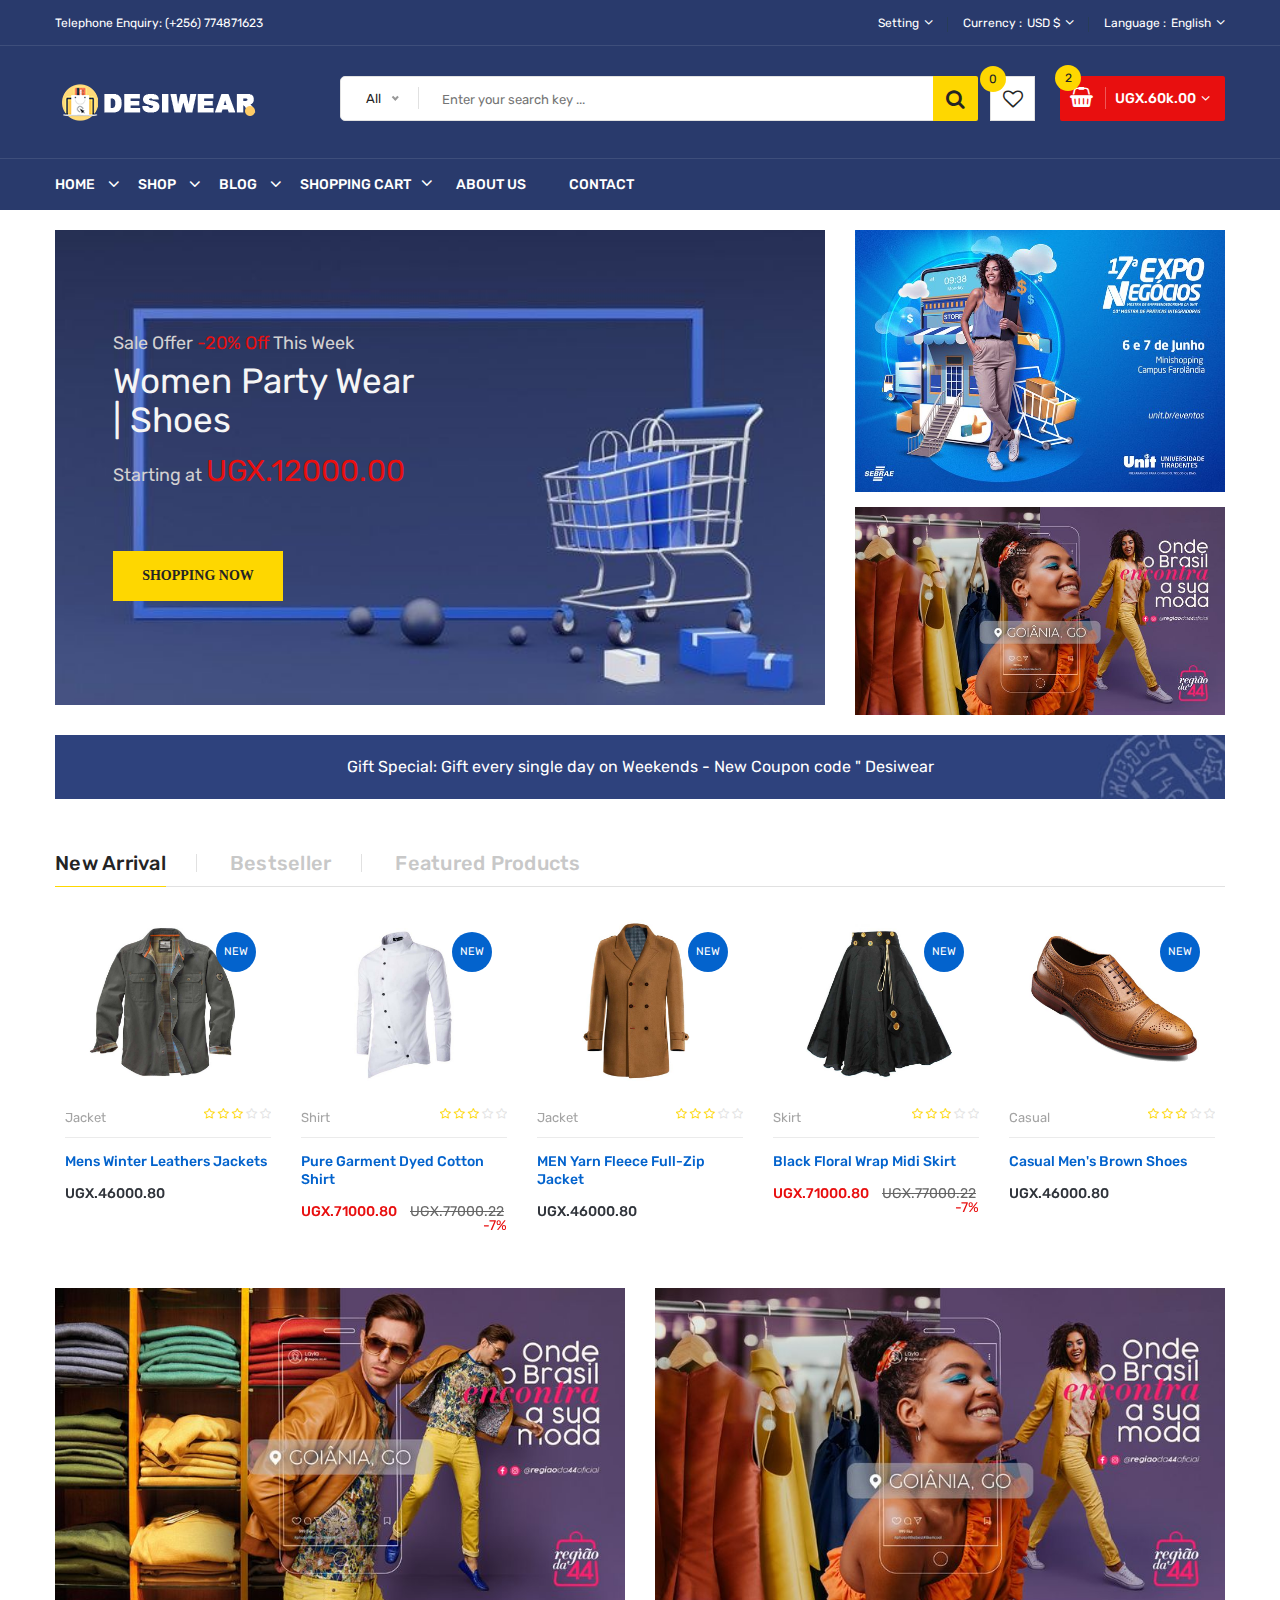
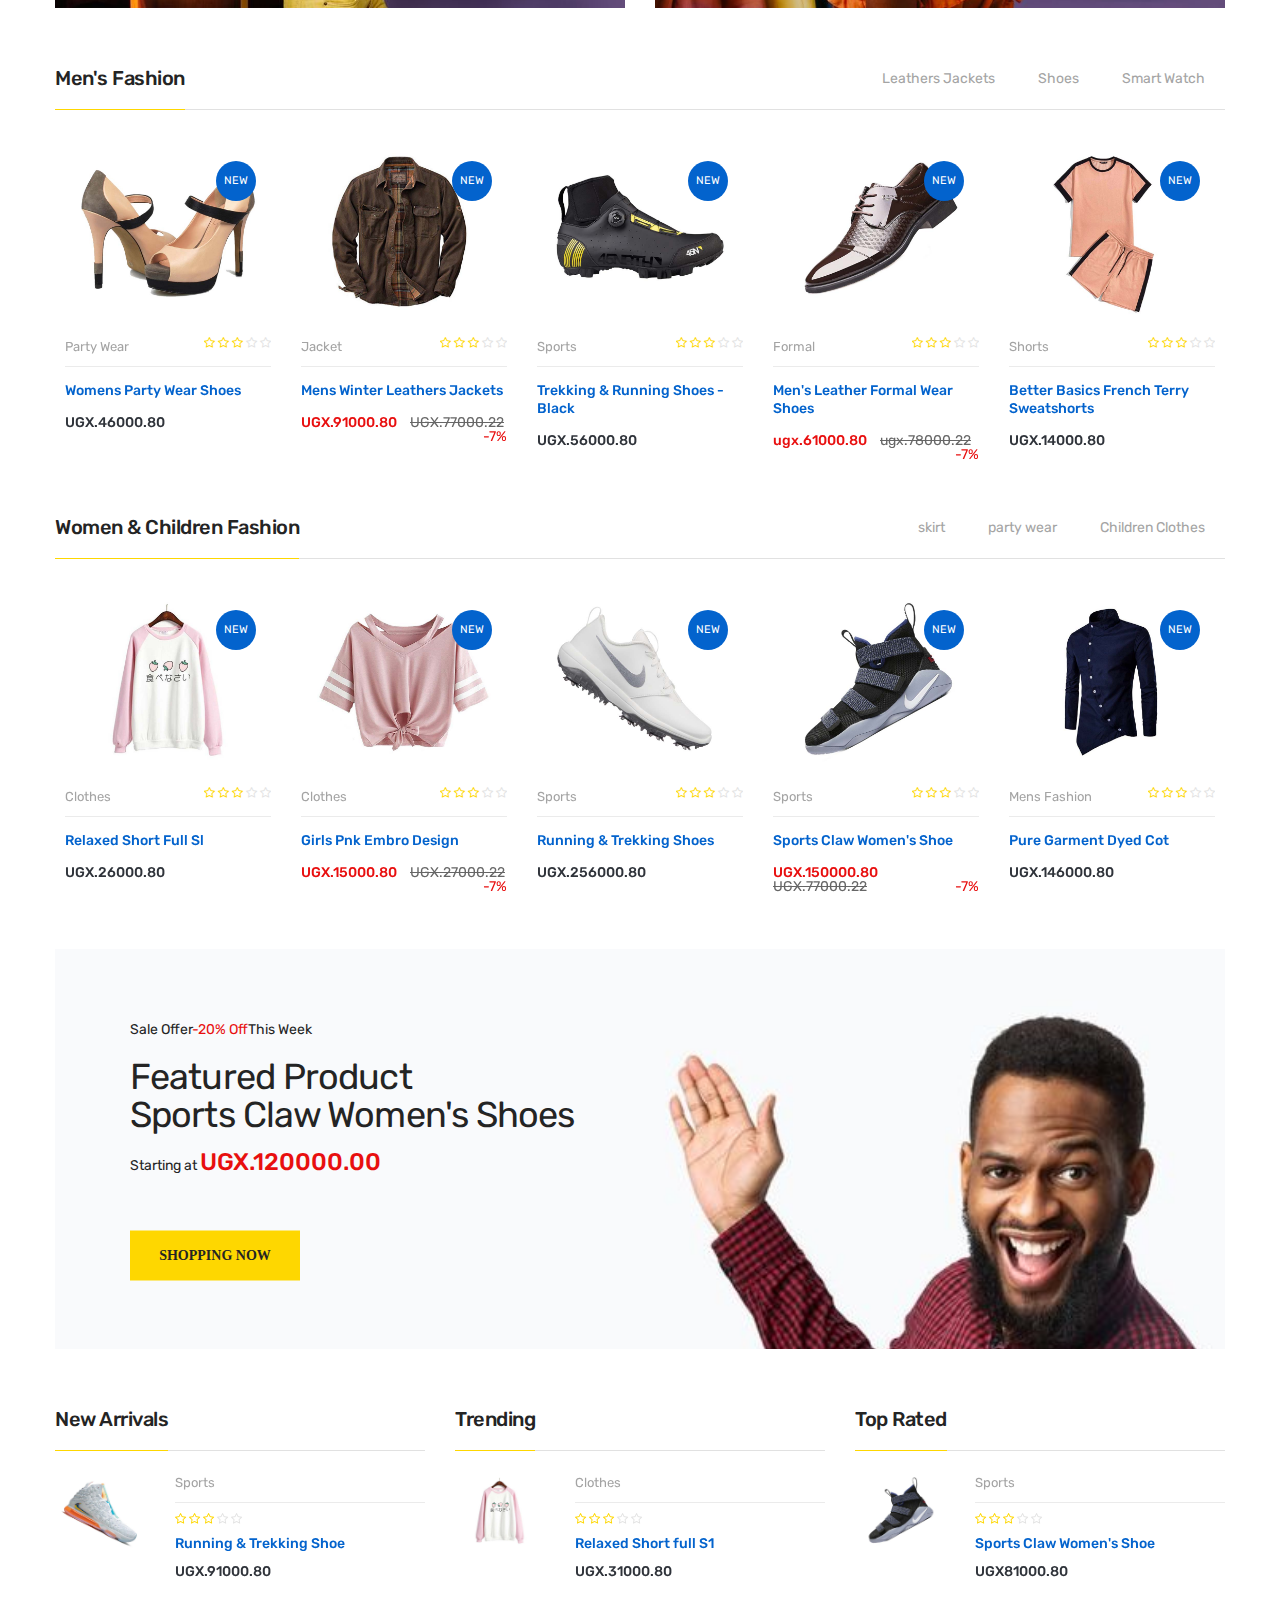
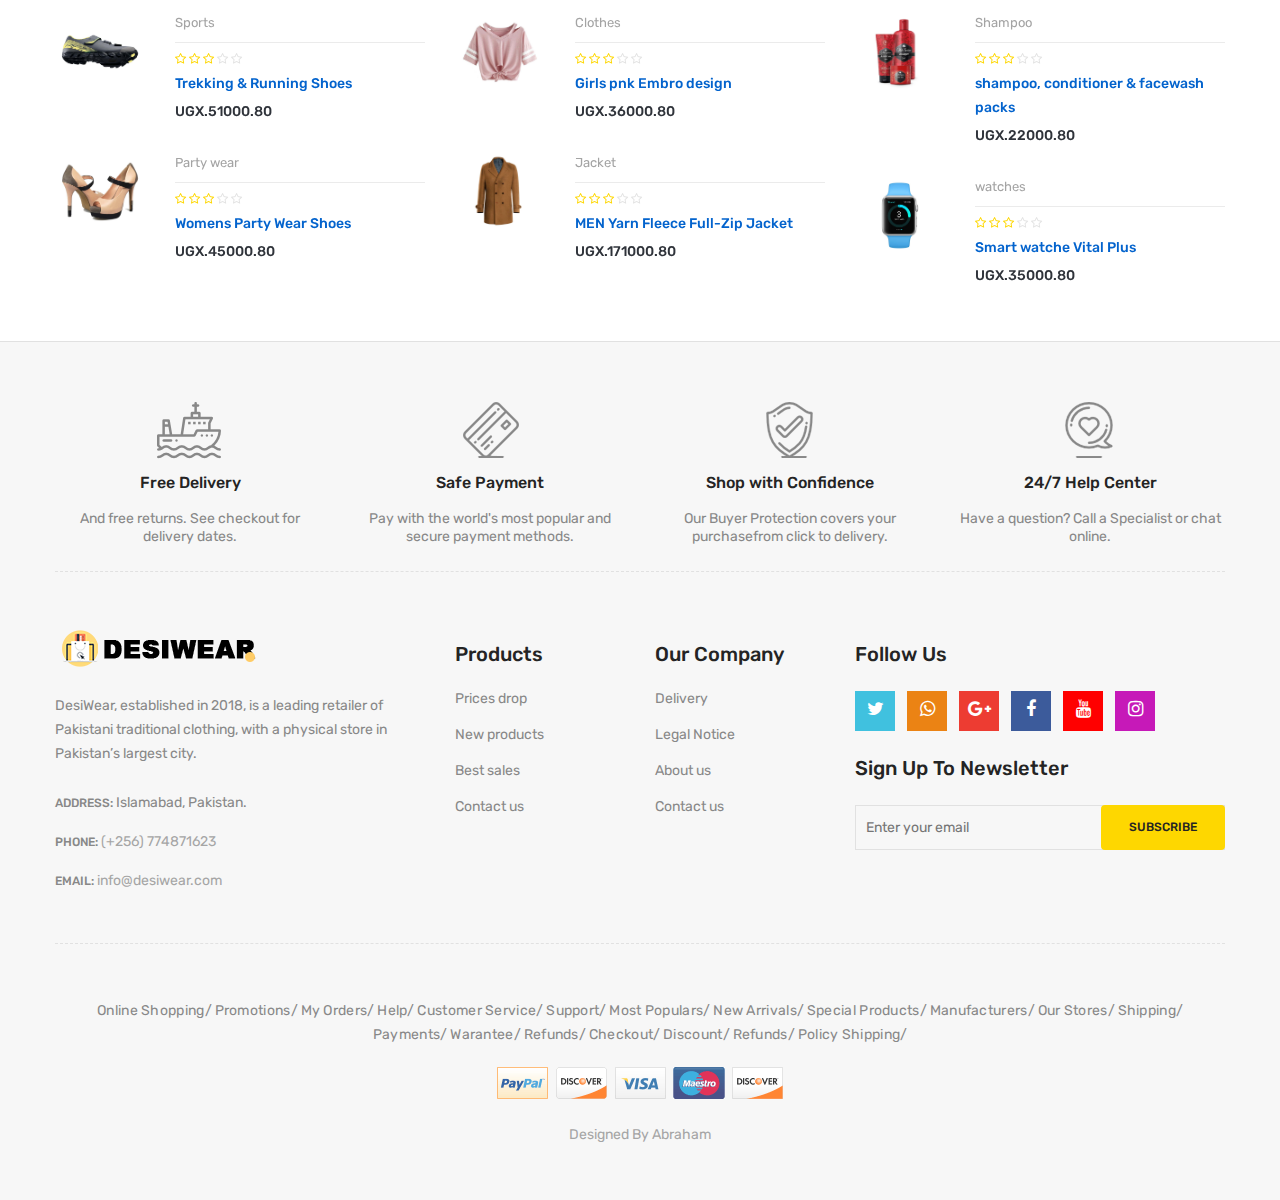
==== commit e4c3c411: "file upload" ====
--- a/index.html
+++ b/index.html
@@ -54,7 +54,7 @@
                             <div class="col-lg-3 col-md-4">
                                 <div class="header-top-left">
                                     <ul class="phone-wrap">
-                                        <li><span>Telephone Enquiry:</span><a href="#"> (+256) 783751040</a></li>
+                                        <li><span>Telephone Enquiry:</span><a href="#"> (+256) 774871623</a></li>
                                     </ul>
                                 </div>
                             </div>
@@ -2144,7 +2144,7 @@
                                         </li>
                                         <li>
                                             <span>Phone: </span>
-                                            <a href="#">(+92) 300 1234567</a>
+                                            <a href="#">(+256) 774871623</a>
                                         </li>
                                         <li>
                                             <span>Email: </span>
@@ -2185,12 +2185,12 @@
                                         <h3 class="footer-block-title">Follow Us</h3>
                                         <ul class="social-link">
                                             <li class="twitter">
-                                                <a href="https://twitter.com/" data-toggle="tooltip" target="_blank" title="Twitter">
+                                                <a href="https://x.com/Ibraokiror?t=eVXg1hzRnuj5MTPcRn8JYA&s=08/" data-toggle="tooltip" target="_blank" title="Twitter">
                                                     <i class="fa fa-twitter"></i>
                                                 </a>
                                             </li>
                                             <li class="rss">
-                                                <a href="https://whatsapp.com/" data-toggle="tooltip" target="_blank" title="Whatsapp">
+                                                <a href="https://wa.me/+256774871623?text=Hello%20I%20would%20like%20to%20learn%20more%20about%20your%20services/" data-toggle="tooltip" target="_blank" title="Whatsapp">
                                                     <i class="fa fa-whatsapp"></i>
                                                 </a>
                                             </li>
@@ -2200,7 +2200,7 @@
                                                 </a>
                                             </li>
                                             <li class="facebook">
-                                                <a href="https://www.facebook.com/" data-toggle="tooltip" target="_blank" title="Facebook">
+                                                <a href="https://www.facebook.com/share/15avnD1ydY/" data-toggle="tooltip" target="_blank" title="Facebook">
                                                     <i class="fa fa-facebook"></i>
                                                 </a>
                                             </li>
@@ -2275,7 +2275,7 @@
                                 <!-- Footer Payment Area End Here -->
                                 <!-- Begin Copyright Area -->
                                 <div class="copyright text-center pt-25">
-                                    <span><a target="_blank" href="#">Designed By Aggrey Kato</a></span>
+                                    <span><a target="_blank" href="#">Designed By Abraham</a></span>
                                 </div>
                                 <!-- Copyright Area End Here -->
                             </div>
